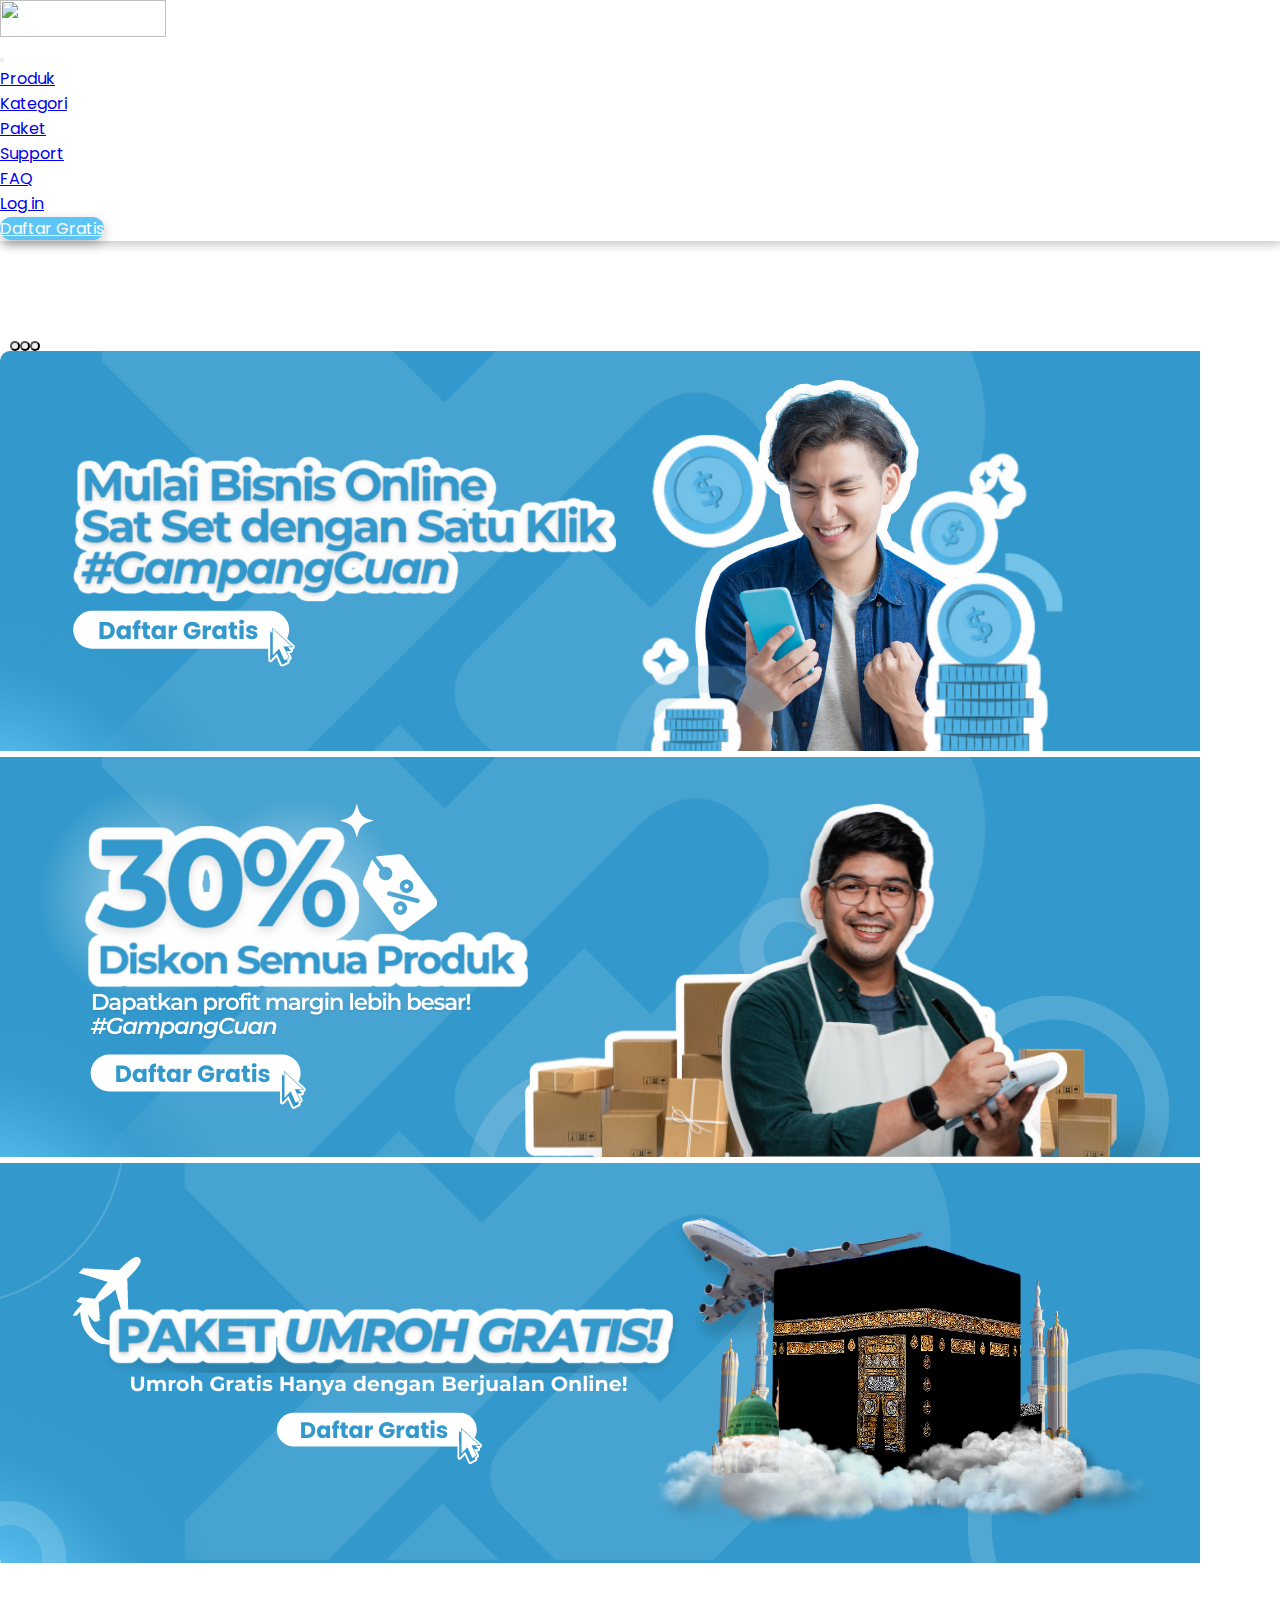
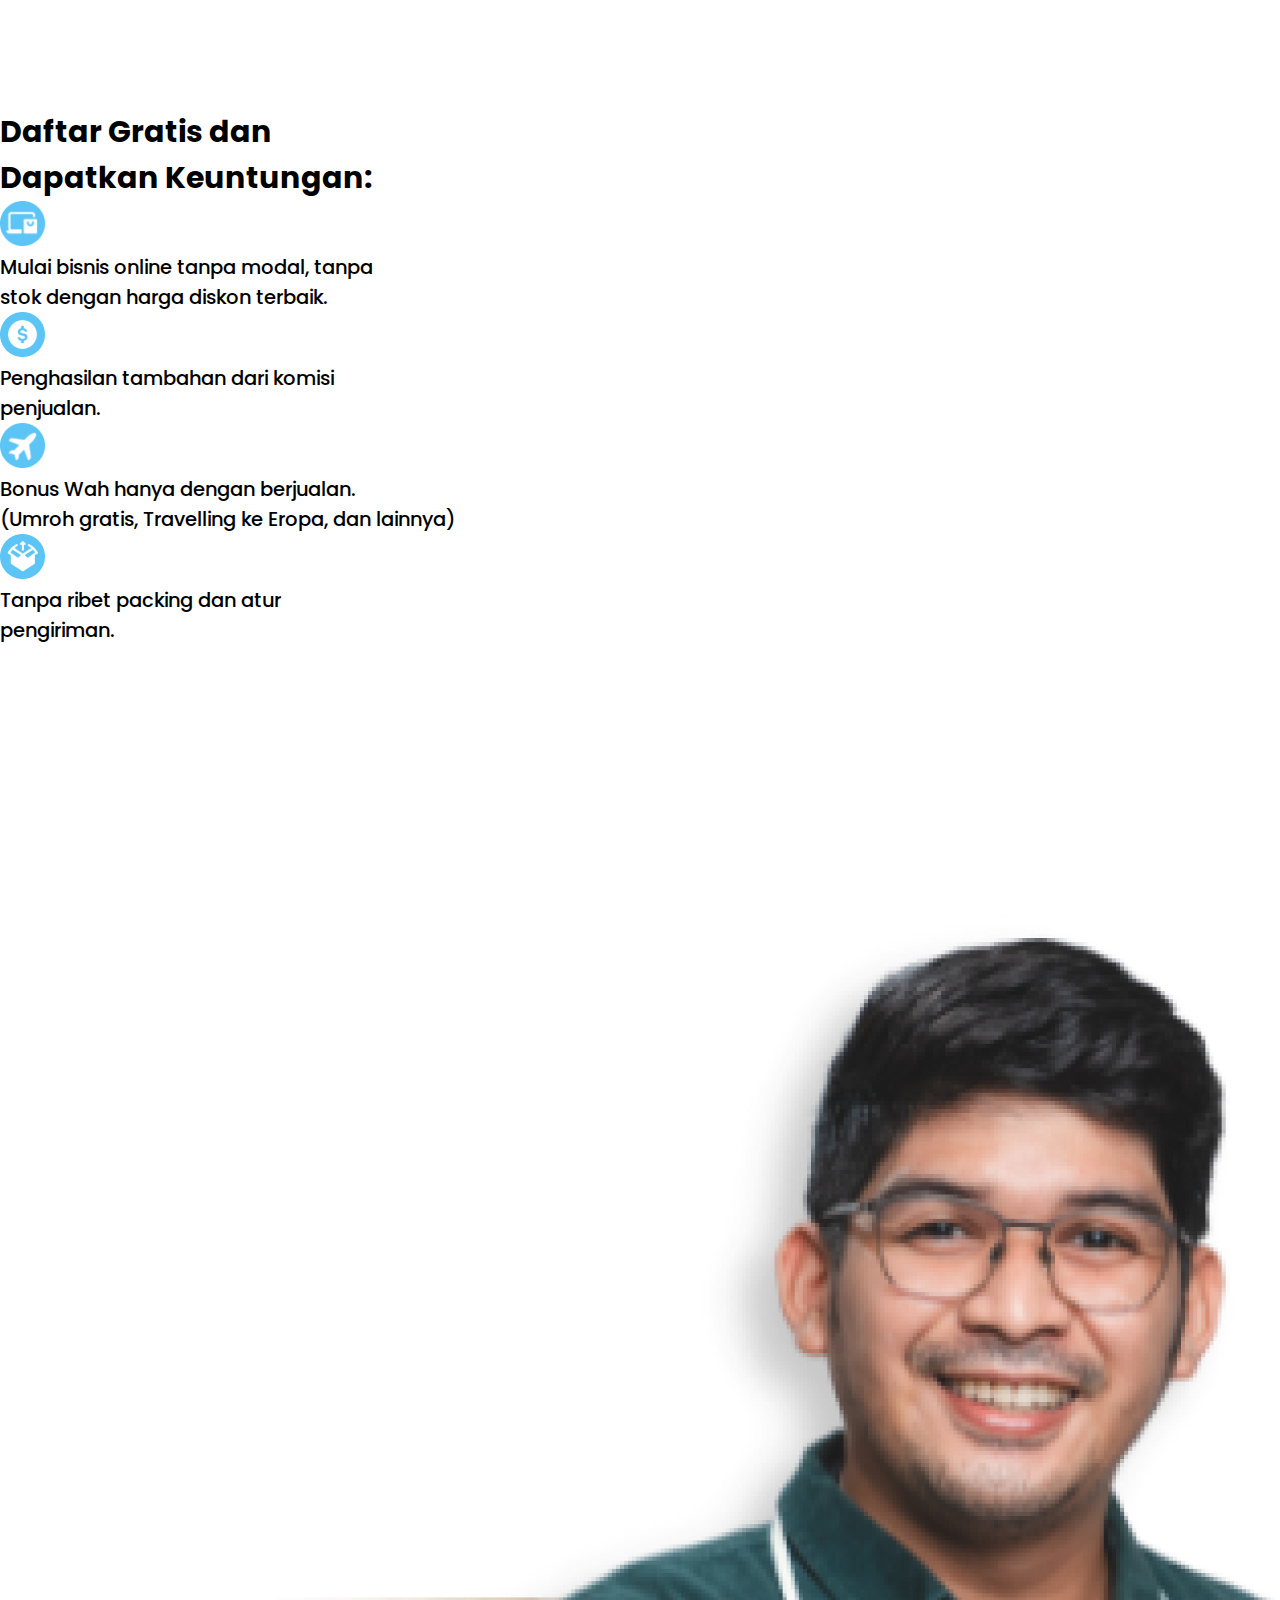
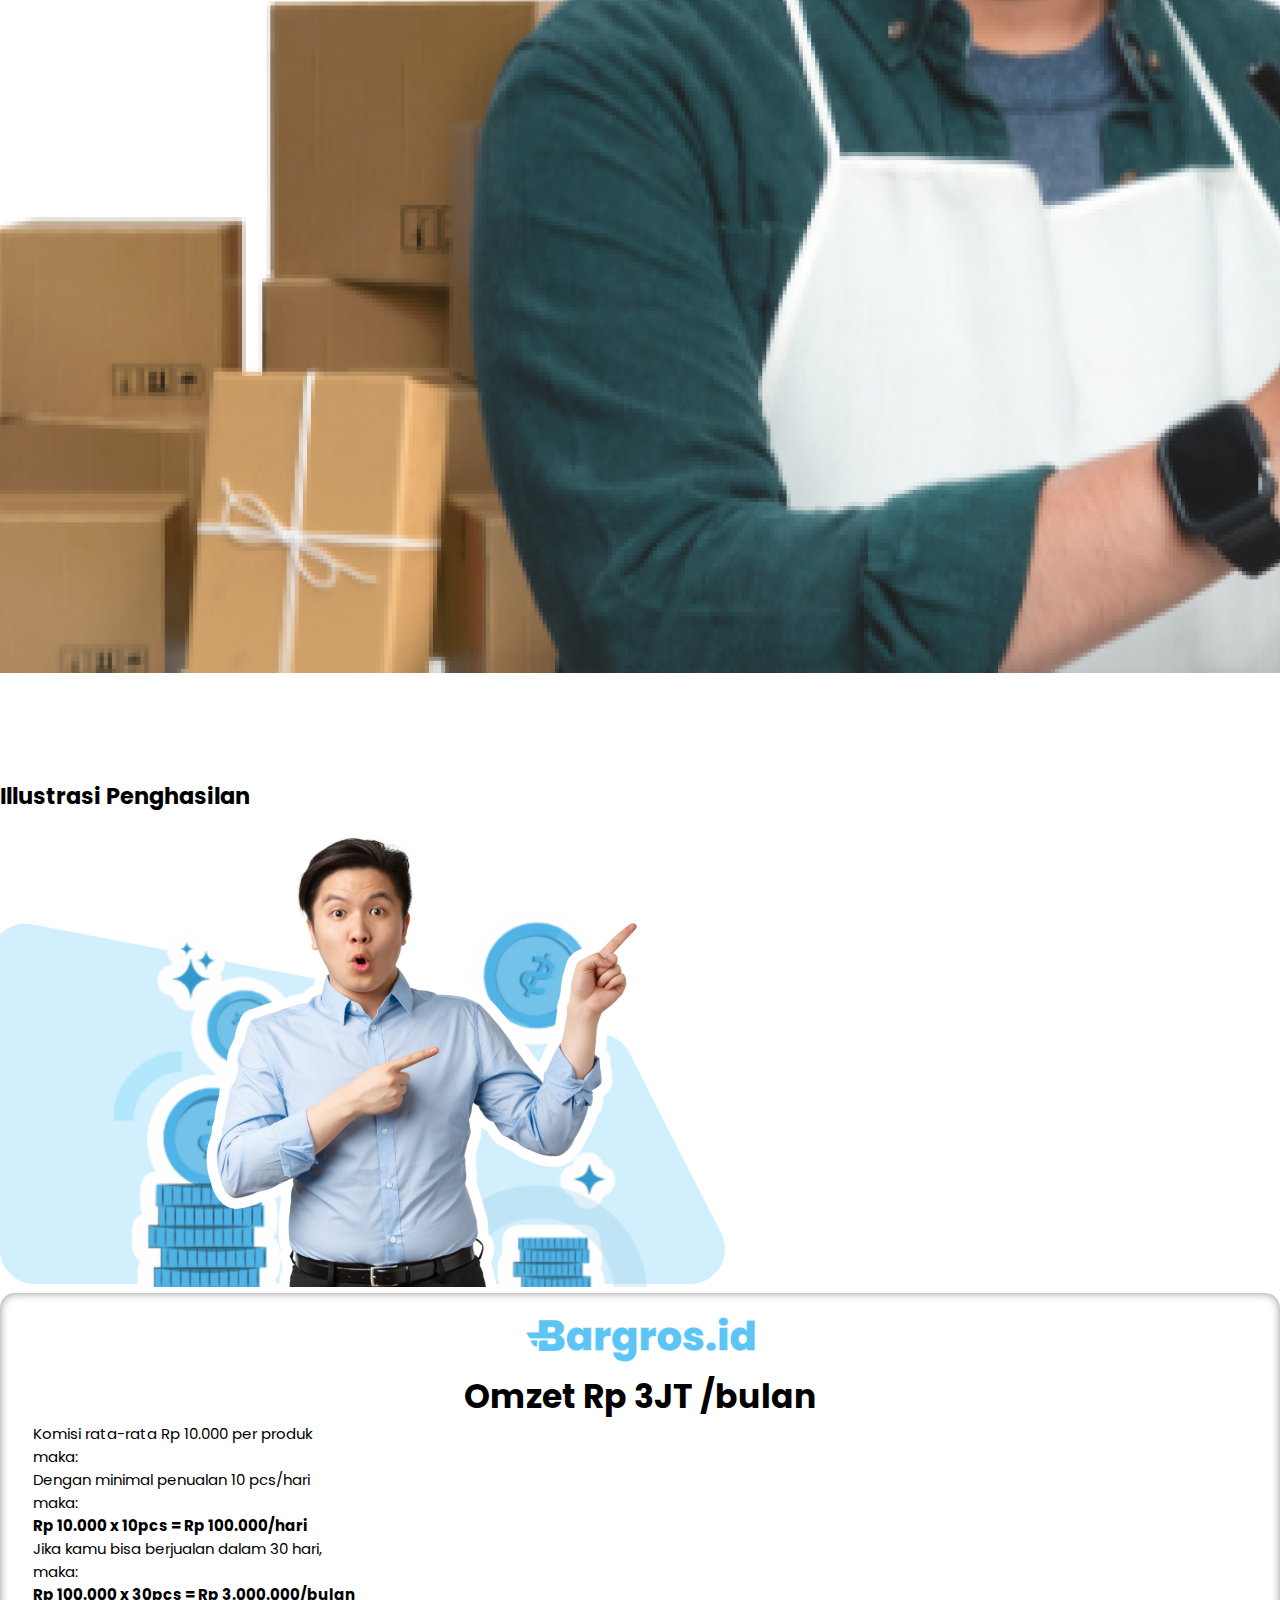
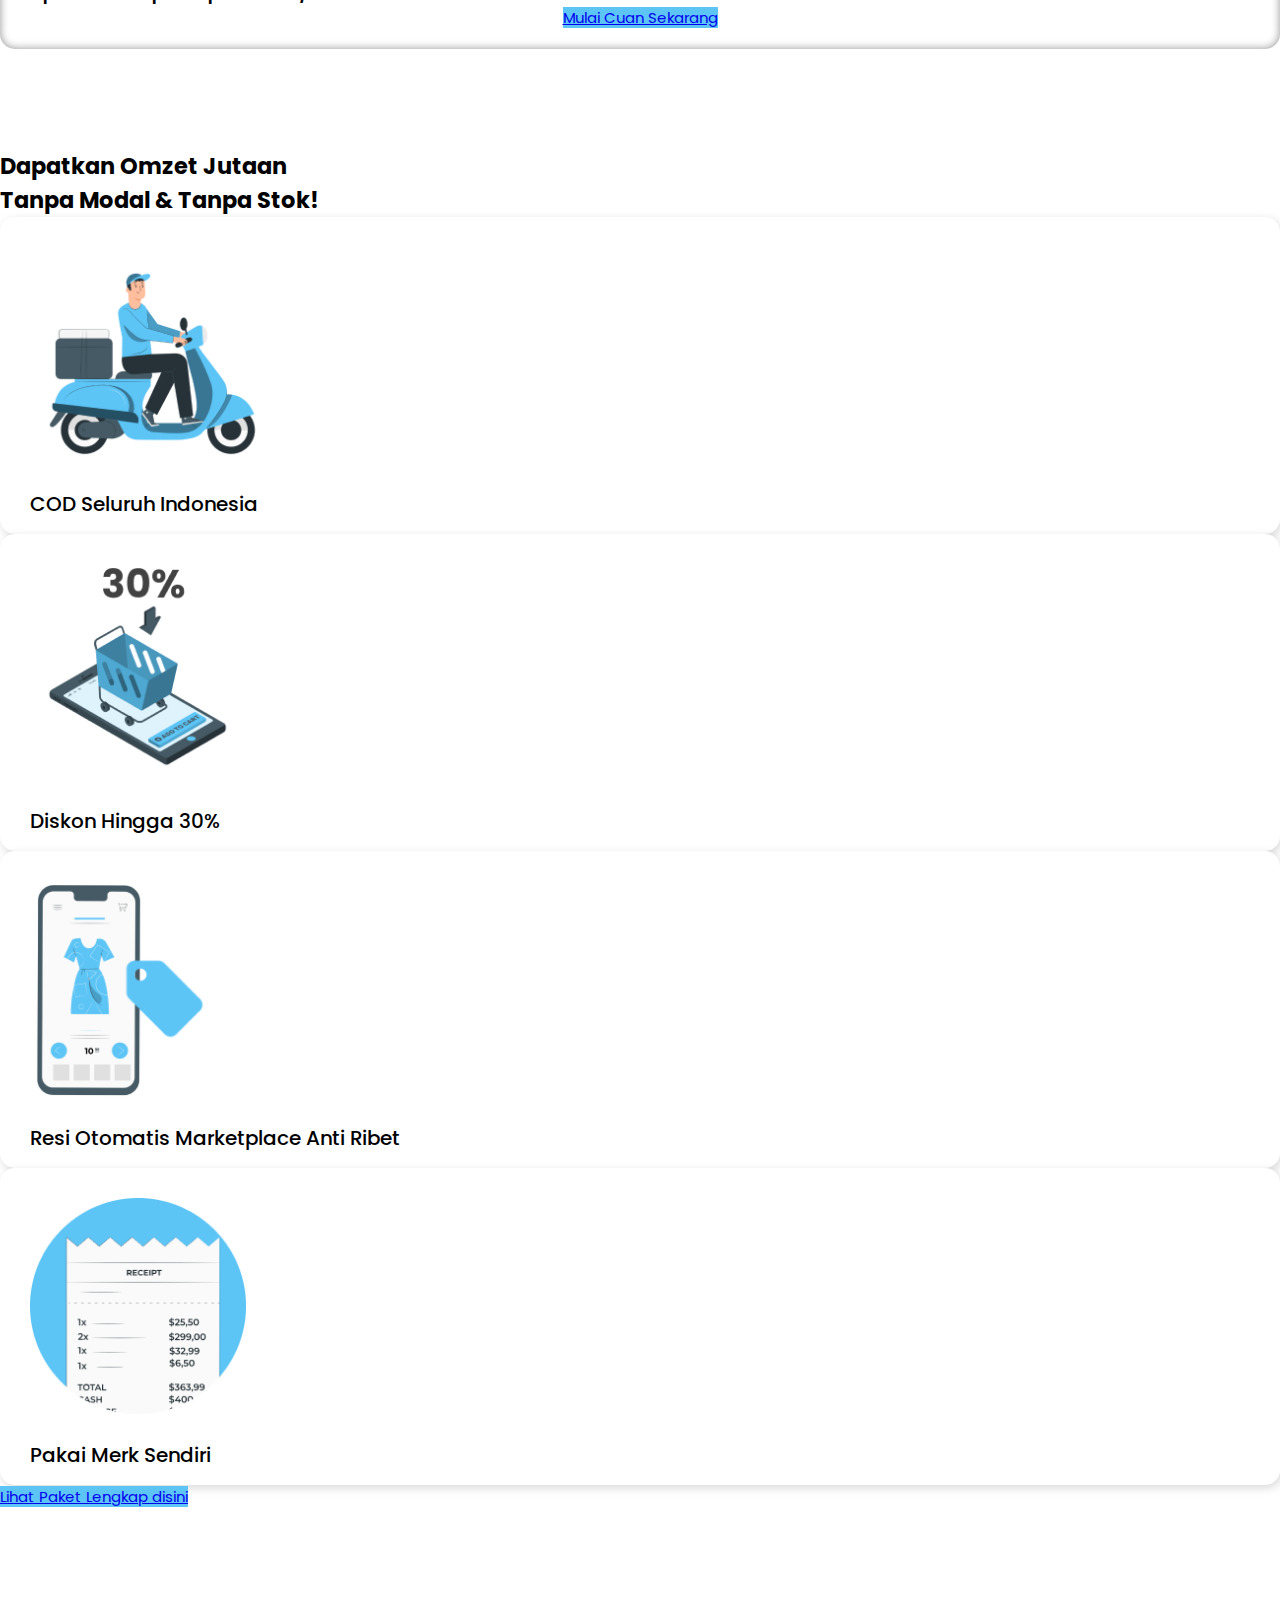
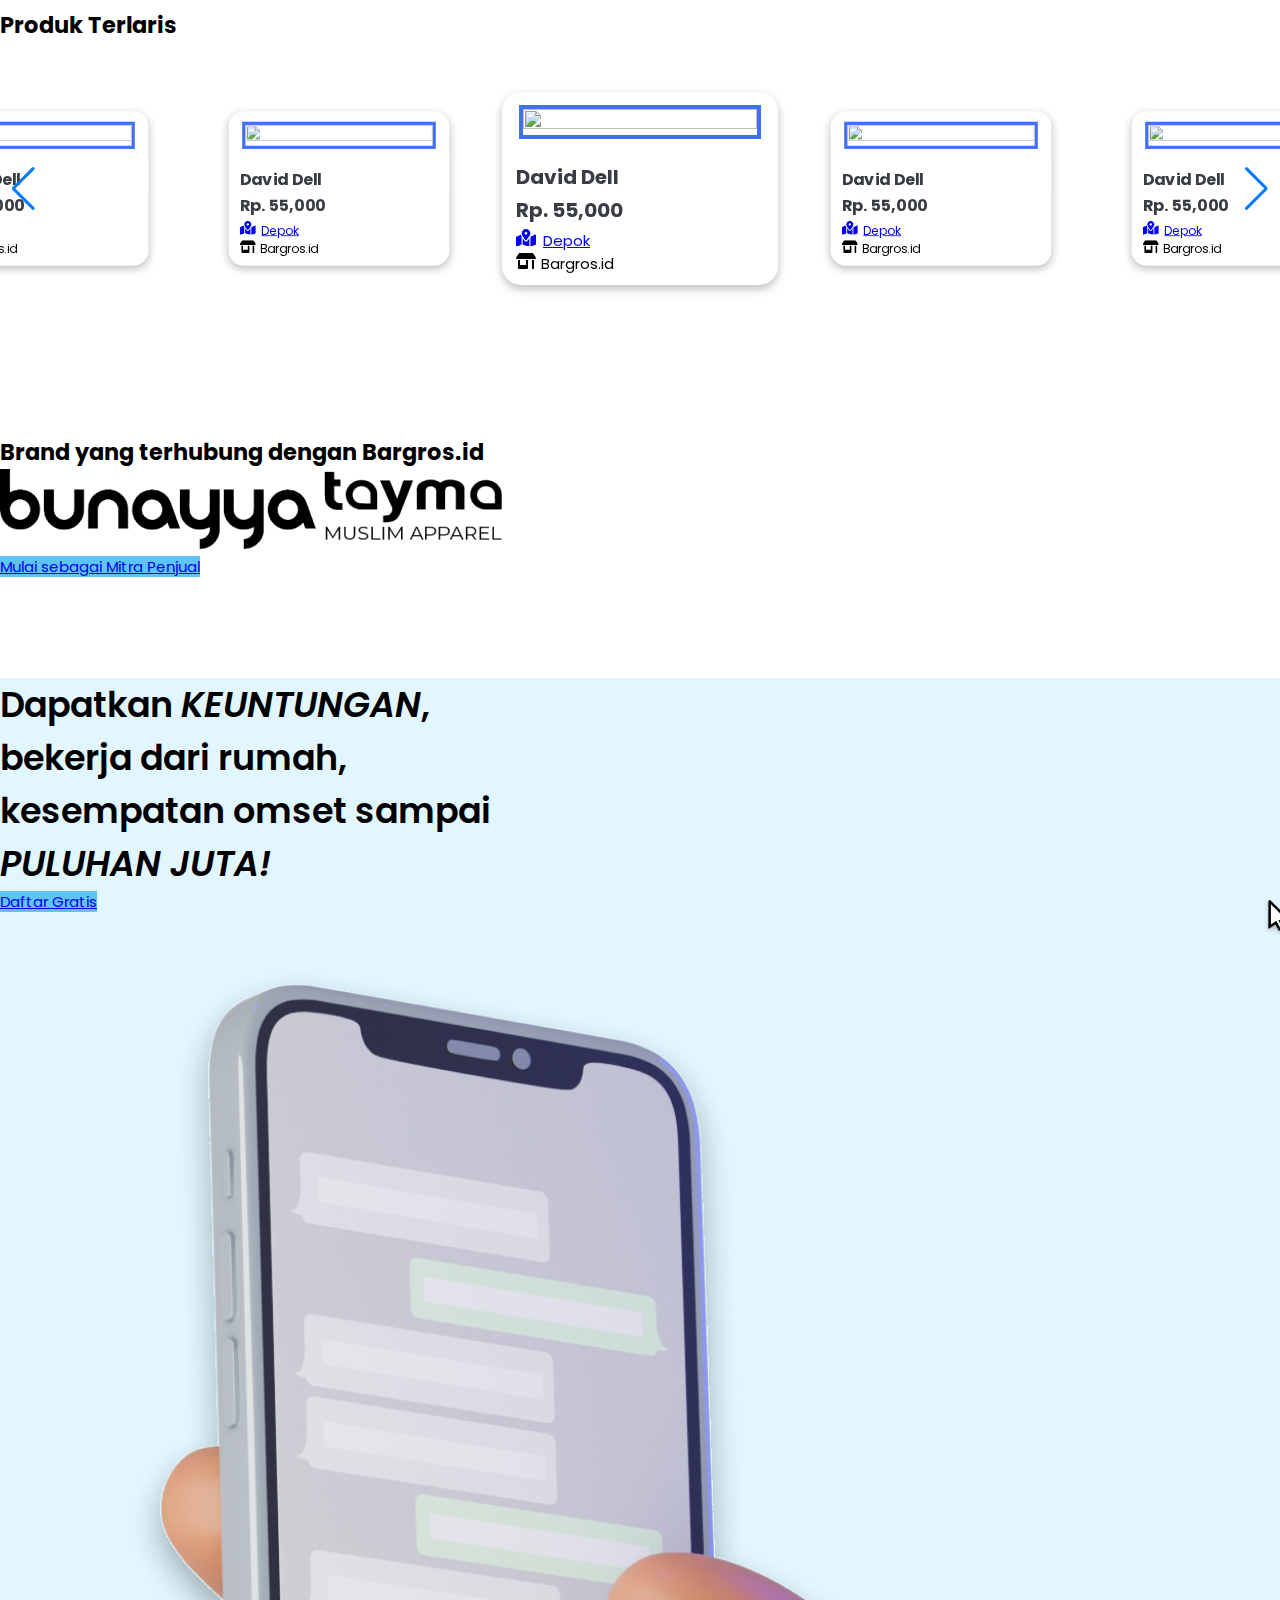
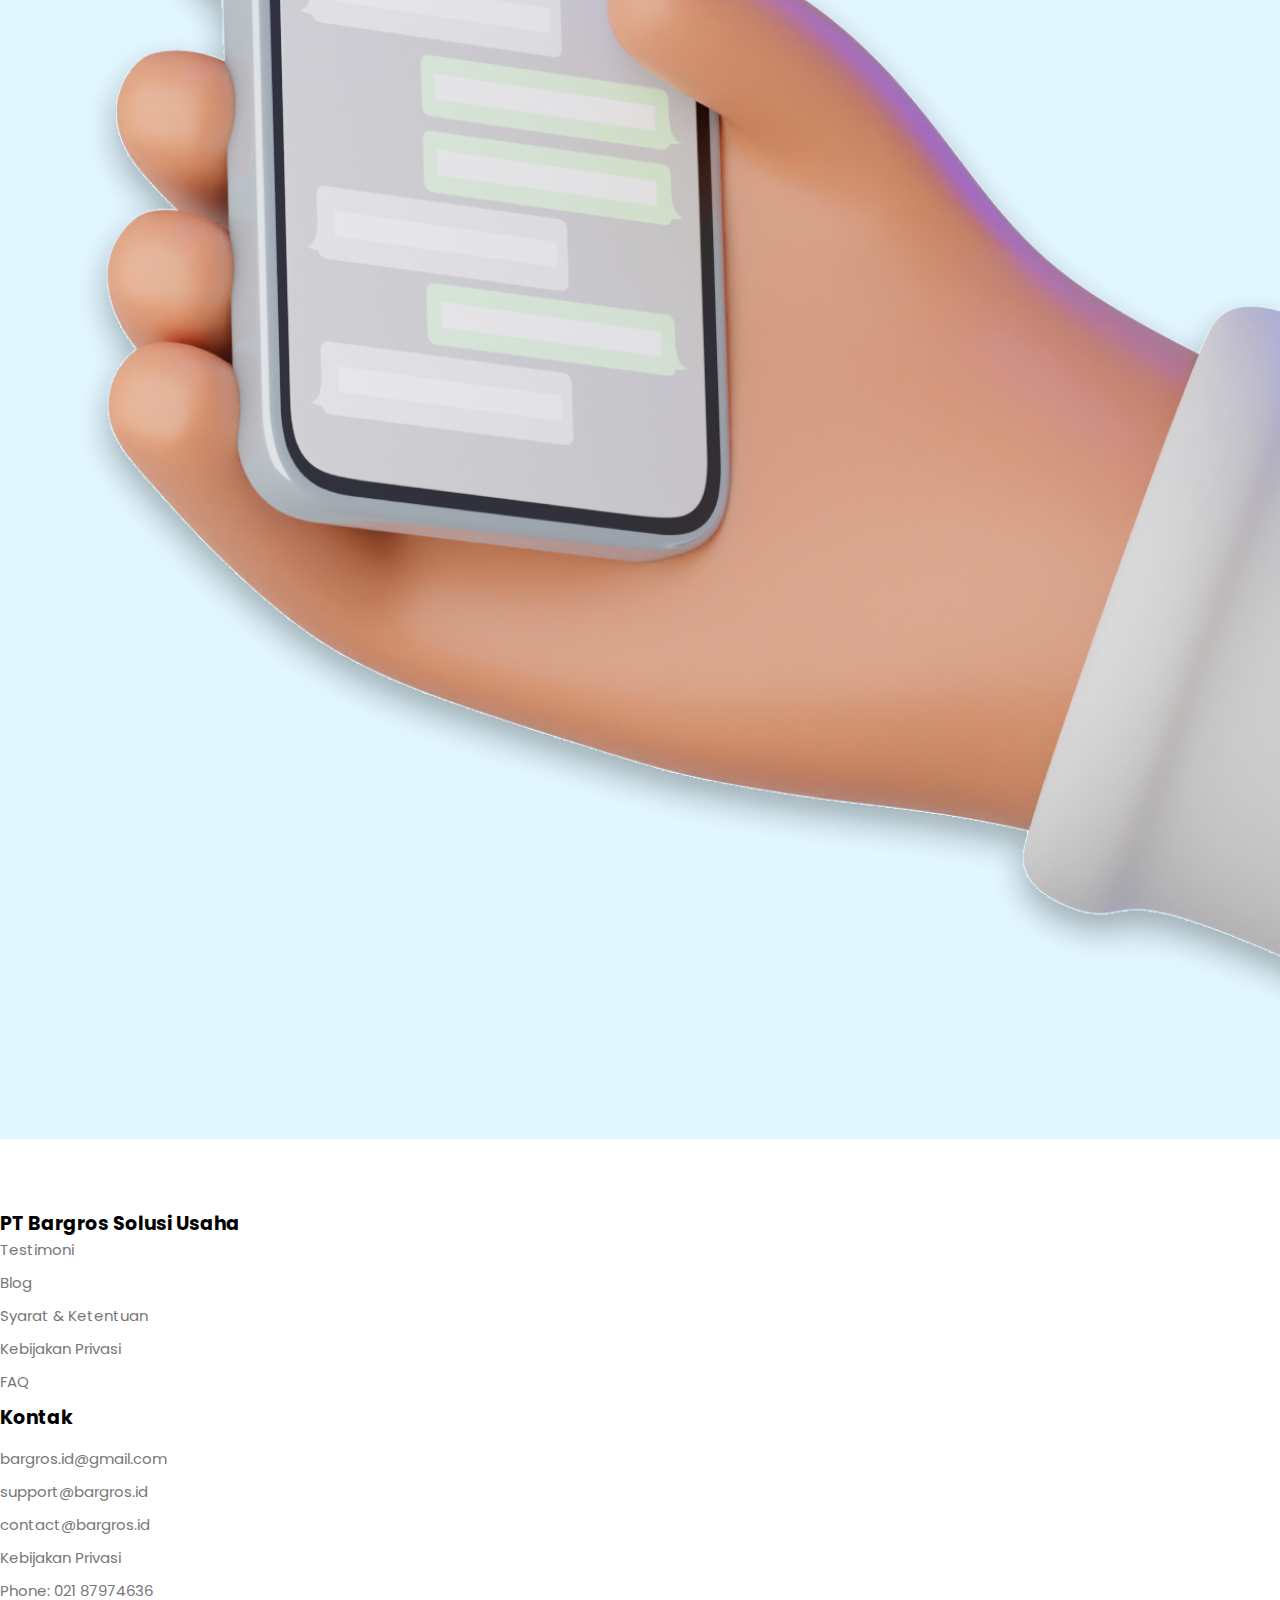
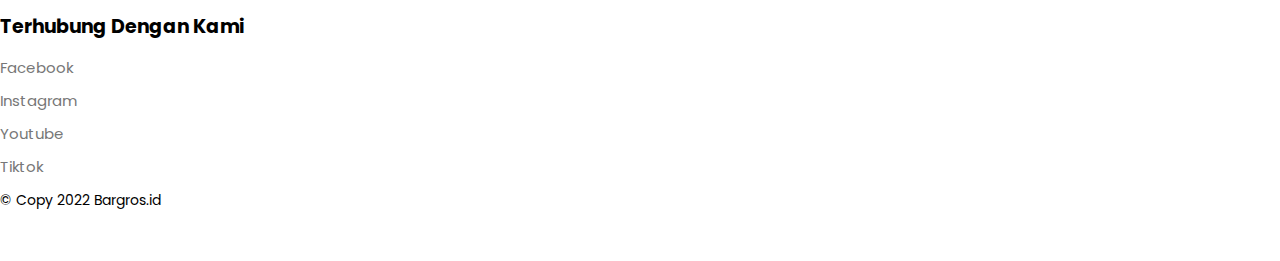
==== home.html @ 79febb16 "BTN HOME Lihat Paket Lengkap disini" ====
<!doctype html>
<html lang="en">

<head>
    <meta charset="utf-8">
    <meta name="viewport" content="width=device-width, initial-scale=1">
    <link rel="shortcut icon" href="https://bargros.id/image/favicon.png" sizes="32x32" type="image/png">
    <link href="https://cdn.jsdelivr.net/npm/bootstrap@5.0.2/dist/css/bootstrap.min.css" rel="stylesheet"
        integrity="sha384-EVSTQN3/azprG1Anm3QDgpJLIm9Nao0Yz1ztcQTwFspd3yD65VohhpuuCOmLASjC" crossorigin="anonymous">
    <link rel="preconnect" href="https://fonts.googleapis.com">
    <link rel="preconnect" href="https://fonts.gstatic.com" crossorigin>
    <link href="https://fonts.googleapis.com/css2?family=Poppins:wght@400;500;600;700;800&display=swap"
        rel="stylesheet">
    <link rel="stylesheet" href="css/swiper-bundle.min.css">
    <link rel="stylesheet" href="home.css">
    <title>LANDING PAGE BARGROS</title>
</head>

<body>

    <nav class="navbar navbar-expand-lg navbar-light bg-light">
        <div class="container">
            <div class="brand-app">
                <a class="navbar-brand" style="color: #03ac0e;" href="#" onclick="Bargros.navigate('')">
                  <img src="https://bargros.id/image/bargros-logo-small.png" class="d-inline-block align-text-top navbar-bargros-logo">
                </a>
              </div>
          <button class="navbar-toggler" type="button" data-bs-toggle="collapse" data-bs-target="#navbarNav" aria-controls="navbarNav" aria-expanded="false" aria-label="Toggle navigation">
            <span class="navbar-toggler-icon"></span>
          </button>
          <div class="collapse navbar-collapse" id="navbarNav">
            <ul class="navbar-nav ms-auto">
              <li class="nav-item">
                <a class="nav-link active" aria-current="page" href="#">Produk</a>
              </li>
              <li class="nav-item">
                <a class="nav-link" href="index.html">Kategori</a>
              </li>
              <li class="nav-item">
                <a class="nav-link" href="index.html">Paket</a>
              </li>
              <li class="nav-item">
                <a class="nav-link" href="index.html">Support</a>
              </li>
              <li class="nav-item">
                <a class="nav-link" href="index.html">FAQ</a>
              </li>
             
              <li class="nav-item">
                <a class="nav-link" href="index.html">Log in</a>
              </li>

              <li class="nav-item">
                <a class="nav-link btn btn-primary" href="index.html">Daftar Gratis</a>
              </li>
            </ul>
          </div>
        </div>
      </nav>
<section class="banner-large mt-5 pt-4">
    <div class="container">
      <div id="carousel-large-promo" class="carousel slide " data-bs-ride="carousel">
        <div class="carousel-indicators">
          <button type="button" data-bs-target="#carousel-large-promo" data-bs-slide-to="0" class="active"
            aria-current="true" aria-label="Slide 1"></button>
          <button type="button" data-bs-target="#carousel-large-promo" data-bs-slide-to="1"
            aria-label="Slide 2"></button>
          <button type="button" data-bs-target="#carousel-large-promo" data-bs-slide-to="2"
            aria-label="Slide 3"></button>
        </div>
        <div class="carousel-inner">
          <div class="carousel-item active">
            <a href="index.html">
              <img src="assets/images/banner1.png" class="d-block w-100" alt="...">
            </a>
          </div>

          <div class="carousel-item">
            <a href="index.html">
              <img src="assets/images/banner2.png" class="d-block w-100" alt="...">
            </a>
          </div>

          <div class="carousel-item">
            <a href="index.html">
              <img src="assets/images/banner3.png" class="d-block w-100" alt="...">
            </a>
          </div>
        </div>
        <button class="carousel-control-prev" type="button" data-bs-target="#carousel-large-promo"
          data-bs-slide="prev">
          <span class="carousel-control-prev-icon" aria-hidden="true"></span>
          <span class="visually-hidden">Previous</span>
        </button>
        <button class="carousel-control-next" type="button" data-bs-target="#carousel-large-promo"
          data-bs-slide="next">
          <span class="carousel-control-next-icon" aria-hidden="true"></span>
          <span class="visually-hidden">Next</span>
        </button>
      </div>
    </div>
  </section>

  <section class="bgr-section-3 mt-5 pt-4">
    <div class="container">
        <div class="row align-items-end justify-content-center fcolumn-reverse"> 
            <div class="col-lg-6">
                <div class="w-100">
                    <h2>Daftar Gratis dan <br /> Dapatkan Keuntungan:</h2>

                    <div class="list-keuntungan mt-4">
                        <div class="d-flex align-items-center justify-content-start mb-4">
                            <img src="assets/icons/keuntungan1.png" alt="icon-keuntungan">
                            <h5>Mulai bisnis online tanpa modal, tanpa <br />stok dengan harga diskon terbaik.</h5>
                        </div>
                        <div class="d-flex align-items-center justify-content-start mb-4">
                            <img src="assets/icons/keuntungan2.png" alt="icon-keuntungan">
                            <h5>Penghasilan tambahan dari komisi <br /> penjualan.</h5>
                        </div>
                        <div class="d-flex align-items-center justify-content-start mb-4">
                            <img src="assets/icons/keuntungan3.png" alt="icon-keuntungan">
                            <h5>Bonus Wah hanya dengan berjualan. <br />(Umroh gratis, Travelling ke Eropa, dan
                                lainnya)</h5>
                        </div>
                        <div class="d-flex align-items-center justify-content-start mb-4">
                            <img src="assets/icons/keuntungan4.png" alt="icon-keuntungan">
                            <h5>Tanpa ribet packing dan atur <br />pengiriman.
                            </h5>
                        </div>
                    </div>
                </div>
            </div>
            <div class="col-lg-6">
                <div class="w-100">
                    <img src="assets/images/image3.png" alt="bgr-image" class="w-100">
                </div>
            </div>
        </div>
    </div>
</section>

   <section class="bgr-section-4 mt-5 pt-4">
        <div class="container">
            <div class="row justify-content-center align-items-center">
                <div class="col-12 text-center">
                    <h2>Illustrasi Penghasilan</h2>
                </div>

                <div class="col-lg-7 mt-3">
                    <img src="assets/images/image6.png" class="w-100" alt="images">
                </div>
                <div class="col-lg-5 mt-3">

                    <div class="card-ilustrasi-penghasilan">
                        <img src="assets/logo/bargros.png" alt="logo-bargros" width="247" height="53">
                        <h2>Omzet Rp 3JT /bulan</h2>
                        <p>Komisi rata-rata Rp 10.000 per produk <br />maka:</p>
                        <p>Dengan minimal penualan 10 pcs/hari<br />
                            maka: <br />
                            <b>Rp 10.000 x 10pcs = Rp 100.000/hari</b>
                        </p>
                        <p>Jika kamu bisa berjualan dalam 30 hari, <br /> maka:<br />
                            <b>Rp 100.000 x 30pcs = Rp 3.000.000/bulan</b>
                        </p>

                        <a href="index.html" class="btn btn-primary">Mulai Cuan Sekarang</a>
                    </div>
                </div>

            </div>

        </div>
    </section>

    <section class="bgr-section-2 mt-5 pt-4">
      <div class="container">
          <div class="row align-items-center justify-content-center text-center">
              <div class="col-12  mb-5 mt-5">
                  <h2>Dapatkan Omzet Jutaan <br /> Tanpa Modal & Tanpa Stok!</h2>
              </div>

              <div class="col-lg-3 col-md-6 mt-4 col-sm-6 col-xs-6 ">
                  <div class="card-icons">
                      <img src="assets/icons/iconhome1.png" alt="icons-bargros">
                      <h3>COD Seluruh Indonesia</h3>
                  </div>
              </div>
              <div class="col-lg-3 col-md-6 mt-4 col-sm-6 col-xs-6">
                  <div class="card-icons">
                      <img src="assets/icons/iconhome2.png" alt="icons-bargros">
                      <h3>Diskon Hingga 30%</h3>
                  </div>
              </div>
              <div class="col-lg-3 col-md-6 mt-4 col-sm-6 col-xs-6">
                  <div class="card-icons">
                      <img src="assets/icons/iconhome3.png" alt="icons-bargros">
                      <h3>Resi Otomatis Marketplace 
                        Anti Ribet</h3>
                  </div>
              </div>
              <div class="col-lg-3 col-md-6 mt-4 col-sm-6 col-xs-6">
                  <div class="card-icons">
                      <img src="assets/icons/iconhome4.png" alt="icons-bargros">
                      <h3>Pakai Merk Sendiri</h3>
                  </div>
              </div>

              <div class="col-12 mt-5 mb-5">
                <a href="index.html" class="btn btn-primary">Lihat Paket Lengkap disini</a>
              </div>

          </div>

      </div>

  </section>


  <section class="bgr-section-7 mt-5 section-with-carousel section-with-right-offset position-relative">
    <div class="container">
        <div class="row">
            <div class="col-12">
                <h2 class="text-center">Produk Terlaris</h2>

                <div class="swiper-container">
                    <!-- Additional required wrapper -->
                    <div class="card-wrapper swiper-wrapper">
                        <!-- Slides -->
                        <div class=" swiper-slide">
                            <div class="image-content">
                                <span class="overlay"></span>

                                <div class="card-image">
                                    <img src="https://bargros.id/image/products/Image_products_1643623542fvtRwW0.jpg"
                                        alt="" class="card-img">
                                </div>
                            </div>

                            <div class="card-content">
                                <h2 class="name">David Dell</h2>
                                <p class="card-price">Rp. 55,000</p>

                                <a href="#" class="lokasi-toko">
                                    <div class="card-lokasi-toko-image" style="margin-right: 7px;"><svg
                                            class="svg-inline--fa fa-map-marked-alt fa-w-18" aria-hidden="true"
                                            focusable="false" data-prefix="fas" data-icon="map-marked-alt"
                                            role="img" xmlns="http://www.w3.org/2000/svg" viewBox="0 0 576 512"
                                            data-fa-i2svg="">
                                            <path fill="currentColor"
                                                d="M288 0c-69.59 0-126 56.41-126 126 0 56.26 82.35 158.8 113.9 196.02 6.39 7.54 17.82 7.54 24.2 0C331.65 284.8 414 182.26 414 126 414 56.41 357.59 0 288 0zm0 168c-23.2 0-42-18.8-42-42s18.8-42 42-42 42 18.8 42 42-18.8 42-42 42zM20.12 215.95A32.006 32.006 0 0 0 0 245.66v250.32c0 11.32 11.43 19.06 21.94 14.86L160 448V214.92c-8.84-15.98-16.07-31.54-21.25-46.42L20.12 215.95zM288 359.67c-14.07 0-27.38-6.18-36.51-16.96-19.66-23.2-40.57-49.62-59.49-76.72v182l192 64V266c-18.92 27.09-39.82 53.52-59.49 76.72-9.13 10.77-22.44 16.95-36.51 16.95zm266.06-198.51L416 224v288l139.88-55.95A31.996 31.996 0 0 0 576 426.34V176.02c0-11.32-11.43-19.06-21.94-14.86z">
                                            </path>
                                        </svg><!-- <i class="fas fa-map-marked-alt"></i> -->
                                    </div>
                                    <div class="card-lokasi-toko-title" style="margin-right: 7px;"><span
                                            class="card-lokasi-toko-name">Depok</span></div>
                                </a>
                                <div class="rating-toko"><svg class="svg-inline--fa fa-store-alt fa-w-20"
                                        aria-hidden="true" focusable="false" data-prefix="fas" data-icon="store-alt"
                                        role="img" xmlns="http://www.w3.org/2000/svg" viewBox="0 0 640 512"
                                        data-fa-i2svg="">
                                        <path fill="currentColor"
                                            d="M320 384H128V224H64v256c0 17.7 14.3 32 32 32h256c17.7 0 32-14.3 32-32V224h-64v160zm314.6-241.8l-85.3-128c-6-8.9-16-14.2-26.7-14.2H117.4c-10.7 0-20.7 5.3-26.6 14.2l-85.3 128c-14.2 21.3 1 49.8 26.6 49.8H608c25.5 0 40.7-28.5 26.6-49.8zM512 496c0 8.8 7.2 16 16 16h32c8.8 0 16-7.2 16-16V224h-64v272z">
                                        </path>
                                    </svg><!-- <i class="fas fa-store-alt"></i> --><span
                                        class="rating-toko-terjual">Bargros.id</span></div>
                            </div>
                        </div>
                        <div class=" swiper-slide">
                            <div class="image-content">
                                <span class="overlay"></span>

                                <div class="card-image">
                                    <img src="https://bargros.id/image/products/Image_products_1643679311ZmxsGlE.jpg"
                                        alt="" class="card-img">
                                </div>
                            </div>

                            <div class="card-content">
                                <h2 class="name">David Dell</h2>
                                <p class="card-price">Rp. 55,000</p>

                                <a href="#" class="lokasi-toko">
                                    <div class="card-lokasi-toko-image" style="margin-right: 7px;"><svg
                                            class="svg-inline--fa fa-map-marked-alt fa-w-18" aria-hidden="true"
                                            focusable="false" data-prefix="fas" data-icon="map-marked-alt"
                                            role="img" xmlns="http://www.w3.org/2000/svg" viewBox="0 0 576 512"
                                            data-fa-i2svg="">
                                            <path fill="currentColor"
                                                d="M288 0c-69.59 0-126 56.41-126 126 0 56.26 82.35 158.8 113.9 196.02 6.39 7.54 17.82 7.54 24.2 0C331.65 284.8 414 182.26 414 126 414 56.41 357.59 0 288 0zm0 168c-23.2 0-42-18.8-42-42s18.8-42 42-42 42 18.8 42 42-18.8 42-42 42zM20.12 215.95A32.006 32.006 0 0 0 0 245.66v250.32c0 11.32 11.43 19.06 21.94 14.86L160 448V214.92c-8.84-15.98-16.07-31.54-21.25-46.42L20.12 215.95zM288 359.67c-14.07 0-27.38-6.18-36.51-16.96-19.66-23.2-40.57-49.62-59.49-76.72v182l192 64V266c-18.92 27.09-39.82 53.52-59.49 76.72-9.13 10.77-22.44 16.95-36.51 16.95zm266.06-198.51L416 224v288l139.88-55.95A31.996 31.996 0 0 0 576 426.34V176.02c0-11.32-11.43-19.06-21.94-14.86z">
                                            </path>
                                        </svg><!-- <i class="fas fa-map-marked-alt"></i> -->
                                    </div>
                                    <div class="card-lokasi-toko-title" style="margin-right: 7px;"><span
                                            class="card-lokasi-toko-name">Depok</span></div>
                                </a>
                                <div class="rating-toko"><svg class="svg-inline--fa fa-store-alt fa-w-20"
                                        aria-hidden="true" focusable="false" data-prefix="fas" data-icon="store-alt"
                                        role="img" xmlns="http://www.w3.org/2000/svg" viewBox="0 0 640 512"
                                        data-fa-i2svg="">
                                        <path fill="currentColor"
                                            d="M320 384H128V224H64v256c0 17.7 14.3 32 32 32h256c17.7 0 32-14.3 32-32V224h-64v160zm314.6-241.8l-85.3-128c-6-8.9-16-14.2-26.7-14.2H117.4c-10.7 0-20.7 5.3-26.6 14.2l-85.3 128c-14.2 21.3 1 49.8 26.6 49.8H608c25.5 0 40.7-28.5 26.6-49.8zM512 496c0 8.8 7.2 16 16 16h32c8.8 0 16-7.2 16-16V224h-64v272z">
                                        </path>
                                    </svg><!-- <i class="fas fa-store-alt"></i> --><span
                                        class="rating-toko-terjual">Bargros.id</span></div>
                            </div>
                        </div>
                        <div class=" swiper-slide">
                            <div class="image-content">
                                <span class="overlay"></span>

                                <div class="card-image">
                                    <img src="https://bargros.id/image/products/Image_products_1656320337AOpndqn.PNG"
                                        alt="" class="card-img">
                                </div>
                            </div>

                            <div class="card-content">
                                <h2 class="name">David Dell</h2>
                                <p class="card-price">Rp. 55,000</p>

                                <a href="#" class="lokasi-toko">
                                    <div class="card-lokasi-toko-image" style="margin-right: 7px;"><svg
                                            class="svg-inline--fa fa-map-marked-alt fa-w-18" aria-hidden="true"
                                            focusable="false" data-prefix="fas" data-icon="map-marked-alt"
                                            role="img" xmlns="http://www.w3.org/2000/svg" viewBox="0 0 576 512"
                                            data-fa-i2svg="">
                                            <path fill="currentColor"
                                                d="M288 0c-69.59 0-126 56.41-126 126 0 56.26 82.35 158.8 113.9 196.02 6.39 7.54 17.82 7.54 24.2 0C331.65 284.8 414 182.26 414 126 414 56.41 357.59 0 288 0zm0 168c-23.2 0-42-18.8-42-42s18.8-42 42-42 42 18.8 42 42-18.8 42-42 42zM20.12 215.95A32.006 32.006 0 0 0 0 245.66v250.32c0 11.32 11.43 19.06 21.94 14.86L160 448V214.92c-8.84-15.98-16.07-31.54-21.25-46.42L20.12 215.95zM288 359.67c-14.07 0-27.38-6.18-36.51-16.96-19.66-23.2-40.57-49.62-59.49-76.72v182l192 64V266c-18.92 27.09-39.82 53.52-59.49 76.72-9.13 10.77-22.44 16.95-36.51 16.95zm266.06-198.51L416 224v288l139.88-55.95A31.996 31.996 0 0 0 576 426.34V176.02c0-11.32-11.43-19.06-21.94-14.86z">
                                            </path>
                                        </svg><!-- <i class="fas fa-map-marked-alt"></i> -->
                                    </div>
                                    <div class="card-lokasi-toko-title" style="margin-right: 7px;"><span
                                            class="card-lokasi-toko-name">Depok</span></div>
                                </a>
                                <div class="rating-toko"><svg class="svg-inline--fa fa-store-alt fa-w-20"
                                        aria-hidden="true" focusable="false" data-prefix="fas" data-icon="store-alt"
                                        role="img" xmlns="http://www.w3.org/2000/svg" viewBox="0 0 640 512"
                                        data-fa-i2svg="">
                                        <path fill="currentColor"
                                            d="M320 384H128V224H64v256c0 17.7 14.3 32 32 32h256c17.7 0 32-14.3 32-32V224h-64v160zm314.6-241.8l-85.3-128c-6-8.9-16-14.2-26.7-14.2H117.4c-10.7 0-20.7 5.3-26.6 14.2l-85.3 128c-14.2 21.3 1 49.8 26.6 49.8H608c25.5 0 40.7-28.5 26.6-49.8zM512 496c0 8.8 7.2 16 16 16h32c8.8 0 16-7.2 16-16V224h-64v272z">
                                        </path>
                                    </svg><!-- <i class="fas fa-store-alt"></i> --><span
                                        class="rating-toko-terjual">Bargros.id</span></div>
                            </div>
                        </div>
                        <div class=" swiper-slide">
                            <div class="image-content">
                                <span class="overlay"></span>

                                <div class="card-image">
                                    <img src="https://bargros.id/image/products/Image_products_16448144133cJRoHt.jpeg"
                                        alt="" class="card-img">
                                </div>
                            </div>

                            <div class="card-content">
                                <h2 class="name">David Dell</h2>
                                <p class="card-price">Rp. 55,000</p>

                                <a href="#" class="lokasi-toko">
                                    <div class="card-lokasi-toko-image" style="margin-right: 7px;"><svg
                                            class="svg-inline--fa fa-map-marked-alt fa-w-18" aria-hidden="true"
                                            focusable="false" data-prefix="fas" data-icon="map-marked-alt"
                                            role="img" xmlns="http://www.w3.org/2000/svg" viewBox="0 0 576 512"
                                            data-fa-i2svg="">
                                            <path fill="currentColor"
                                                d="M288 0c-69.59 0-126 56.41-126 126 0 56.26 82.35 158.8 113.9 196.02 6.39 7.54 17.82 7.54 24.2 0C331.65 284.8 414 182.26 414 126 414 56.41 357.59 0 288 0zm0 168c-23.2 0-42-18.8-42-42s18.8-42 42-42 42 18.8 42 42-18.8 42-42 42zM20.12 215.95A32.006 32.006 0 0 0 0 245.66v250.32c0 11.32 11.43 19.06 21.94 14.86L160 448V214.92c-8.84-15.98-16.07-31.54-21.25-46.42L20.12 215.95zM288 359.67c-14.07 0-27.38-6.18-36.51-16.96-19.66-23.2-40.57-49.62-59.49-76.72v182l192 64V266c-18.92 27.09-39.82 53.52-59.49 76.72-9.13 10.77-22.44 16.95-36.51 16.95zm266.06-198.51L416 224v288l139.88-55.95A31.996 31.996 0 0 0 576 426.34V176.02c0-11.32-11.43-19.06-21.94-14.86z">
                                            </path>
                                        </svg><!-- <i class="fas fa-map-marked-alt"></i> -->
                                    </div>
                                    <div class="card-lokasi-toko-title" style="margin-right: 7px;"><span
                                            class="card-lokasi-toko-name">Depok</span></div>
                                </a>
                                <div class="rating-toko"><svg class="svg-inline--fa fa-store-alt fa-w-20"
                                        aria-hidden="true" focusable="false" data-prefix="fas" data-icon="store-alt"
                                        role="img" xmlns="http://www.w3.org/2000/svg" viewBox="0 0 640 512"
                                        data-fa-i2svg="">
                                        <path fill="currentColor"
                                            d="M320 384H128V224H64v256c0 17.7 14.3 32 32 32h256c17.7 0 32-14.3 32-32V224h-64v160zm314.6-241.8l-85.3-128c-6-8.9-16-14.2-26.7-14.2H117.4c-10.7 0-20.7 5.3-26.6 14.2l-85.3 128c-14.2 21.3 1 49.8 26.6 49.8H608c25.5 0 40.7-28.5 26.6-49.8zM512 496c0 8.8 7.2 16 16 16h32c8.8 0 16-7.2 16-16V224h-64v272z">
                                        </path>
                                    </svg><!-- <i class="fas fa-store-alt"></i> --><span
                                        class="rating-toko-terjual">Bargros.id</span></div>
                            </div>
                        </div>

                    </div>
                    <!-- If we need navigation buttons -->
                    <div class="swiper-button-prev"></div>
                    <div class="swiper-button-next"></div>

                </div>
            </div>
        </div>
    </div>

</section>

<section class="bgr-section-8 mt-5 ">
  <div class="container">
      <div class="row">
          <div class="col-12 text-center">
              <h2>Brand yang terhubung dengan Bargros.id</h2>

              <div class="brand d-flex justify-content-center align-items-center">
                  <img src="assets/brand/bunayya.png" alt="bunayya-logo" class="p-5">
                  <img src="assets/brand/tayma.png" alt="tayma-logo" class="p-5">
              </div>
          </div>

          <div class="col-12 mt-5 text-center">
            <a href="index.html" class="btn btn-primary">Mulai sebagai Mitra Penjual</a>
          </div>

      </div>
  </div>
</section>


<section class="bgr-section-9 mt-5 p-5">
  <div class="container">
      <div class="fcolumn-reverse row justify-content-center align-items-center">
          <div class="col-lg-6 col-md-6 col-xl-6 col-sm-12">
              <h3>Dapatkan <i>KEUNTUNGAN</i>,<br /> bekerja dari rumah, <br />kesempatan omset sampai <br /> <i>PULUHAN JUTA!</i></h3>
              <div class="btn-cursor">
                  <a href="index.html" class="btn btn-lg btn-primary">Daftar Gratis</a>
                  <img src="assets/icons/cursor.png" alt="cursor" class="cursor">
              </div>

          </div>
          <div class="col-lg-6 col-md-6 col-xl-6 col-sm-12">
              <img src="assets/images/image5.png"  alt="image5" class="w-75 ">
          </div>

      </div>

  </div>

</section>


<footer class="mt-5 p-3">
  <div class="container">
    <div class="row">
            <div class="col-xl-4 col-md-4 col-sm-6 col-xs-12  mb-sm-4 ">
        <div class="title_content">
          <h6 class="mb-3 fw-bold">PT Bargros Solusi Usaha</h5>
        <div class="title_link">

            <ul>
                
                <li><a href="/">Testimoni</a></li>
                <li><a href="/">Blog</a></li>
                <li><a href="/">Syarat & Ketentuan</a></li>
                <li><a href="/">Kebijakan Privasi</a></li>
                <li><a href="/">FAQ</a></li>
              </ul>
          </div>
        
        </div>
      </div>
      <div class="col-xl-4 col-md-4 col-sm-6 col-xs-12 ">
        <div class="title_link">
          <h6>Kontak</h6>
          <ul>
            <li>
              <a href="/">

                  bargros.id@gmail.com
              </a>
            </li>
            <li>
              <a href="/">

                  support@bargros.id
              </a>
            </li>

            <li>
              <a href="/">

                  contact@bargros.id
              </a>
            </li>
            <li>
              <a href="/">

                Kebijakan Privasi
              </a>
            </li>
            <li>
              <a href="/">
                  Phone: 021 87974636
              </a>
            </li>
          </ul>
        </div>
      </div>
      <div class="col-xl-4 col-md-4 col-sm-6 col-xs-12  ">
        <div class="title_service">
          <h6>Terhubung Dengan Kami</h6>
          <ul>
            <li>
              <a href="#">

                Facebook
              </a>
            </li>
            <li>
              <a href="https://www.instagram.com/bargros.id/" target="_blank">

                Instagram
              </a>
            </li>
            <li>
              <a href="https://www.youtube.com/channel/UCsZq1JRTTaYdnVC_ksx8vLg" target="_blank">

                Youtube
              </a>
            </li>
            <li>
              <a href="https://www.tiktok.com/@bargros.id" target="_blank">

                Tiktok
              </a>
            </li>
          </ul>
        </div>
      </div>
      <div class="col-12">
        <div class="title_content text-center">
          <small class="mt-2 text-muted" style="font-size: 14px;">© Copy 2022 Bargros.id</small>
        </div>
      </div>
          </div>
  </div>
</footer>

  <script src="js/swiper-bundle.min.js"></script>
  <script src="test.js"></script>
  <script src="https://cdn.jsdelivr.net/npm/bootstrap@5.0.2/dist/js/bootstrap.bundle.min.js"
      integrity="sha384-MrcW6ZMFYlzcLA8Nl+NtUVF0sA7MsXsP1UyJoMp4YLEuNSfAP+JcXn/tWtIaxVXM"
      crossorigin="anonymous"></script>
</body>

</html>
---- home.css ----
* {
  margin: 0;
  padding: 0;
  box-sizing: border-box;
  font-family: "Poppins", sans-serif;
}

html,
body {
  overflow-x: hidden;
}

body {
  font-family: "Poppins", sans-serif;
  font-size: 15px;
  font-weight: 400;
}

.navbar {
  box-shadow: 2px 3px 10px 0px rgba(0, 0, 0, 0.25);
  background-color: white !important;
}
.navbar .navbar-bargros-logo {
  width: 166px;
  height: 37px;
}
.navbar .nav-link {
  font-size: 16px;
  margin-right: 27px;
}
.navbar .btn-primary {
  background-color: #5DC5F6;
  color: white !important;
  border-color: #5DC5F6;
  box-shadow: 0px 4px 11px 0px rgba(0, 0, 0, 0.25);
  border-radius: 26px;
}

.banner-large {
  height: 100%;
}
.banner-large .carousel .carousel-indicators {
  display: flex;
  align-items: center;
  margin-right: 0px;
  margin-left: 10px;
  margin-bottom: 0;
  justify-content: start;
  left: 0;
}
.banner-large .carousel .carousel-indicators [data-bs-target] {
  width: 10px;
  height: 10px;
  border-radius: 50%;
}
.banner-large .carousel .carousel-inner {
  border-radius: 10px;
  overflow: hidden;
}
.banner-large .carousel .carousel-control-prev {
  left: 0;
  opacity: 0;
  background-color: white;
  transition: all 0.5s ease-in;
  border-radius: 50%;
  height: 40px;
  padding: 5px;
  width: 40px;
  top: 50%;
  transform: translateY(-50%);
}
.banner-large .carousel .carousel-control-prev .carousel-control-prev-icon {
  filter: invert(1);
  width: 25px;
  height: 22px;
}
.banner-large .carousel .carousel-control-next {
  right: 0;
  opacity: 0;
  background-color: white;
  transition: all 0.5s ease-in;
  border-radius: 50%;
  height: 40px;
  padding: 5px;
  width: 40px;
  top: 50%;
  transform: translateY(-50%);
}
.banner-large .carousel .carousel-control-next .carousel-control-next-icon {
  filter: invert(1);
  width: 25px;
  height: 22px;
}

#carousel-large-promo:hover > .carousel-control-next {
  right: -22px !important;
  opacity: 1 !important;
  transition: all 0.5s ease;
}

#carousel-large-promo:hover > .carousel-control-prev {
  left: -22px !important;
  opacity: 1 !important;
  transition: all 0.5s ease;
}

.bgr-section-3 h2 {
  font-size: 30px;
}
.bgr-section-3 .list-keuntungan h5 {
  font-size: 19.56px;
  margin: 0;
  font-weight: 500;
}
.bgr-section-3 .list-keuntungan img {
  width: 45px;
  height: 45px;
  margin-right: 10px;
}

.bgr-section-4 .card-ilustrasi-penghasilan {
  text-align: center;
  border-radius: 15px;
  padding: 20px;
  box-shadow: 0px 0px 9px 0px rgba(0, 0, 0, 0.43) inset;
}
.bgr-section-4 .card-ilustrasi-penghasilan h2 {
  font-size: 33px;
}
.bgr-section-4 .card-ilustrasi-penghasilan p {
  text-align: left;
  padding-left: 13px;
}

.bgr-section-2 .card-icons {
  flex-direction: column;
  box-shadow: 2px 3px 10px 0px rgba(0, 0, 0, 0.15);
  border-radius: 15px;
  background-color: white;
  padding: 30px 30px 15px 30px;
}
.bgr-section-2 .card-icons h3 {
  font-size: 20px;
  font-weight: 500;
}
.bgr-section-2 .card-icons img {
  margin-bottom: 20px;
  height: 216px;
}

.bgr-section-7 {
  /* ================================ */
}
.bgr-section-7 .swiper-container {
  position: relative;
  overflow: hidden;
  padding: 50px;
}
.bgr-section-7 .swiper-container > .swiper-slide__content {
  position: absolute;
  top: 0;
}
.bgr-section-7 .swiper-slide {
  /* background: #eee; */
  box-shadow: 0px 4px 10px 0px rgba(0, 0, 0, 0.25);
  border-radius: 19px;
  overflow: hidden;
  align-items: center;
  justify-content: center;
  transition: all 200ms linear;
  transform: scale(0.8);
}
.bgr-section-7 .card-img {
  width: 100%;
}
.bgr-section-7 .swiper-slide.swiper-slide-active {
  transform: scale(1);
  background: white;
}
.bgr-section-7 .swiper-slide__content {
  height: 300px;
}
.bgr-section-7 .card {
  border-radius: 25px;
  background-color: #FFF;
}
.bgr-section-7 .image-content,
.bgr-section-7 .card-content {
  display: flex;
  flex-direction: column;
  /* align-items: center; */
  padding: 10px 14px;
}
.bgr-section-7 .image-content {
  position: relative;
  row-gap: 5px;
}
.bgr-section-7 .overlay {
  position: absolute;
  left: 0;
  top: 0;
  height: 100%;
  width: 100%;
  /* border-radius: 25px 25px 0 25px; */
}
.bgr-section-7 .overlay::before,
.bgr-section-7 .overlay::after {
  content: "";
  position: absolute;
  right: 0;
  bottom: -40px;
  height: 40px;
  width: 40px;
}
.bgr-section-7 .overlay::after {
  background-color: #FFF;
}
.bgr-section-7 .card-image {
  position: relative;
  background: #FFF;
  padding: 3px;
}
.bgr-section-7 .card-image .card-img {
  height: 100%;
  width: 100%;
  -o-object-fit: cover;
     object-fit: cover;
  border: 4px solid #4070F4;
}
.bgr-section-7 .name {
  margin-bottom: 4px;
  font-size: 20px;
  color: rgba(49, 53, 59, 0.96);
  max-width: 100%;
  max-height: 100%;
  text-overflow: ellipsis;
  word-break: break-all;
  overflow: hidden;
  white-space: pre-wrap;
  line-height: 1.5;
  display: -webkit-box;
  -webkit-line-clamp: 2;
  -webkit-box-orient: vertical;
}
.bgr-section-7 .description {
  font-size: 14px;
  /* color: #707070; */
  /* text-align: center; */
}
.bgr-section-7 .card-price {
  margin-bottom: 4px;
  color: rgba(49, 53, 59, 0.96);
  opacity: 1;
  font-size: 20px;
  font-weight: bold;
  align-items: flex-end;
  line-height: 1.43;
}
.bgr-section-7 .lokasi-toko {
  display: flex;
}
.bgr-section-7 .card-lokasi-toko-image svg {
  width: 20px;
}
.bgr-section-7 .rating-toko svg {
  width: 20px;
  margin-right: 5px;
}

.btn-primary {
  background-color: #5DC5F6 !important;
  border-color: #5DC5F6 !important;
}
.btn-primary:hover {
  opacity: 0.8;
}

.bgr-section-9 {
  background-color: #E2F6FF;
}
.bgr-section-9 h3 {
  font-size: 35px;
  font-weight: 600;
}
.bgr-section-9 .btn-cursor {
  position: relative;
}
.bgr-section-9 .btn-cursor .cursor {
  width: 46px;
  position: absolute;
  bottom: -30px;
  right: -19px;
}

section {
  margin-top: 100px !important;
}

@media (max-width: 552px) {
  .navbar-bargros-logo {
    width: 135px !important;
    height: 32px !important;
  }
}
footer {
  padding-top: 50px;
  padding-bottom: 50px;
  margin-top: 20px;
}

footer .title_content p {
  font-size: 14px;
  color: #777777;
}

footer .title_newsleter h6 {
  font-weight: 700;
}

footer .title_newsleter p {
  font-size: 14px;
  color: #777777;
}

footer .title_link h6,
footer .title_service h6 {
  margin-bottom: 15px;
  font-weight: 700;
}

footer h6 {
  font-size: 19px;
}

footer .title_link ul,
footer .title_service ul {
  margin: 0;
  padding: 0;
}

footer .title_link ul li,
footer .title_service ul li {
  list-style: none;
  margin-bottom: 10px;
}

footer .title_link ul li a,
footer .title_service ul li a {
  text-decoration: none;
  color: #777777;
  font-size: 15px;
}

footer .title_link ul li a:hover,
footer .title_service ul li a:hover {
  color: #0099d0;
}

footer .title_link ul li a i,
footer .title_service ul li a i {
  font-size: 12px;
}

footer .input_subscribe {
  margin-top: 10px;
  display: inline-flex;
  position: relative;
}

footer .input_subscribe input {
  padding: 6px 15px;
  border-radius: 125px;
  margin-right: 5px;
  border: 1px solid #03ac0e;
  outline: none !important;
}

footer .input_subscribe .btn-subscribe {
  padding: 10px 30px;
  position: absolute;
  left: 80%;
  top: -2px;
  background-color: #03ac0e;
  border-radius: 60px;
  text-decoration: none;
  color: white;
  box-shadow: 2px 2px 5px #03ac0e;
}

footer .input_subscribe .btn-subscribe:hover {
  background: #43ac0e;
}

@media only screen and (max-width: 1024px) {
  .bgr-section-9 h3 {
    font-size: 30px;
  }
  .bgr-section-4 .col-4 {
    width: 60% !important;
  }
}
@media only screen and (max-width: 552px) {
  .swiper-button-next, .swiper-rtl .swiper-button-prev {
    display: none !important;
  }
  .swiper-button-prev, .swiper-rtl .swiper-button-next {
    display: none;
  }
  h2 {
    font-size: 35px;
  }
  .brand img {
    padding: 1rem !important;
    margin-top: 20px;
  }
  .bgr-section-8 h2 {
    font-size: 30px;
  }
  .fcolumn {
    flex-direction: column;
  }
  .fcolumn-reverse {
    flex-direction: column-reverse;
  }
}
@media only screen and (max-width: 768px) {
  .fcolumn-reverse {
    flex-direction: column-reverse;
  }
  .bgr-section-9 h3 {
    font-size: 24px;
  }
  .brand {
    flex-direction: column;
  }
  .brand img {
    width: 50% !important;
  }
  .bgr-section-4 .col-4 {
    width: 100% !important;
  }
  .bgr-section-5 .row {
    flex-direction: column-reverse !important;
  }
  .bgr-section-5 img {
    margin-bottom: 20px;
  }
  .content-centered {
    width: 100% !important;
  }
}/*# sourceMappingURL=home.css.map */
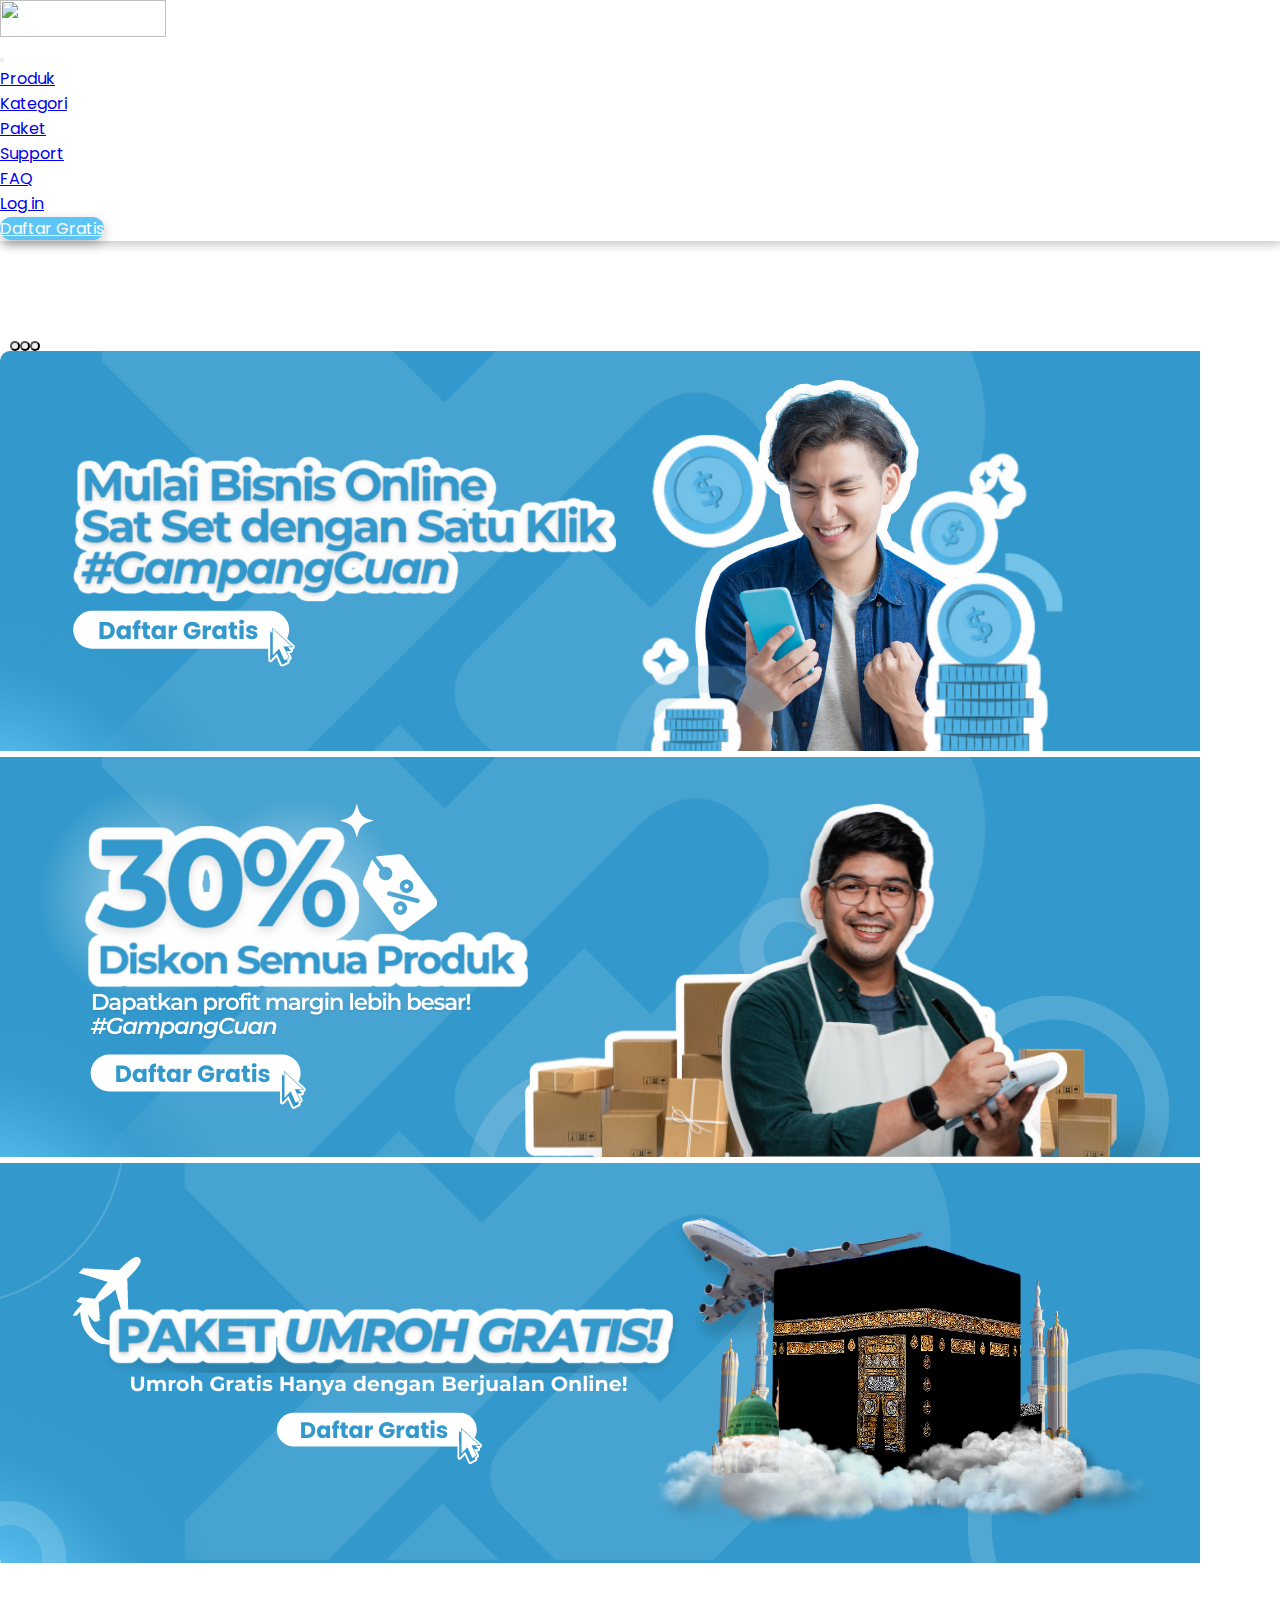
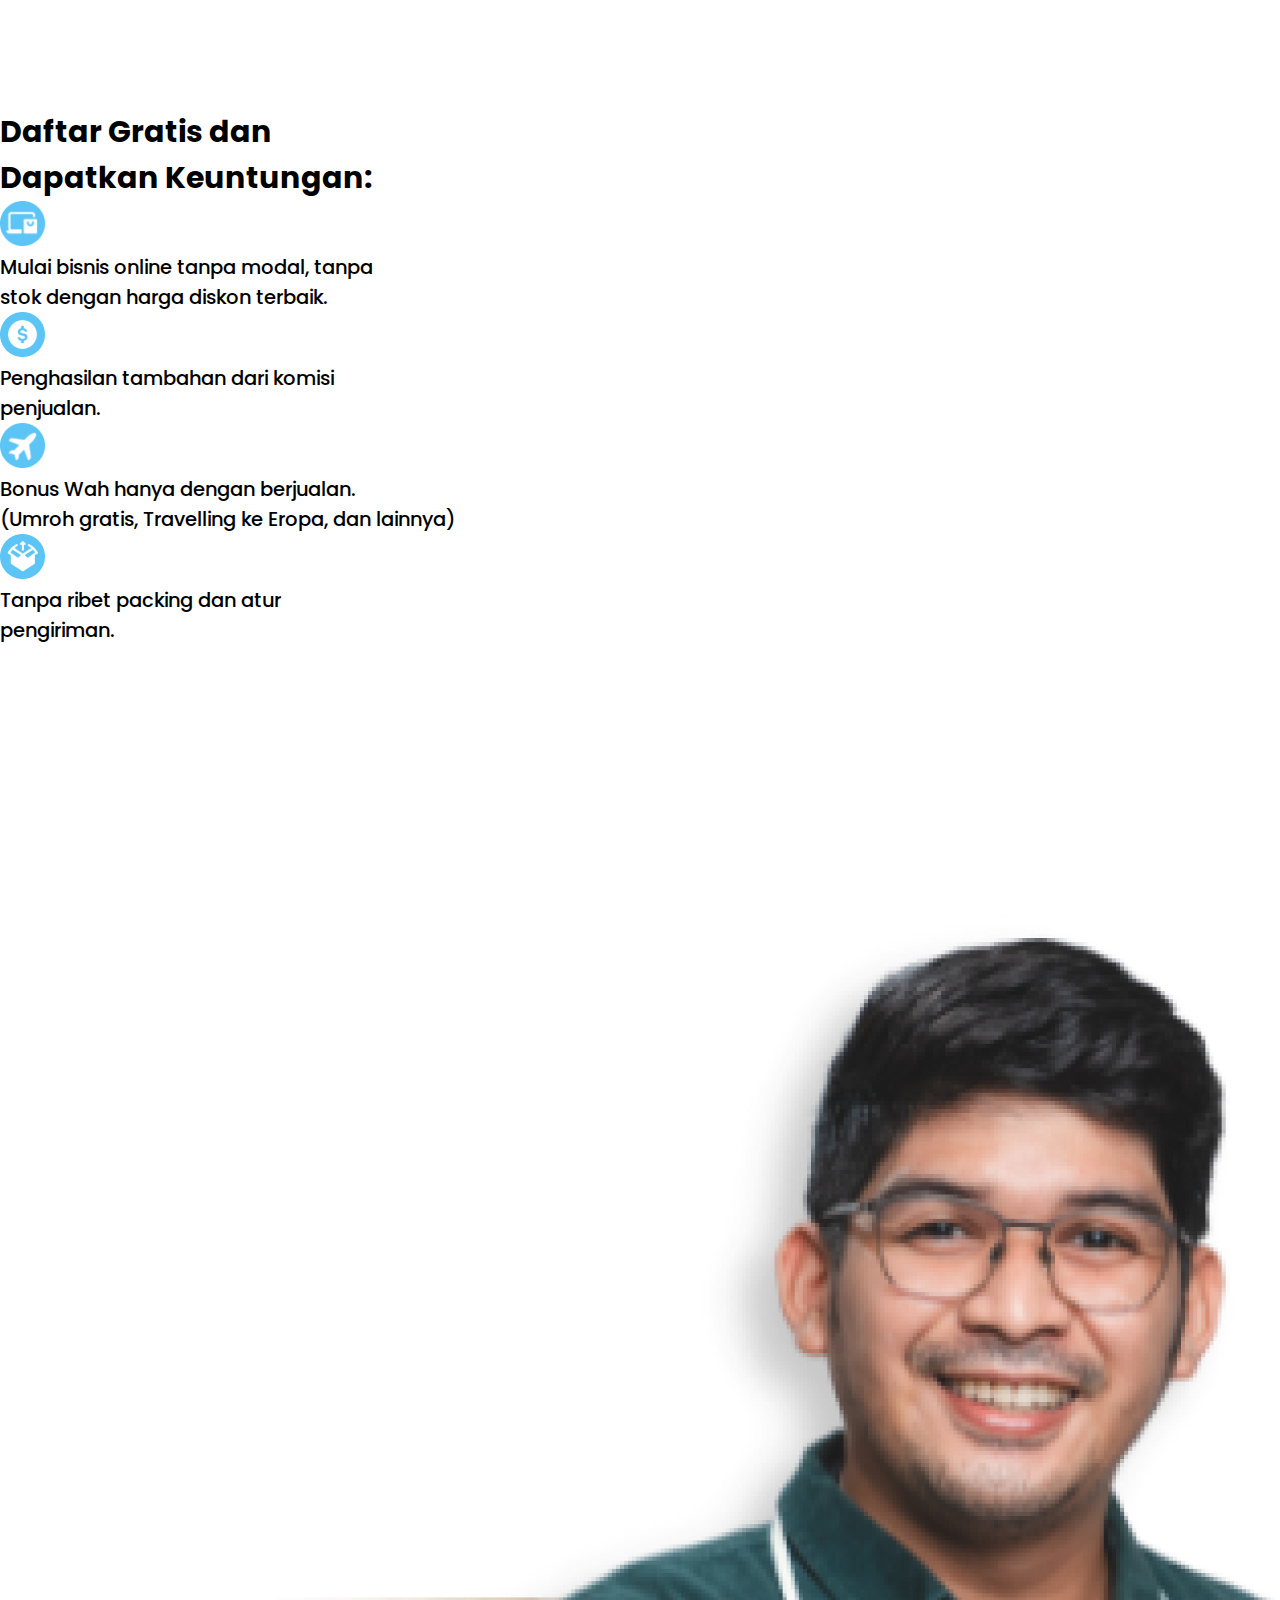
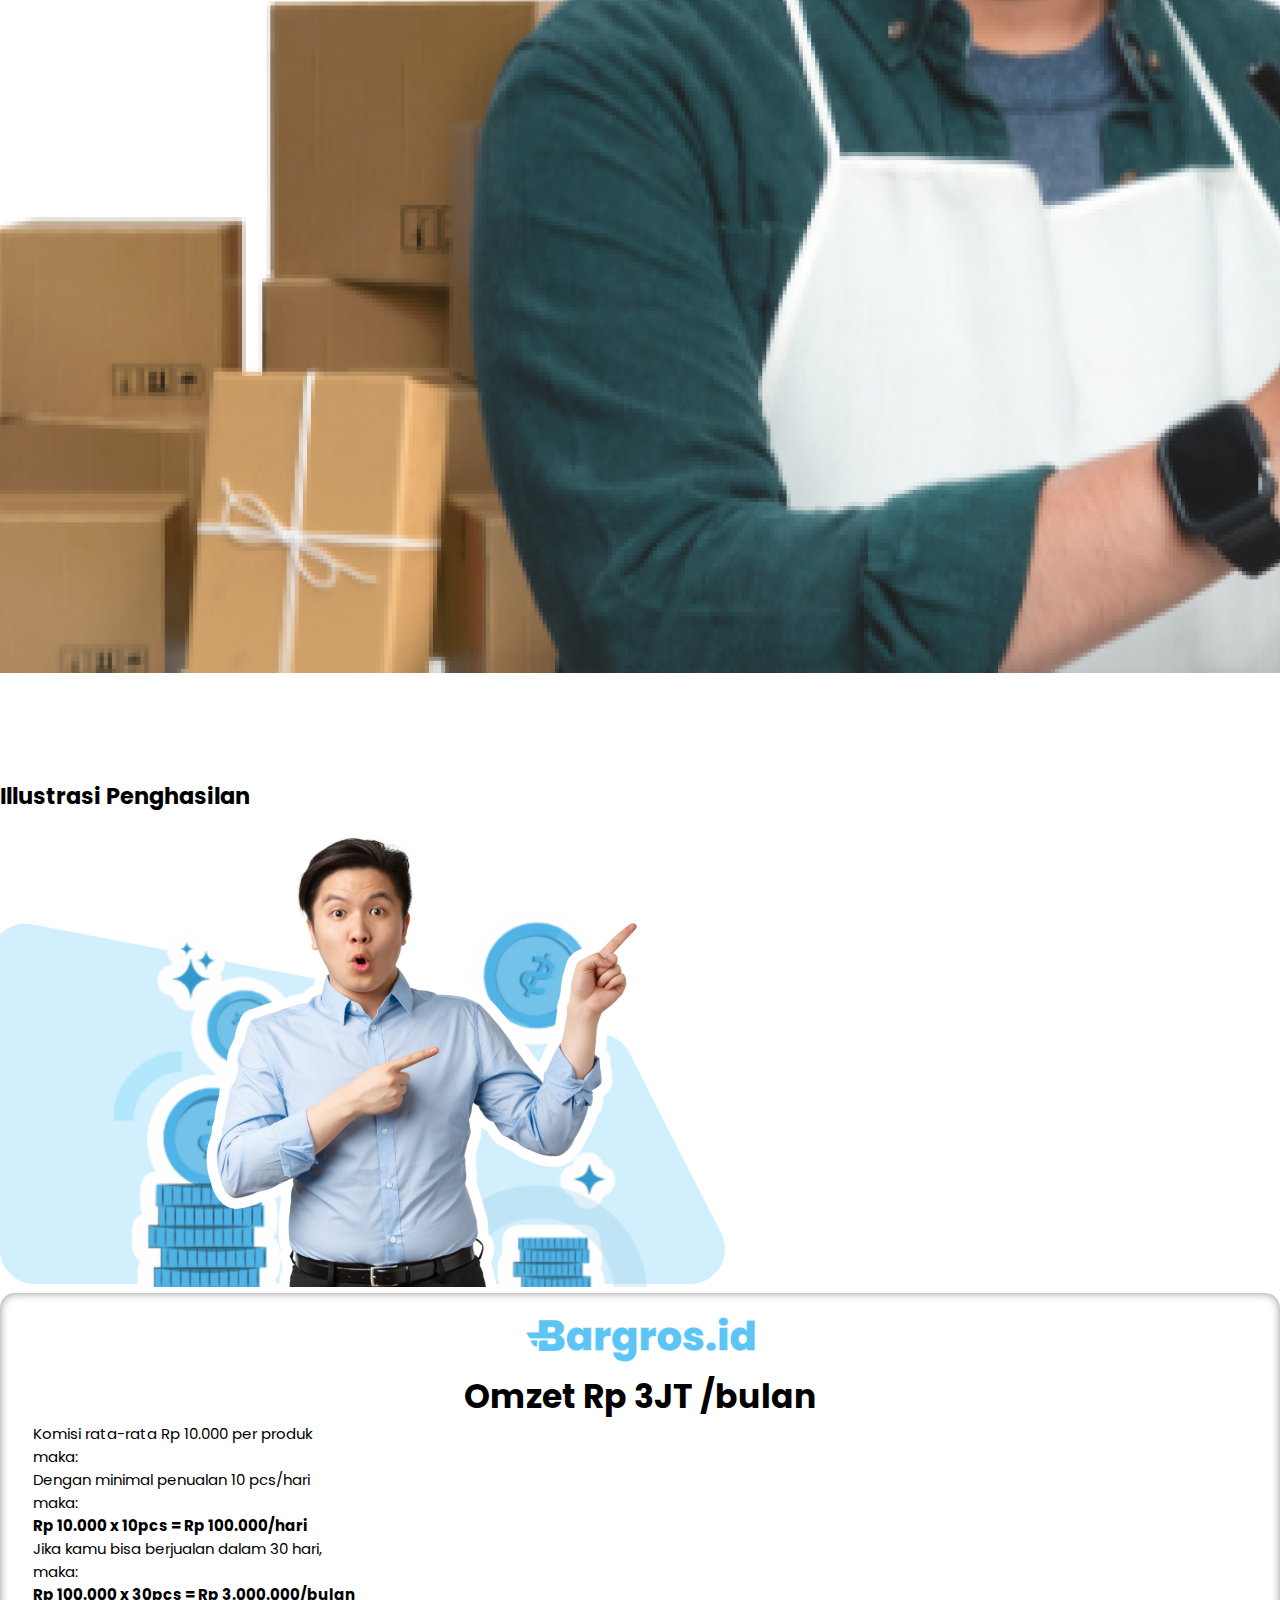
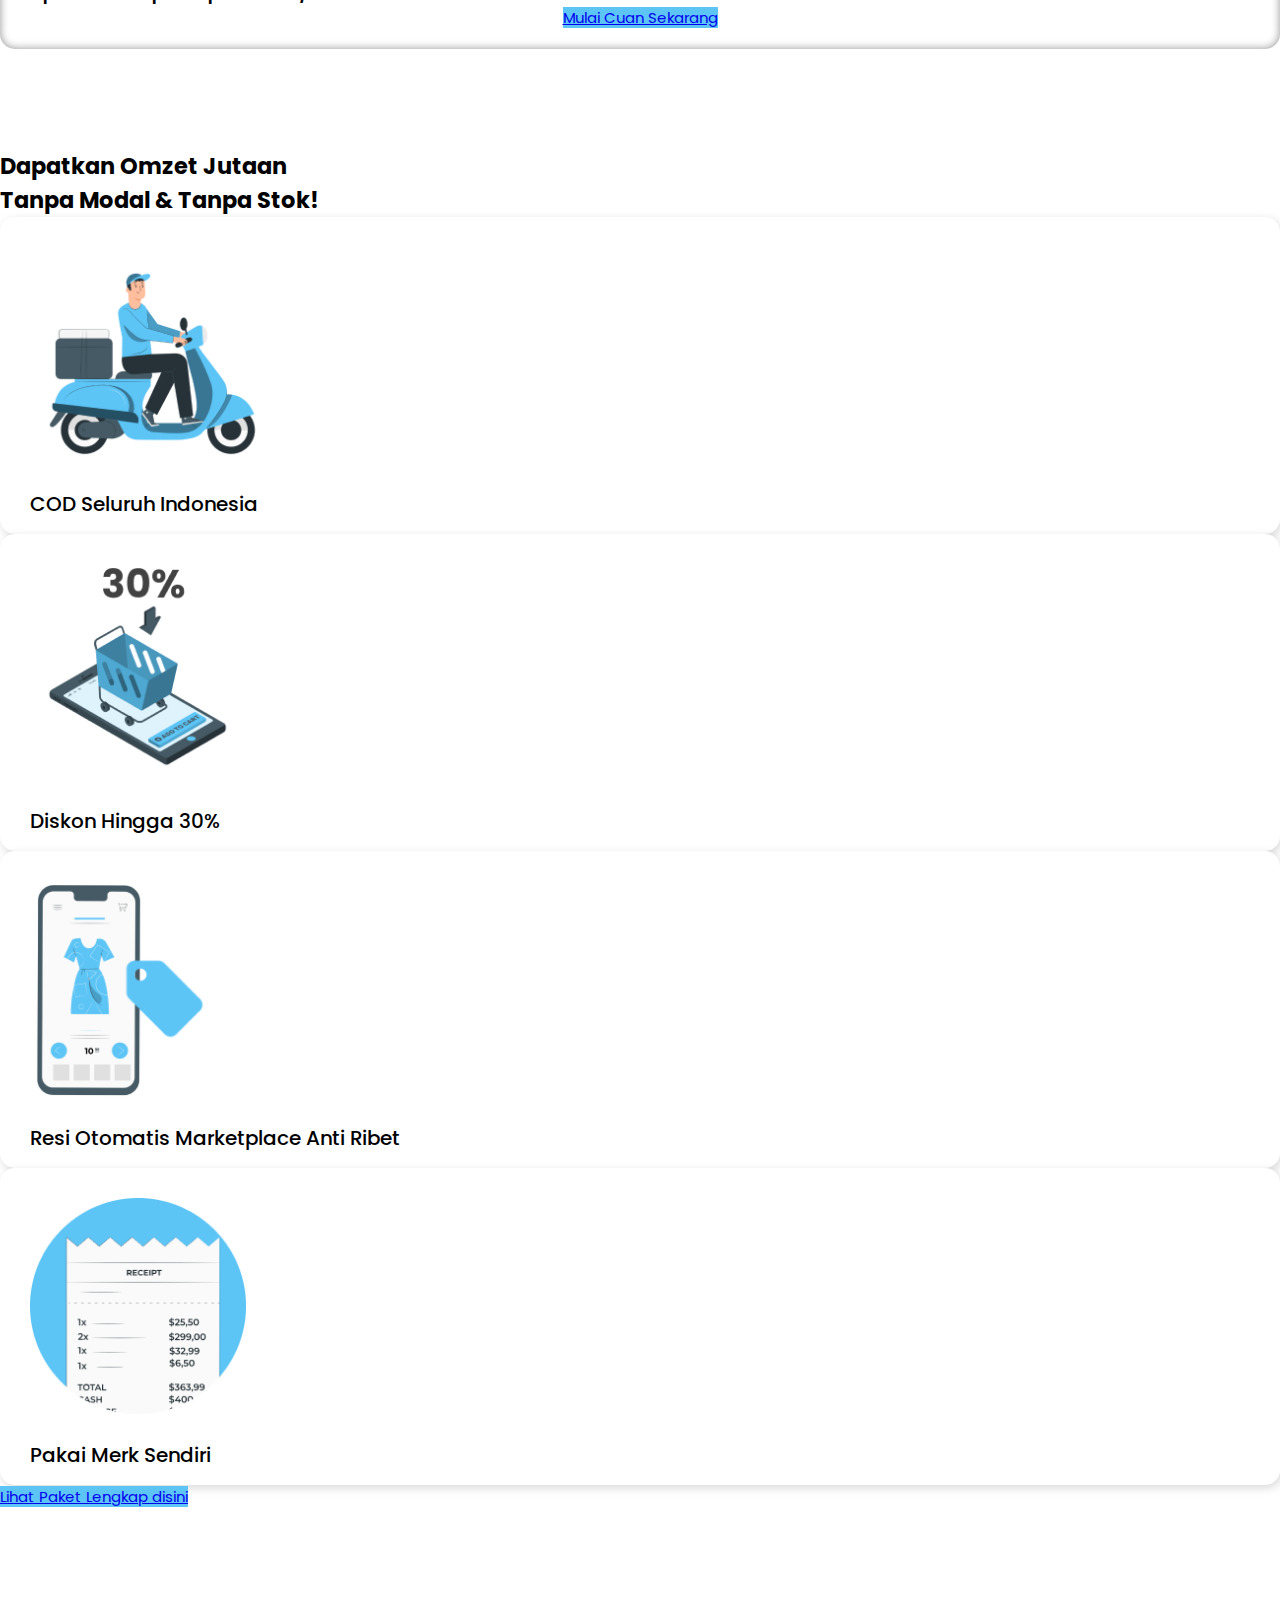
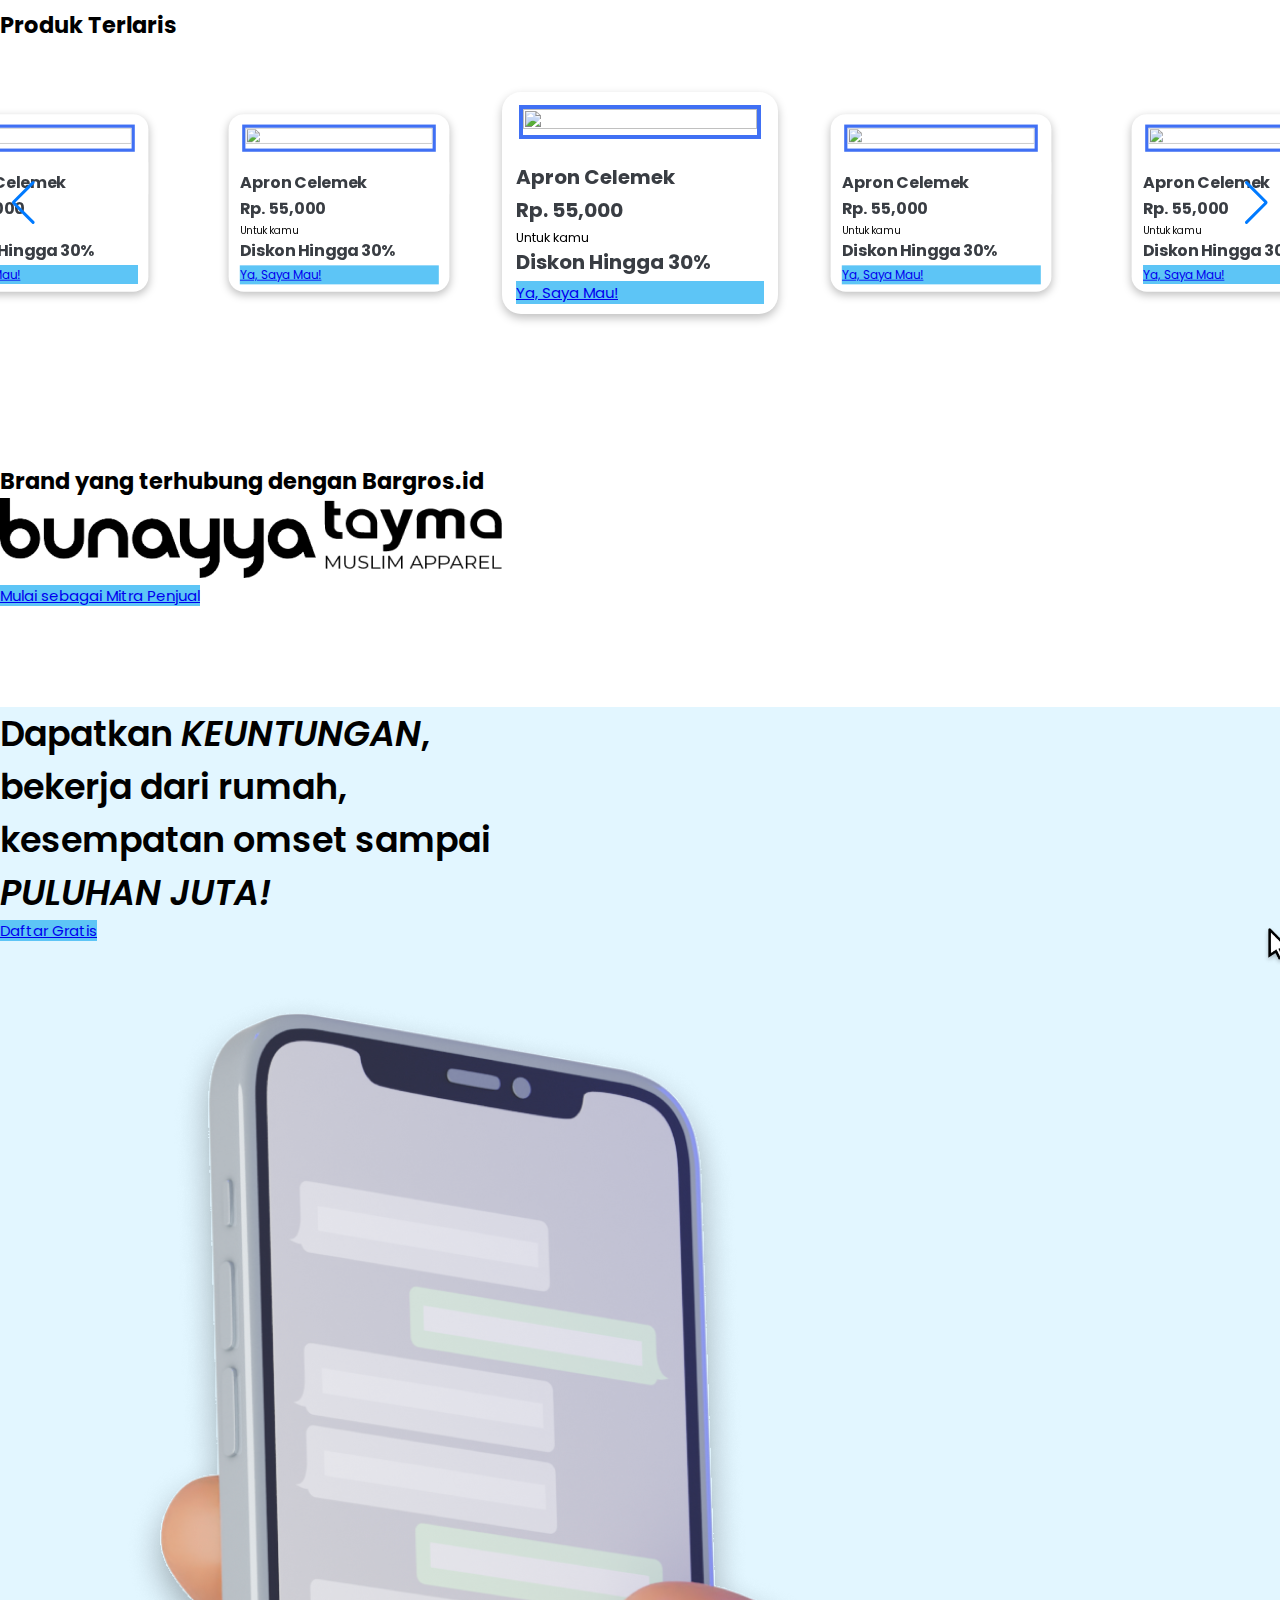
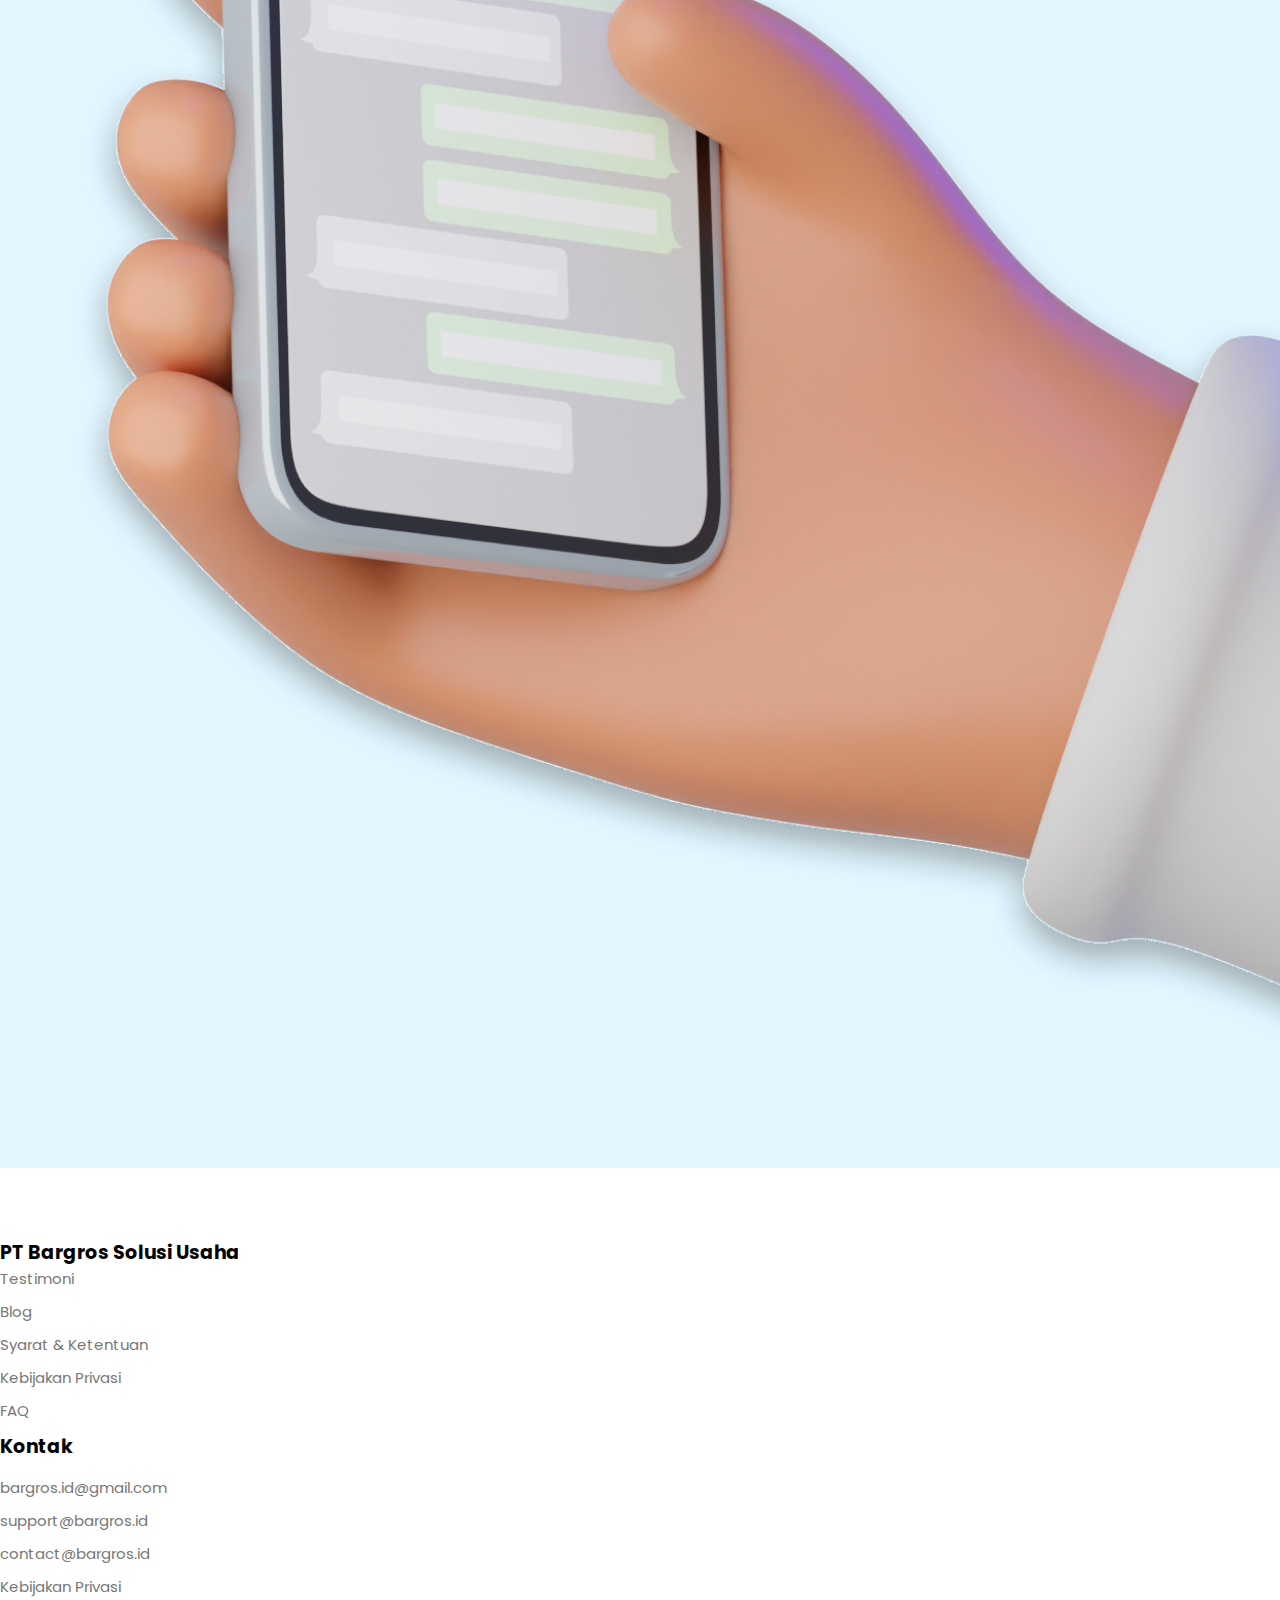
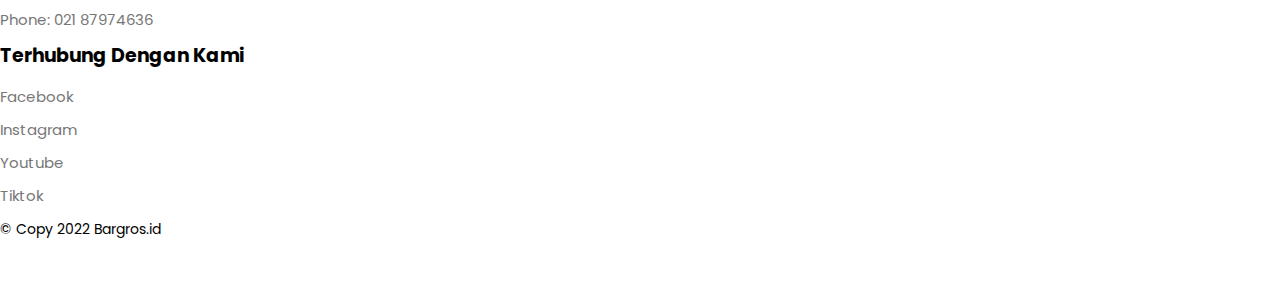
==== commit 25201f13: "EDIT PRODUK HOME SESUAI DENGAN LANDING PAGE" ====
--- a/home.html
+++ b/home.html
@@ -238,32 +238,13 @@
                             </div>
 
                             <div class="card-content">
-                                <h2 class="name">David Dell</h2>
-                                <p class="card-price">Rp. 55,000</p>
-
-                                <a href="#" class="lokasi-toko">
-                                    <div class="card-lokasi-toko-image" style="margin-right: 7px;"><svg
-                                            class="svg-inline--fa fa-map-marked-alt fa-w-18" aria-hidden="true"
-                                            focusable="false" data-prefix="fas" data-icon="map-marked-alt"
-                                            role="img" xmlns="http://www.w3.org/2000/svg" viewBox="0 0 576 512"
-                                            data-fa-i2svg="">
-                                            <path fill="currentColor"
-                                                d="M288 0c-69.59 0-126 56.41-126 126 0 56.26 82.35 158.8 113.9 196.02 6.39 7.54 17.82 7.54 24.2 0C331.65 284.8 414 182.26 414 126 414 56.41 357.59 0 288 0zm0 168c-23.2 0-42-18.8-42-42s18.8-42 42-42 42 18.8 42 42-18.8 42-42 42zM20.12 215.95A32.006 32.006 0 0 0 0 245.66v250.32c0 11.32 11.43 19.06 21.94 14.86L160 448V214.92c-8.84-15.98-16.07-31.54-21.25-46.42L20.12 215.95zM288 359.67c-14.07 0-27.38-6.18-36.51-16.96-19.66-23.2-40.57-49.62-59.49-76.72v182l192 64V266c-18.92 27.09-39.82 53.52-59.49 76.72-9.13 10.77-22.44 16.95-36.51 16.95zm266.06-198.51L416 224v288l139.88-55.95A31.996 31.996 0 0 0 576 426.34V176.02c0-11.32-11.43-19.06-21.94-14.86z">
-                                            </path>
-                                        </svg><!-- <i class="fas fa-map-marked-alt"></i> -->
-                                    </div>
-                                    <div class="card-lokasi-toko-title" style="margin-right: 7px;"><span
-                                            class="card-lokasi-toko-name">Depok</span></div>
-                                </a>
-                                <div class="rating-toko"><svg class="svg-inline--fa fa-store-alt fa-w-20"
-                                        aria-hidden="true" focusable="false" data-prefix="fas" data-icon="store-alt"
-                                        role="img" xmlns="http://www.w3.org/2000/svg" viewBox="0 0 640 512"
-                                        data-fa-i2svg="">
-                                        <path fill="currentColor"
-                                            d="M320 384H128V224H64v256c0 17.7 14.3 32 32 32h256c17.7 0 32-14.3 32-32V224h-64v160zm314.6-241.8l-85.3-128c-6-8.9-16-14.2-26.7-14.2H117.4c-10.7 0-20.7 5.3-26.6 14.2l-85.3 128c-14.2 21.3 1 49.8 26.6 49.8H608c25.5 0 40.7-28.5 26.6-49.8zM512 496c0 8.8 7.2 16 16 16h32c8.8 0 16-7.2 16-16V224h-64v272z">
-                                        </path>
-                                    </svg><!-- <i class="fas fa-store-alt"></i> --><span
-                                        class="rating-toko-terjual">Bargros.id</span></div>
+                              
+                               
+                                    <h2 class="name">Apron Celemek</h2>
+                                    <p class="card-price">Rp. 55,000</p>
+
+<small>Untuk kamu</small><h2 class="name">Diskon Hingga 30%</h2>
+<a href="index.html" class="btn btn-primary w-100">Ya, Saya Mau!</a>
                             </div>
                         </div>
                         <div class=" swiper-slide">
@@ -277,32 +258,13 @@
                             </div>
 
                             <div class="card-content">
-                                <h2 class="name">David Dell</h2>
-                                <p class="card-price">Rp. 55,000</p>
-
-                                <a href="#" class="lokasi-toko">
-                                    <div class="card-lokasi-toko-image" style="margin-right: 7px;"><svg
-                                            class="svg-inline--fa fa-map-marked-alt fa-w-18" aria-hidden="true"
-                                            focusable="false" data-prefix="fas" data-icon="map-marked-alt"
-                                            role="img" xmlns="http://www.w3.org/2000/svg" viewBox="0 0 576 512"
-                                            data-fa-i2svg="">
-                                            <path fill="currentColor"
-                                                d="M288 0c-69.59 0-126 56.41-126 126 0 56.26 82.35 158.8 113.9 196.02 6.39 7.54 17.82 7.54 24.2 0C331.65 284.8 414 182.26 414 126 414 56.41 357.59 0 288 0zm0 168c-23.2 0-42-18.8-42-42s18.8-42 42-42 42 18.8 42 42-18.8 42-42 42zM20.12 215.95A32.006 32.006 0 0 0 0 245.66v250.32c0 11.32 11.43 19.06 21.94 14.86L160 448V214.92c-8.84-15.98-16.07-31.54-21.25-46.42L20.12 215.95zM288 359.67c-14.07 0-27.38-6.18-36.51-16.96-19.66-23.2-40.57-49.62-59.49-76.72v182l192 64V266c-18.92 27.09-39.82 53.52-59.49 76.72-9.13 10.77-22.44 16.95-36.51 16.95zm266.06-198.51L416 224v288l139.88-55.95A31.996 31.996 0 0 0 576 426.34V176.02c0-11.32-11.43-19.06-21.94-14.86z">
-                                            </path>
-                                        </svg><!-- <i class="fas fa-map-marked-alt"></i> -->
-                                    </div>
-                                    <div class="card-lokasi-toko-title" style="margin-right: 7px;"><span
-                                            class="card-lokasi-toko-name">Depok</span></div>
-                                </a>
-                                <div class="rating-toko"><svg class="svg-inline--fa fa-store-alt fa-w-20"
-                                        aria-hidden="true" focusable="false" data-prefix="fas" data-icon="store-alt"
-                                        role="img" xmlns="http://www.w3.org/2000/svg" viewBox="0 0 640 512"
-                                        data-fa-i2svg="">
-                                        <path fill="currentColor"
-                                            d="M320 384H128V224H64v256c0 17.7 14.3 32 32 32h256c17.7 0 32-14.3 32-32V224h-64v160zm314.6-241.8l-85.3-128c-6-8.9-16-14.2-26.7-14.2H117.4c-10.7 0-20.7 5.3-26.6 14.2l-85.3 128c-14.2 21.3 1 49.8 26.6 49.8H608c25.5 0 40.7-28.5 26.6-49.8zM512 496c0 8.8 7.2 16 16 16h32c8.8 0 16-7.2 16-16V224h-64v272z">
-                                        </path>
-                                    </svg><!-- <i class="fas fa-store-alt"></i> --><span
-                                        class="rating-toko-terjual">Bargros.id</span></div>
+                              
+                               
+                                    <h2 class="name">Apron Celemek</h2>
+                                    <p class="card-price">Rp. 55,000</p>
+
+<small>Untuk kamu</small><h2 class="name">Diskon Hingga 30%</h2>
+<a href="index.html" class="btn btn-primary w-100">Ya, Saya Mau!</a>
                             </div>
                         </div>
                         <div class=" swiper-slide">
@@ -316,32 +278,13 @@
                             </div>
 
                             <div class="card-content">
-                                <h2 class="name">David Dell</h2>
-                                <p class="card-price">Rp. 55,000</p>
-
-                                <a href="#" class="lokasi-toko">
-                                    <div class="card-lokasi-toko-image" style="margin-right: 7px;"><svg
-                                            class="svg-inline--fa fa-map-marked-alt fa-w-18" aria-hidden="true"
-                                            focusable="false" data-prefix="fas" data-icon="map-marked-alt"
-                                            role="img" xmlns="http://www.w3.org/2000/svg" viewBox="0 0 576 512"
-                                            data-fa-i2svg="">
-                                            <path fill="currentColor"
-                                                d="M288 0c-69.59 0-126 56.41-126 126 0 56.26 82.35 158.8 113.9 196.02 6.39 7.54 17.82 7.54 24.2 0C331.65 284.8 414 182.26 414 126 414 56.41 357.59 0 288 0zm0 168c-23.2 0-42-18.8-42-42s18.8-42 42-42 42 18.8 42 42-18.8 42-42 42zM20.12 215.95A32.006 32.006 0 0 0 0 245.66v250.32c0 11.32 11.43 19.06 21.94 14.86L160 448V214.92c-8.84-15.98-16.07-31.54-21.25-46.42L20.12 215.95zM288 359.67c-14.07 0-27.38-6.18-36.51-16.96-19.66-23.2-40.57-49.62-59.49-76.72v182l192 64V266c-18.92 27.09-39.82 53.52-59.49 76.72-9.13 10.77-22.44 16.95-36.51 16.95zm266.06-198.51L416 224v288l139.88-55.95A31.996 31.996 0 0 0 576 426.34V176.02c0-11.32-11.43-19.06-21.94-14.86z">
-                                            </path>
-                                        </svg><!-- <i class="fas fa-map-marked-alt"></i> -->
-                                    </div>
-                                    <div class="card-lokasi-toko-title" style="margin-right: 7px;"><span
-                                            class="card-lokasi-toko-name">Depok</span></div>
-                                </a>
-                                <div class="rating-toko"><svg class="svg-inline--fa fa-store-alt fa-w-20"
-                                        aria-hidden="true" focusable="false" data-prefix="fas" data-icon="store-alt"
-                                        role="img" xmlns="http://www.w3.org/2000/svg" viewBox="0 0 640 512"
-                                        data-fa-i2svg="">
-                                        <path fill="currentColor"
-                                            d="M320 384H128V224H64v256c0 17.7 14.3 32 32 32h256c17.7 0 32-14.3 32-32V224h-64v160zm314.6-241.8l-85.3-128c-6-8.9-16-14.2-26.7-14.2H117.4c-10.7 0-20.7 5.3-26.6 14.2l-85.3 128c-14.2 21.3 1 49.8 26.6 49.8H608c25.5 0 40.7-28.5 26.6-49.8zM512 496c0 8.8 7.2 16 16 16h32c8.8 0 16-7.2 16-16V224h-64v272z">
-                                        </path>
-                                    </svg><!-- <i class="fas fa-store-alt"></i> --><span
-                                        class="rating-toko-terjual">Bargros.id</span></div>
+                              
+                               
+                                    <h2 class="name">Apron Celemek</h2>
+                                    <p class="card-price">Rp. 55,000</p>
+
+<small>Untuk kamu</small><h2 class="name">Diskon Hingga 30%</h2>
+<a href="index.html" class="btn btn-primary w-100">Ya, Saya Mau!</a>
                             </div>
                         </div>
                         <div class=" swiper-slide">
@@ -355,32 +298,13 @@
                             </div>
 
                             <div class="card-content">
-                                <h2 class="name">David Dell</h2>
-                                <p class="card-price">Rp. 55,000</p>
-
-                                <a href="#" class="lokasi-toko">
-                                    <div class="card-lokasi-toko-image" style="margin-right: 7px;"><svg
-                                            class="svg-inline--fa fa-map-marked-alt fa-w-18" aria-hidden="true"
-                                            focusable="false" data-prefix="fas" data-icon="map-marked-alt"
-                                            role="img" xmlns="http://www.w3.org/2000/svg" viewBox="0 0 576 512"
-                                            data-fa-i2svg="">
-                                            <path fill="currentColor"
-                                                d="M288 0c-69.59 0-126 56.41-126 126 0 56.26 82.35 158.8 113.9 196.02 6.39 7.54 17.82 7.54 24.2 0C331.65 284.8 414 182.26 414 126 414 56.41 357.59 0 288 0zm0 168c-23.2 0-42-18.8-42-42s18.8-42 42-42 42 18.8 42 42-18.8 42-42 42zM20.12 215.95A32.006 32.006 0 0 0 0 245.66v250.32c0 11.32 11.43 19.06 21.94 14.86L160 448V214.92c-8.84-15.98-16.07-31.54-21.25-46.42L20.12 215.95zM288 359.67c-14.07 0-27.38-6.18-36.51-16.96-19.66-23.2-40.57-49.62-59.49-76.72v182l192 64V266c-18.92 27.09-39.82 53.52-59.49 76.72-9.13 10.77-22.44 16.95-36.51 16.95zm266.06-198.51L416 224v288l139.88-55.95A31.996 31.996 0 0 0 576 426.34V176.02c0-11.32-11.43-19.06-21.94-14.86z">
-                                            </path>
-                                        </svg><!-- <i class="fas fa-map-marked-alt"></i> -->
-                                    </div>
-                                    <div class="card-lokasi-toko-title" style="margin-right: 7px;"><span
-                                            class="card-lokasi-toko-name">Depok</span></div>
-                                </a>
-                                <div class="rating-toko"><svg class="svg-inline--fa fa-store-alt fa-w-20"
-                                        aria-hidden="true" focusable="false" data-prefix="fas" data-icon="store-alt"
-                                        role="img" xmlns="http://www.w3.org/2000/svg" viewBox="0 0 640 512"
-                                        data-fa-i2svg="">
-                                        <path fill="currentColor"
-                                            d="M320 384H128V224H64v256c0 17.7 14.3 32 32 32h256c17.7 0 32-14.3 32-32V224h-64v160zm314.6-241.8l-85.3-128c-6-8.9-16-14.2-26.7-14.2H117.4c-10.7 0-20.7 5.3-26.6 14.2l-85.3 128c-14.2 21.3 1 49.8 26.6 49.8H608c25.5 0 40.7-28.5 26.6-49.8zM512 496c0 8.8 7.2 16 16 16h32c8.8 0 16-7.2 16-16V224h-64v272z">
-                                        </path>
-                                    </svg><!-- <i class="fas fa-store-alt"></i> --><span
-                                        class="rating-toko-terjual">Bargros.id</span></div>
+                              
+                               
+                                    <h2 class="name">Apron Celemek</h2>
+                                    <p class="card-price">Rp. 55,000</p>
+
+<small>Untuk kamu</small><h2 class="name">Diskon Hingga 30%</h2>
+<a href="index.html" class="btn btn-primary w-100">Ya, Saya Mau!</a>
                             </div>
                         </div>
 
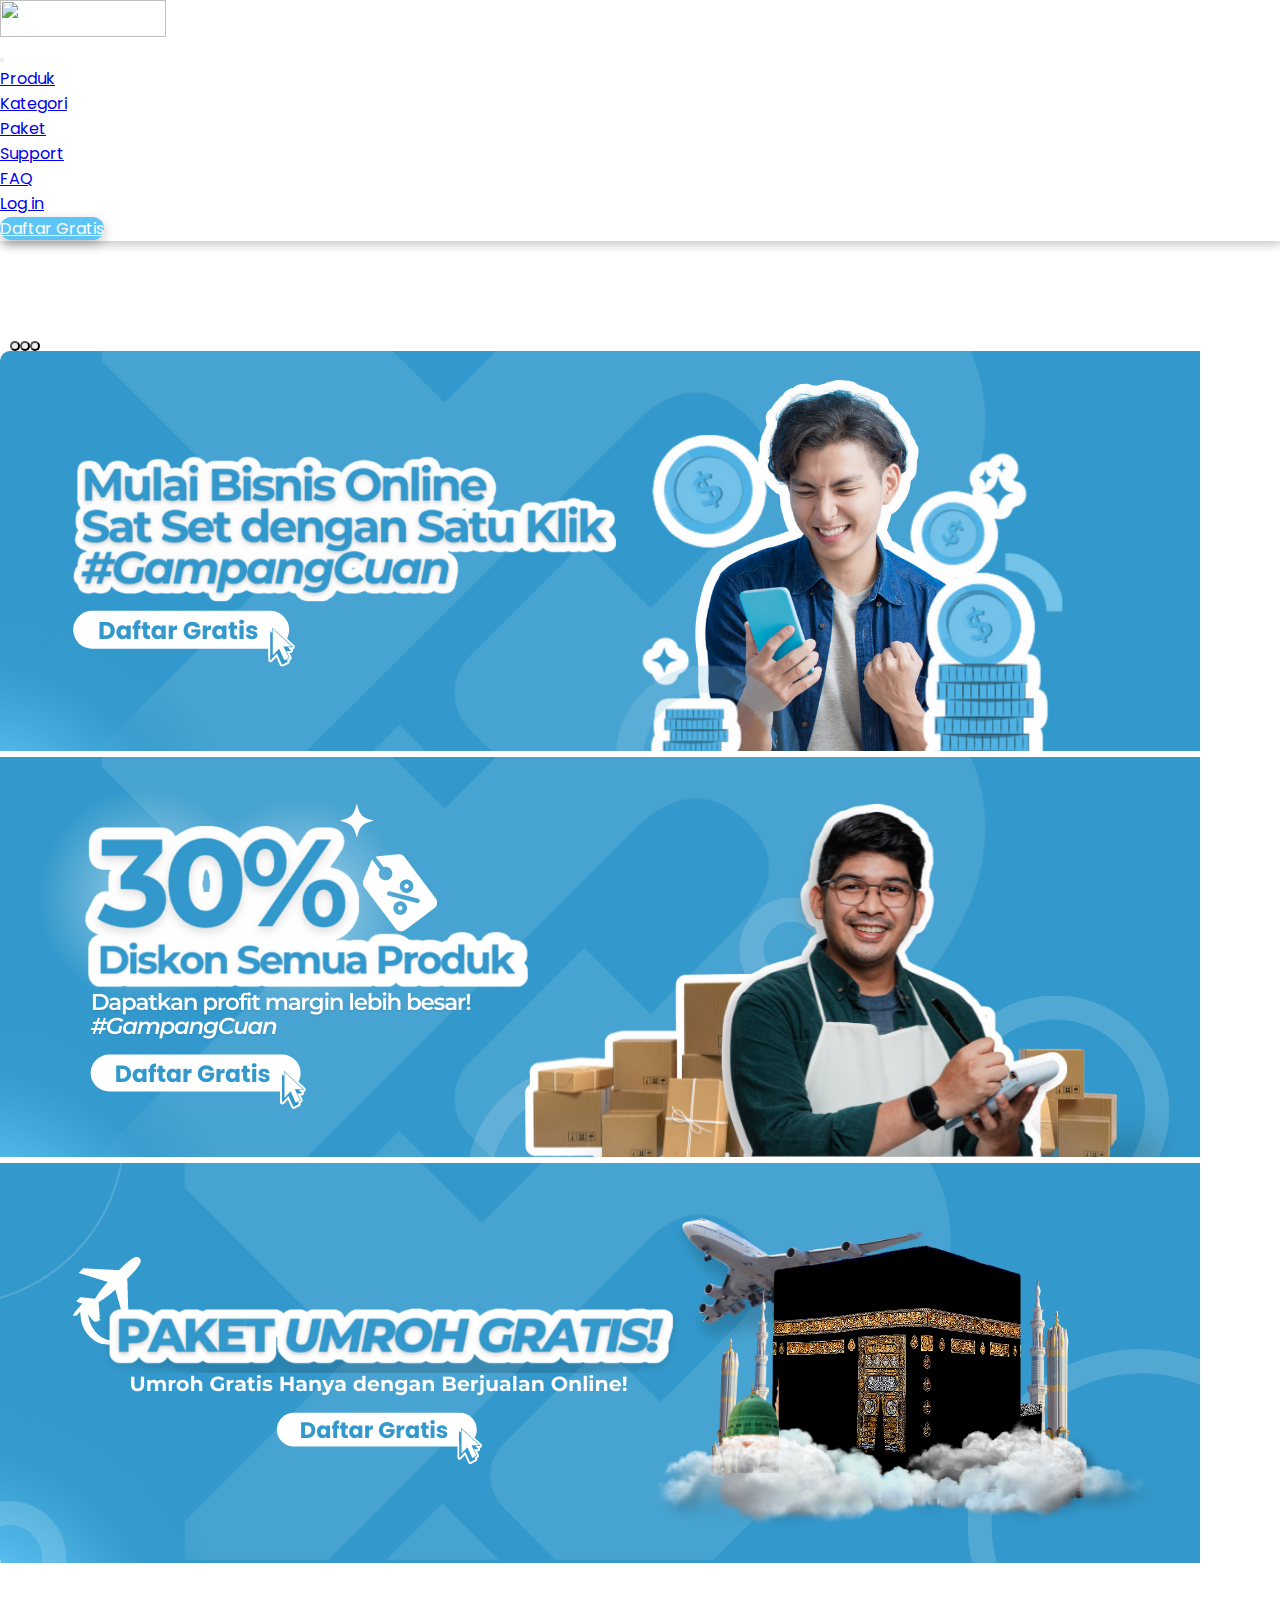
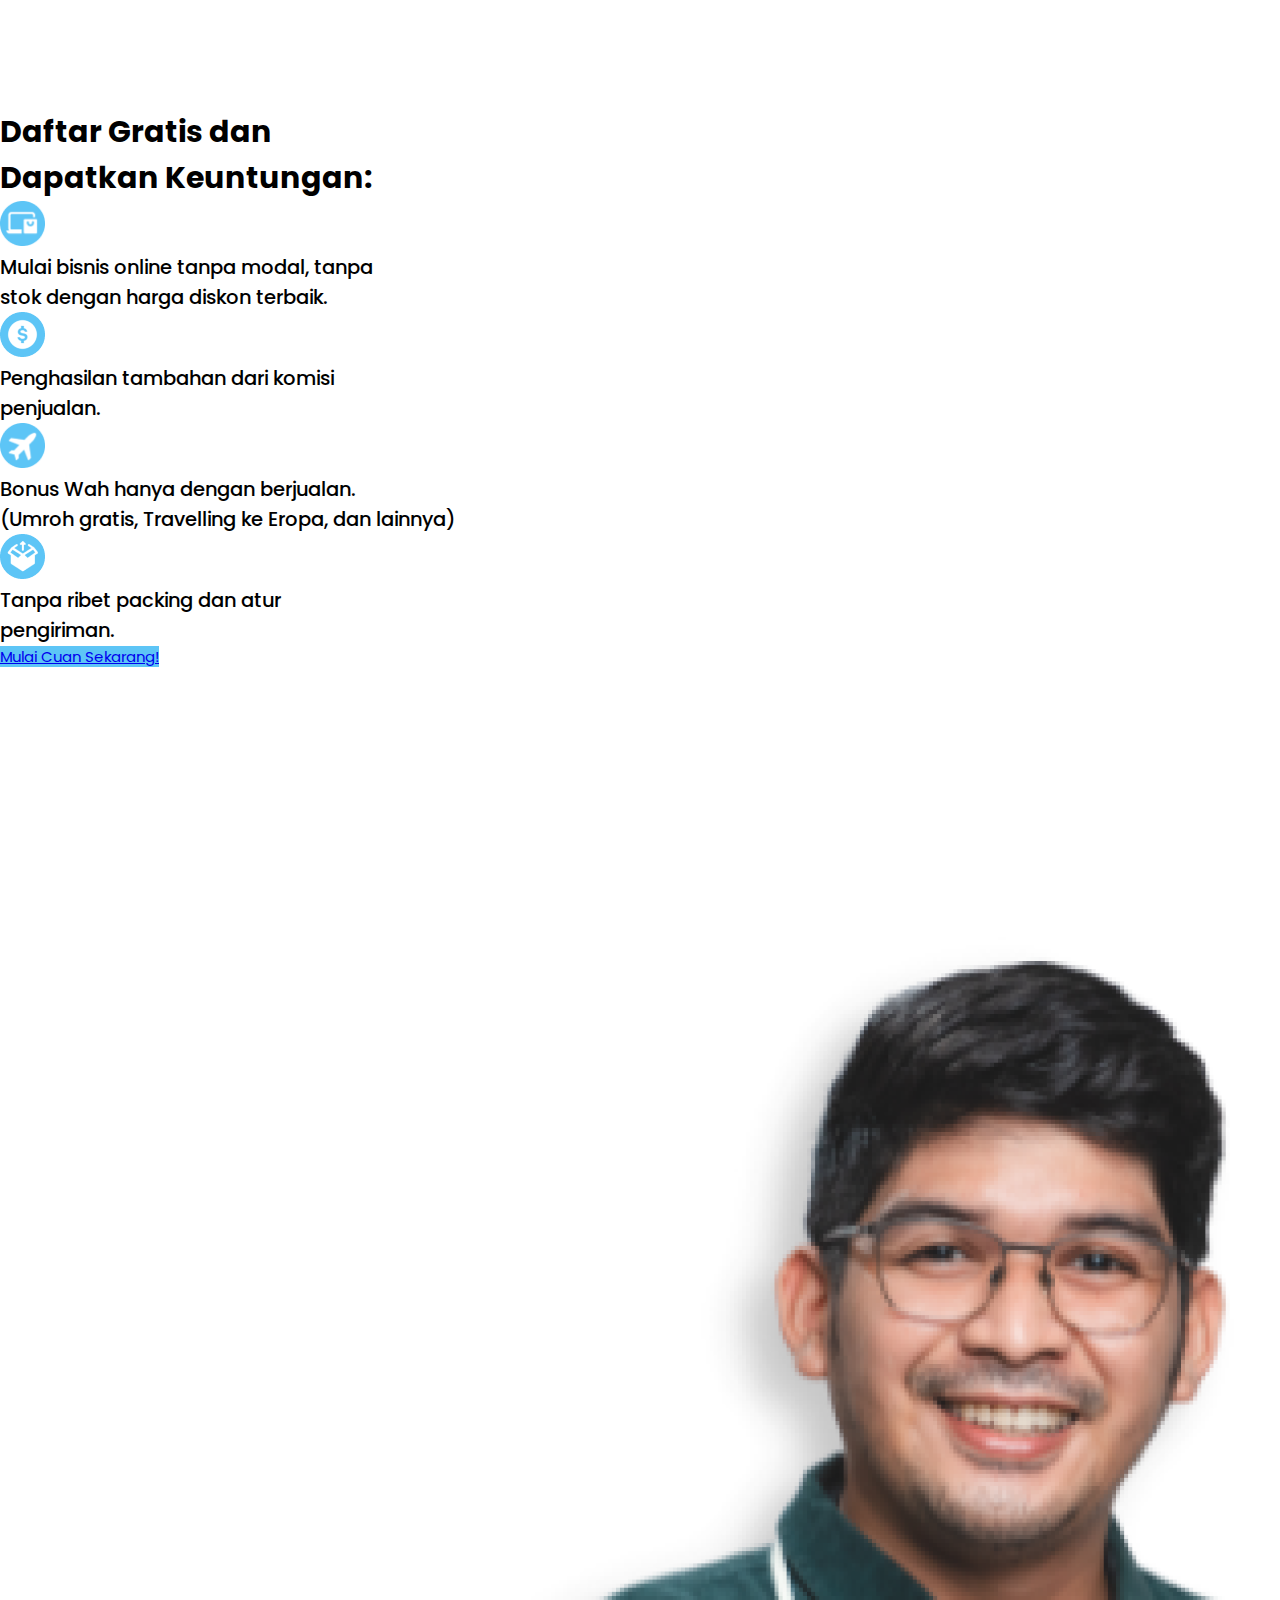
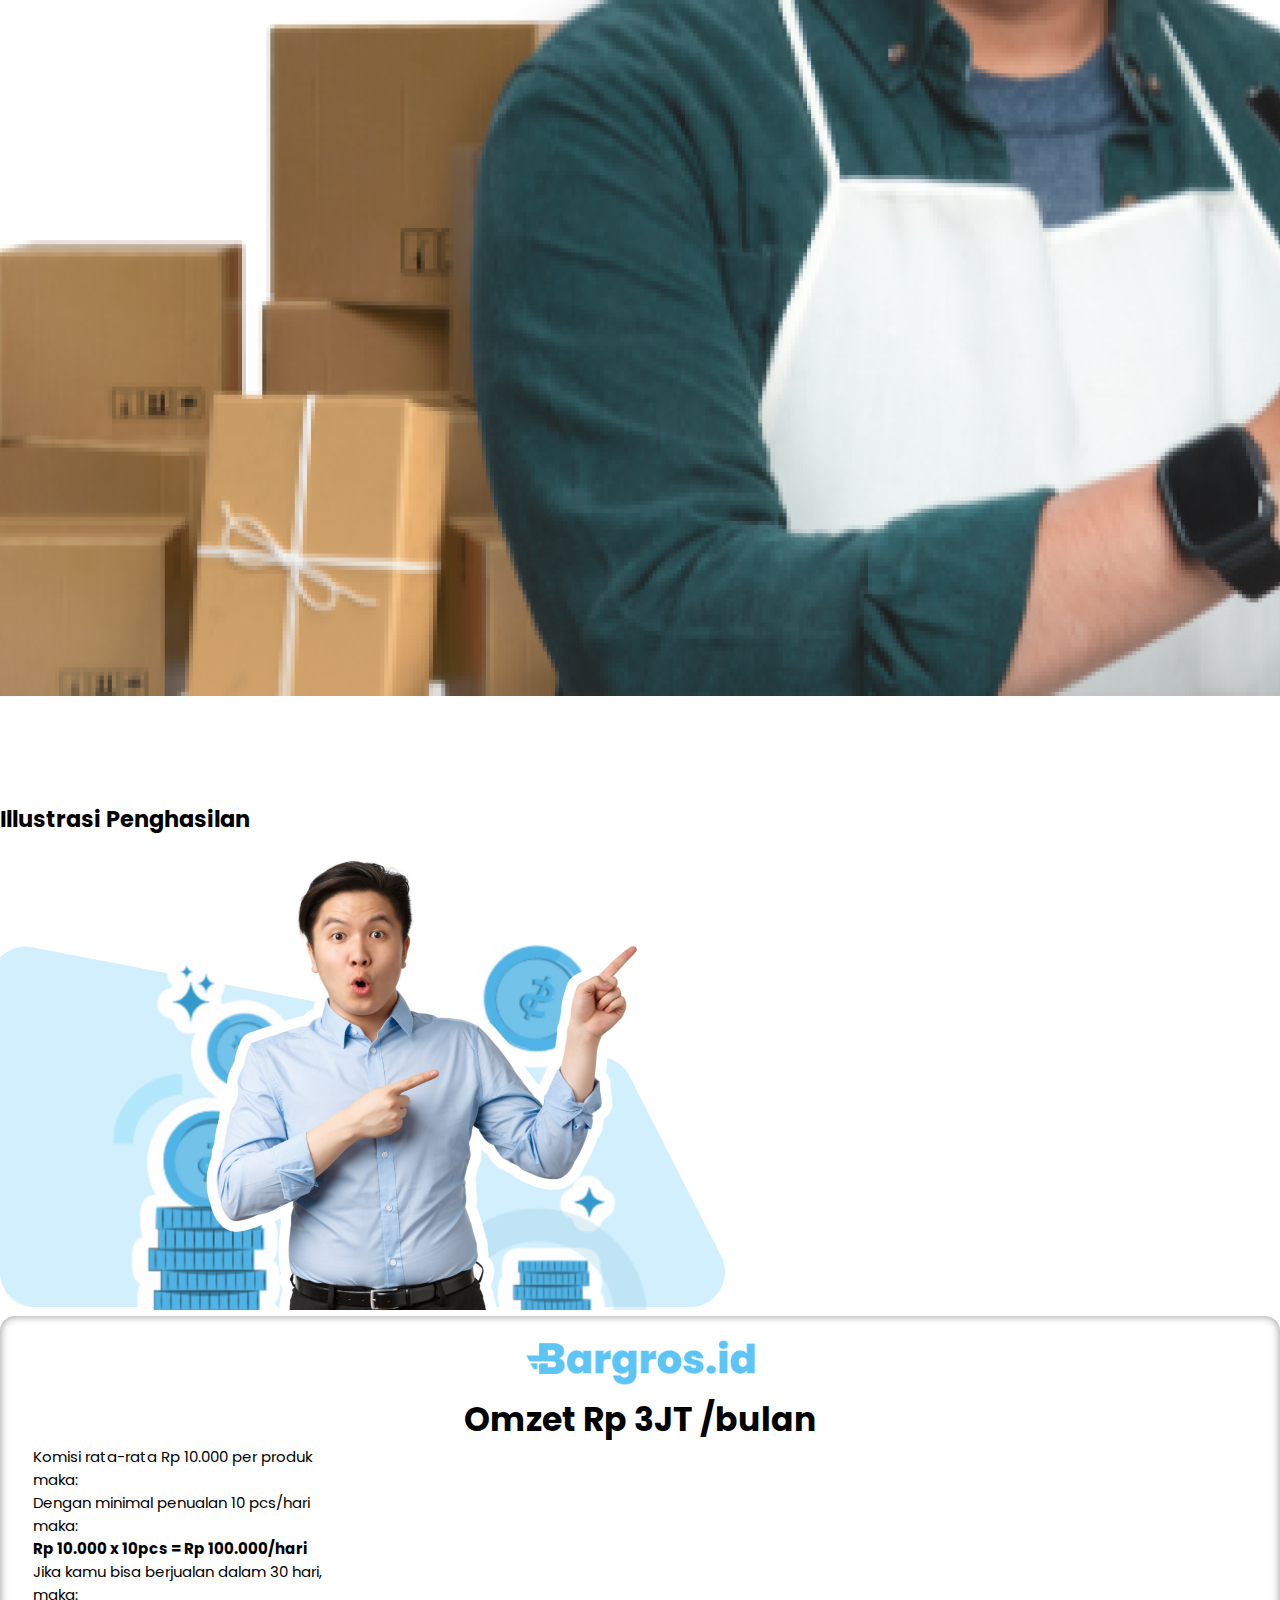
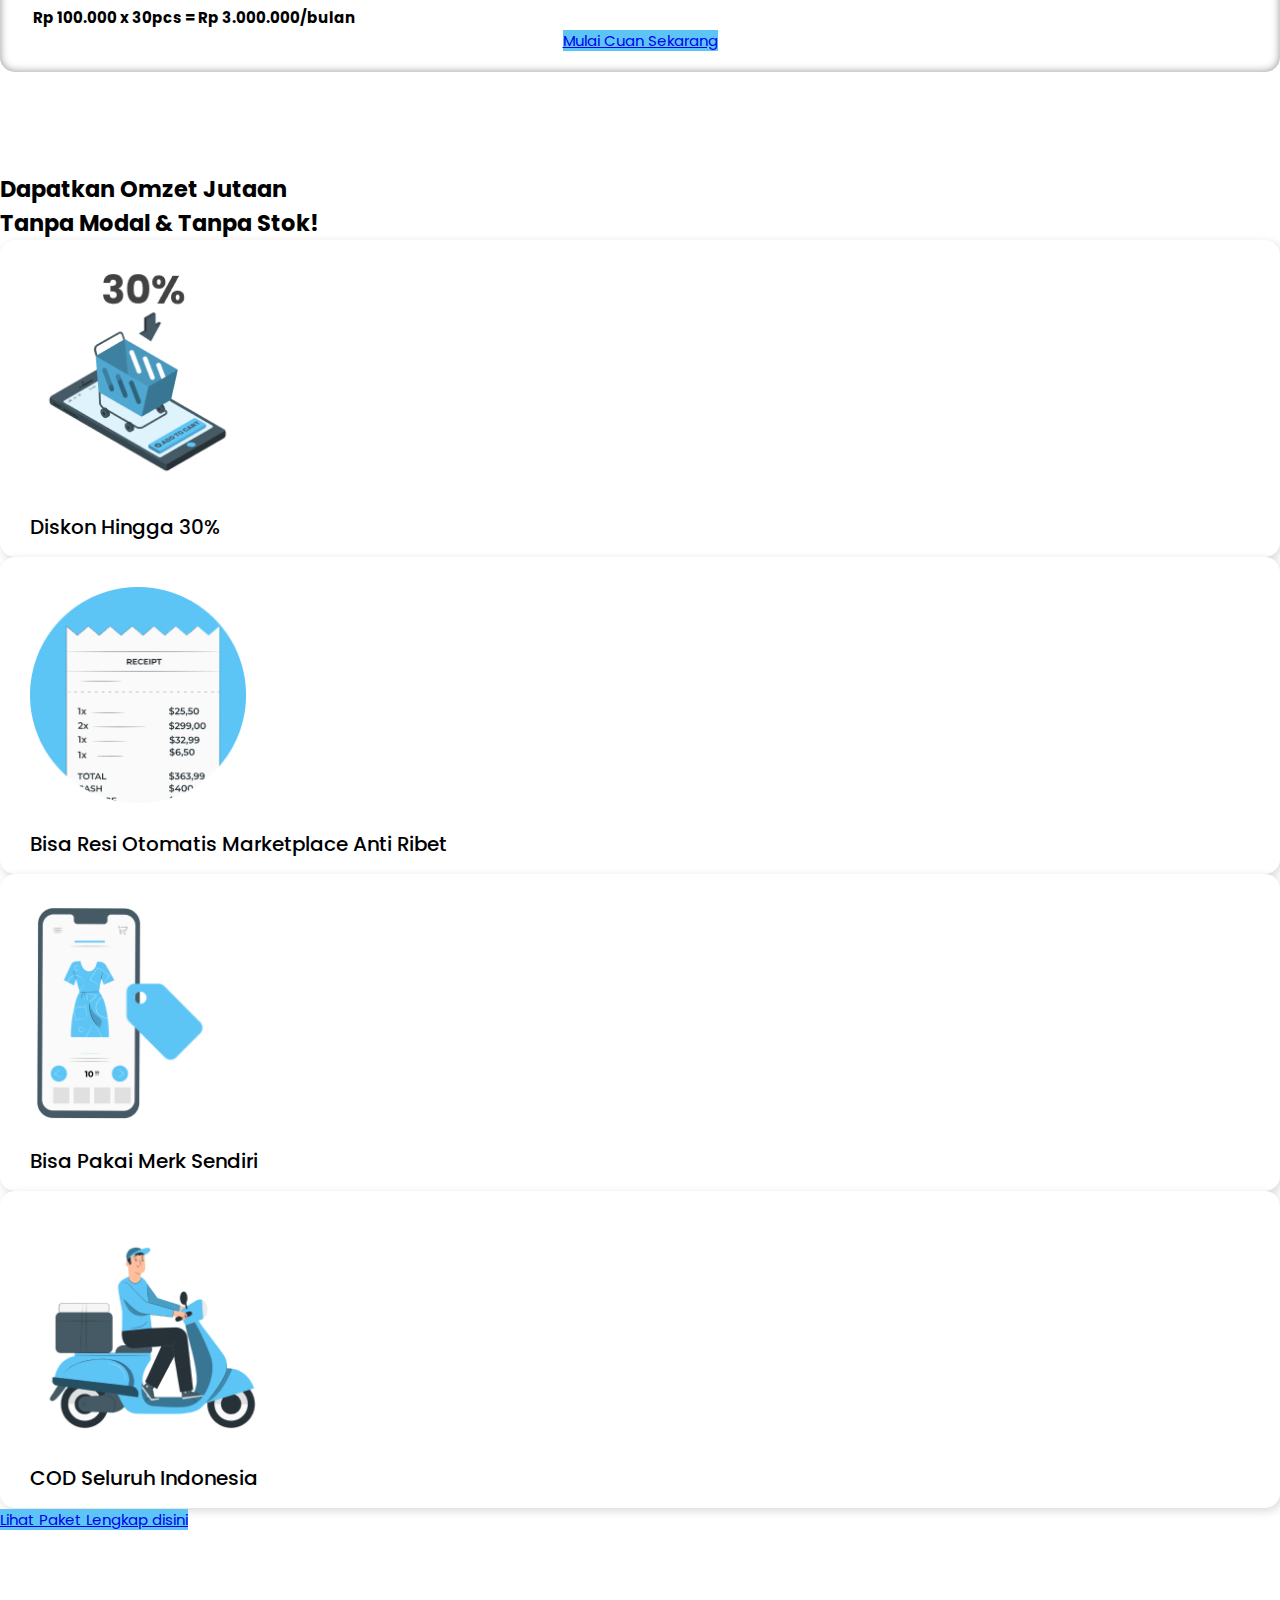
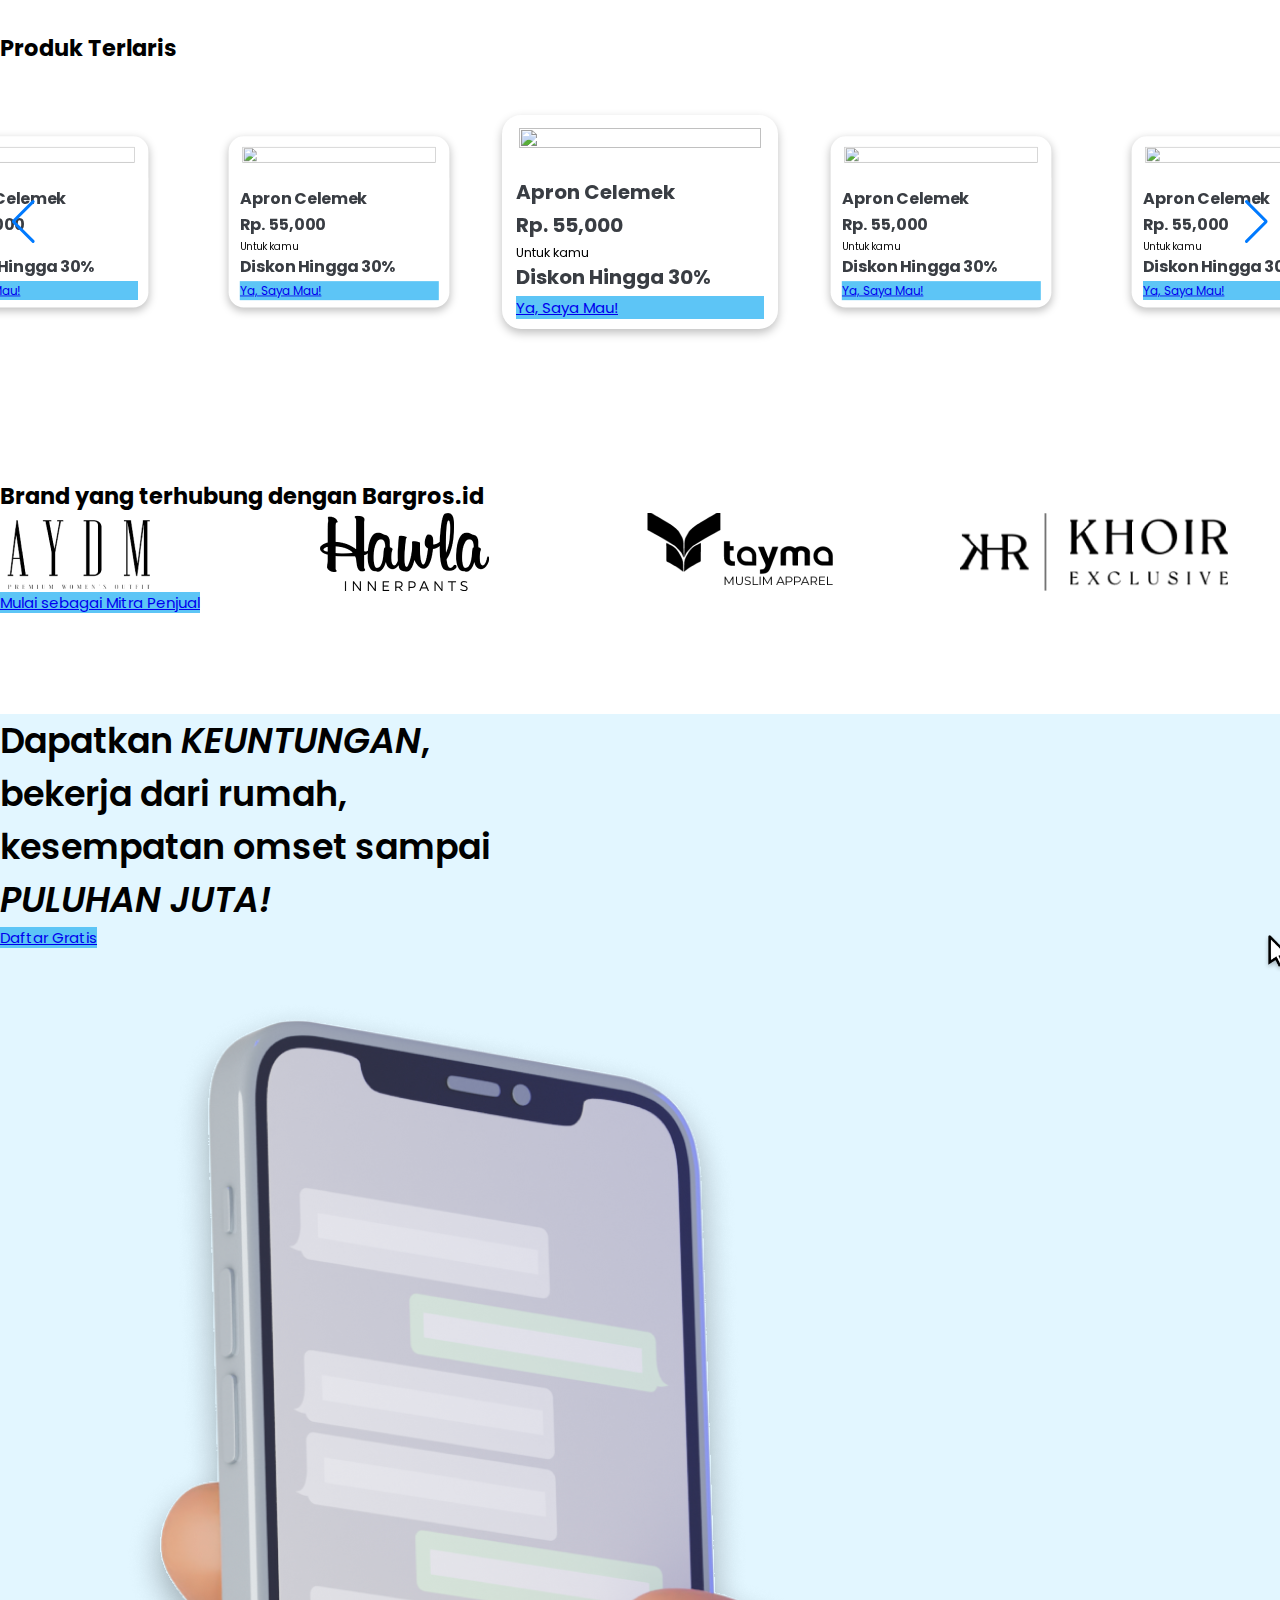
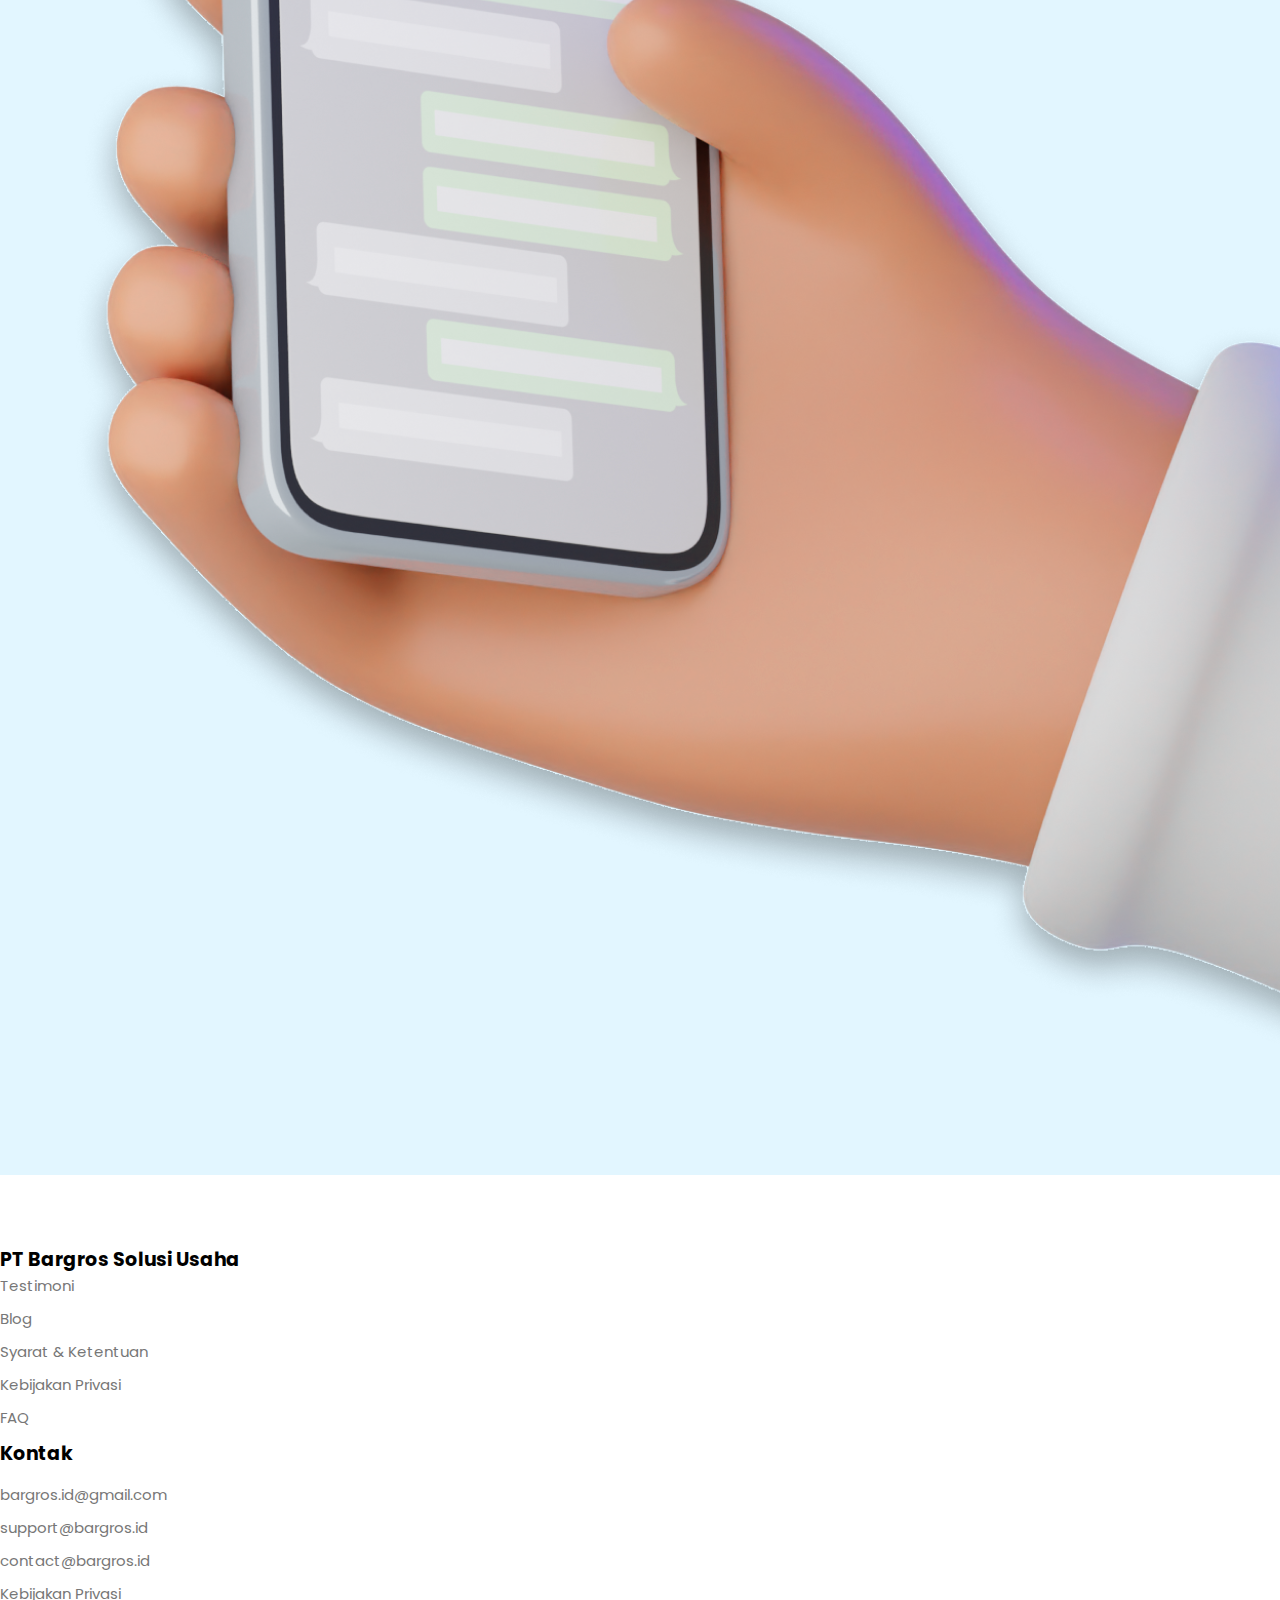
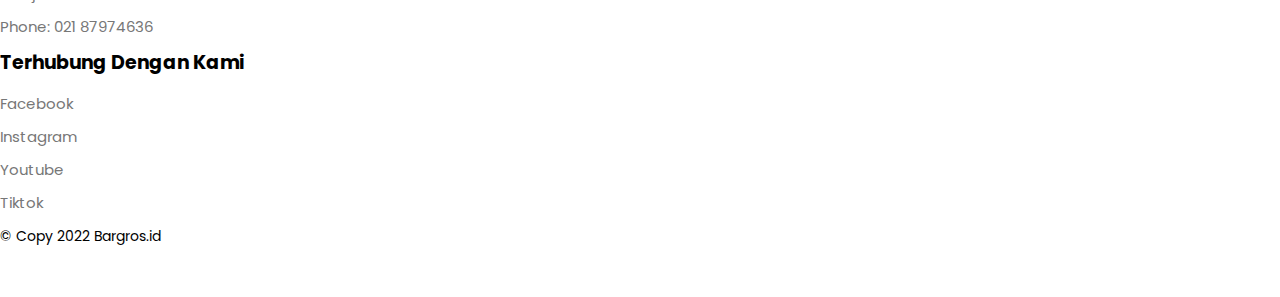
==== commit 8d43d7a3: "UPDATE REVISI AND SEO META TAG" ====
--- a/home.html
+++ b/home.html
@@ -1,64 +1,75 @@
-
 <!doctype html>
 <html lang="en">
 
 <head>
-    <meta charset="utf-8">
-    <meta name="viewport" content="width=device-width, initial-scale=1">
-    <link rel="shortcut icon" href="https://bargros.id/image/favicon.png" sizes="32x32" type="image/png">
-    <link href="https://cdn.jsdelivr.net/npm/bootstrap@5.0.2/dist/css/bootstrap.min.css" rel="stylesheet"
-        integrity="sha384-EVSTQN3/azprG1Anm3QDgpJLIm9Nao0Yz1ztcQTwFspd3yD65VohhpuuCOmLASjC" crossorigin="anonymous">
-    <link rel="preconnect" href="https://fonts.googleapis.com">
-    <link rel="preconnect" href="https://fonts.gstatic.com" crossorigin>
-    <link href="https://fonts.googleapis.com/css2?family=Poppins:wght@400;500;600;700;800&display=swap"
-        rel="stylesheet">
-    <link rel="stylesheet" href="css/swiper-bundle.min.css">
-    <link rel="stylesheet" href="home.css">
-    <title>LANDING PAGE BARGROS</title>
+  <meta charset="UTF-8">
+  <meta name="viewport" content="width=device-width, initial-scale=1.0, viewport-fit=cover" />
+  <meta name='robots' content='index, follow, max-image-preview:large, max-snippet:-1, max-video-preview:-1' />
+  <meta name="description"
+    content="Hanya semenit untuk memulai usaha Reseller online dan dropship kamu. Yuk, gabung jadi dropshipper dan komunitas reseller dropship Indonesia untuk menunjang bisnis reseller kamu. Dapatkan komisi mulai dari 20.000 s/d 170.000 per produknya." />
+  <meta property="og:locale" content="id_ID" />
+  <meta property="og:type" content="website" />
+  <meta property="og:title" content="Bargros.id - Reseller Online Dropship Buka Usaha Online Cuma Modal HP" />
+  <meta property="og:description"
+    content="Hanya semenit untuk memulai usaha Reseller online dan dropship kamu. Yuk, gabung jadi dropshipper dan komunitas reseller dropship Indonesia untuk menunjang bisnis reseller kamu. Dapatkan komisi mulai dari 20.000 s/d 170.000 per produknya." />
+  <meta property="og:url" content="https://evermos.com/home/" />
+  <meta property="og:site_name" content="Bargros.id: Platform Social Commerce Produk Muslim Indonesia" />
+
+  <link rel="shortcut icon" href="https://bargros.id/image/favicon.png" sizes="32x32" type="image/png">
+  <link href="https://cdn.jsdelivr.net/npm/bootstrap@5.0.2/dist/css/bootstrap.min.css" rel="stylesheet"
+    integrity="sha384-EVSTQN3/azprG1Anm3QDgpJLIm9Nao0Yz1ztcQTwFspd3yD65VohhpuuCOmLASjC" crossorigin="anonymous">
+  <link rel="preconnect" href="https://fonts.googleapis.com">
+  <link rel="preconnect" href="https://fonts.gstatic.com" crossorigin>
+  <link href="https://fonts.googleapis.com/css2?family=Poppins:wght@400;500;600;700;800&display=swap" rel="stylesheet">
+  <link rel="stylesheet" href="css/swiper-bundle.min.css">
+  <link rel="stylesheet" href="home.css">
+  <title>LANDING PAGE BARGROS</title>
 </head>
 
 <body>
 
-    <nav class="navbar navbar-expand-lg navbar-light bg-light">
-        <div class="container">
-            <div class="brand-app">
-                <a class="navbar-brand" style="color: #03ac0e;" href="#" onclick="Bargros.navigate('')">
-                  <img src="https://bargros.id/image/bargros-logo-small.png" class="d-inline-block align-text-top navbar-bargros-logo">
-                </a>
-              </div>
-          <button class="navbar-toggler" type="button" data-bs-toggle="collapse" data-bs-target="#navbarNav" aria-controls="navbarNav" aria-expanded="false" aria-label="Toggle navigation">
-            <span class="navbar-toggler-icon"></span>
-          </button>
-          <div class="collapse navbar-collapse" id="navbarNav">
-            <ul class="navbar-nav ms-auto">
-              <li class="nav-item">
-                <a class="nav-link active" aria-current="page" href="#">Produk</a>
-              </li>
-              <li class="nav-item">
-                <a class="nav-link" href="index.html">Kategori</a>
-              </li>
-              <li class="nav-item">
-                <a class="nav-link" href="index.html">Paket</a>
-              </li>
-              <li class="nav-item">
-                <a class="nav-link" href="index.html">Support</a>
-              </li>
-              <li class="nav-item">
-                <a class="nav-link" href="index.html">FAQ</a>
-              </li>
-             
-              <li class="nav-item">
-                <a class="nav-link" href="index.html">Log in</a>
-              </li>
-
-              <li class="nav-item">
-                <a class="nav-link btn btn-primary" href="index.html">Daftar Gratis</a>
-              </li>
-            </ul>
-          </div>
-        </div>
-      </nav>
-<section class="banner-large mt-5 pt-4">
+  <nav class="navbar navbar-expand-lg navbar-light bg-light">
+    <div class="container">
+      <div class="brand-app">
+        <a class="navbar-brand" style="color: #03ac0e;" href="#" onclick="Bargros.navigate('')">
+          <img src="https://bargros.id/image/bargros-logo-small.png"
+            class="d-inline-block align-text-top navbar-bargros-logo">
+        </a>
+      </div>
+      <button class="navbar-toggler" type="button" data-bs-toggle="collapse" data-bs-target="#navbarNav"
+        aria-controls="navbarNav" aria-expanded="false" aria-label="Toggle navigation">
+        <span class="navbar-toggler-icon"></span>
+      </button>
+      <div class="collapse navbar-collapse" id="navbarNav">
+        <ul class="navbar-nav ms-auto">
+          <li class="nav-item">
+            <a class="nav-link active" aria-current="page" href="#">Produk</a>
+          </li>
+          <li class="nav-item">
+            <a class="nav-link" href="index.html">Kategori</a>
+          </li>
+          <li class="nav-item">
+            <a class="nav-link" href="index.html">Paket</a>
+          </li>
+          <li class="nav-item">
+            <a class="nav-link" href="index.html">Support</a>
+          </li>
+          <li class="nav-item">
+            <a class="nav-link" href="index.html">FAQ</a>
+          </li>
+
+          <li class="nav-item">
+            <a class="nav-link" href="index.html">Log in</a>
+          </li>
+
+          <li class="nav-item">
+            <a class="nav-link btn btn-primary" href="index.html">Daftar Gratis</a>
+          </li>
+        </ul>
+      </div>
+    </div>
+  </nav>
+  <section class="banner-large mt-5 pt-4">
     <div class="container">
       <div id="carousel-large-promo" class="carousel slide " data-bs-ride="carousel">
         <div class="carousel-indicators">
@@ -88,13 +99,11 @@
             </a>
           </div>
         </div>
-        <button class="carousel-control-prev" type="button" data-bs-target="#carousel-large-promo"
-          data-bs-slide="prev">
+        <button class="carousel-control-prev" type="button" data-bs-target="#carousel-large-promo" data-bs-slide="prev">
           <span class="carousel-control-prev-icon" aria-hidden="true"></span>
           <span class="visually-hidden">Previous</span>
         </button>
-        <button class="carousel-control-next" type="button" data-bs-target="#carousel-large-promo"
-          data-bs-slide="next">
+        <button class="carousel-control-next" type="button" data-bs-target="#carousel-large-promo" data-bs-slide="next">
           <span class="carousel-control-next-icon" aria-hidden="true"></span>
           <span class="visually-hidden">Next</span>
         </button>
@@ -104,367 +113,377 @@
 
   <section class="bgr-section-3 mt-5 pt-4">
     <div class="container">
-        <div class="row align-items-end justify-content-center fcolumn-reverse"> 
-            <div class="col-lg-6">
-                <div class="w-100">
-                    <h2>Daftar Gratis dan <br /> Dapatkan Keuntungan:</h2>
-
-                    <div class="list-keuntungan mt-4">
-                        <div class="d-flex align-items-center justify-content-start mb-4">
-                            <img src="assets/icons/keuntungan1.png" alt="icon-keuntungan">
-                            <h5>Mulai bisnis online tanpa modal, tanpa <br />stok dengan harga diskon terbaik.</h5>
-                        </div>
-                        <div class="d-flex align-items-center justify-content-start mb-4">
-                            <img src="assets/icons/keuntungan2.png" alt="icon-keuntungan">
-                            <h5>Penghasilan tambahan dari komisi <br /> penjualan.</h5>
-                        </div>
-                        <div class="d-flex align-items-center justify-content-start mb-4">
-                            <img src="assets/icons/keuntungan3.png" alt="icon-keuntungan">
-                            <h5>Bonus Wah hanya dengan berjualan. <br />(Umroh gratis, Travelling ke Eropa, dan
-                                lainnya)</h5>
-                        </div>
-                        <div class="d-flex align-items-center justify-content-start mb-4">
-                            <img src="assets/icons/keuntungan4.png" alt="icon-keuntungan">
-                            <h5>Tanpa ribet packing dan atur <br />pengiriman.
-                            </h5>
-                        </div>
-                    </div>
-                </div>
+      <div class="row align-items-end justify-content-center fcolumn-reverse">
+        <div class="col-lg-6">
+          <div class="w-100">
+            <h2>Daftar Gratis dan <br /> Dapatkan Keuntungan:</h2>
+
+            <div class="list-keuntungan mt-4">
+              <div class="d-flex align-items-center justify-content-start mb-4">
+                <img src="assets/icons/keuntungan1.png" alt="icon-keuntungan">
+                <h5>Mulai bisnis online tanpa modal, tanpa <br />stok dengan harga diskon terbaik.</h5>
+              </div>
+              <div class="d-flex align-items-center justify-content-start mb-4">
+                <img src="assets/icons/keuntungan2.png" alt="icon-keuntungan">
+                <h5>Penghasilan tambahan dari komisi <br /> penjualan.</h5>
+              </div>
+              <div class="d-flex align-items-center justify-content-start mb-4">
+                <img src="assets/icons/keuntungan3.png" alt="icon-keuntungan">
+                <h5>Bonus Wah hanya dengan berjualan. <br />(Umroh gratis, Travelling ke Eropa, dan
+                  lainnya)</h5>
+              </div>
+              <div class="d-flex align-items-center justify-content-start mb-4">
+                <img src="assets/icons/keuntungan4.png" alt="icon-keuntungan">
+                <h5>Tanpa ribet packing dan atur <br />pengiriman.
+                </h5>
+              </div>
             </div>
-            <div class="col-lg-6">
-                <div class="w-100">
-                    <img src="assets/images/image3.png" alt="bgr-image" class="w-100">
-                </div>
+            <a href="index.html" class="btn btn-primary mt-3">Mulai Cuan Sekarang!</a>
+          </div>
+        </div>
+        <div class="col-lg-6">
+          <div class="w-100">
+            <img src="assets/images/image3.png" alt="bgr-image" class="w-100">
+          </div>
+        </div>
+      </div>
+    </div>
+  </section>
+
+  <section class="bgr-section-4 mt-5 pt-4">
+    <div class="container">
+      <div class="row justify-content-center align-items-center">
+        <div class="col-12 text-center">
+          <h2>Illustrasi Penghasilan</h2>
+        </div>
+
+        <div class="col-lg-7 mt-3">
+          <img src="assets/images/image6.png" class="w-100" alt="images">
+        </div>
+        <div class="col-lg-5 mt-3">
+
+          <div class="card-ilustrasi-penghasilan">
+            <img src="assets/logo/bargros.png" alt="logo-bargros" width="247" height="53">
+            <h2>Omzet Rp 3JT /bulan</h2>
+            <p>Komisi rata-rata Rp 10.000 per produk <br />maka:</p>
+            <p>Dengan minimal penualan 10 pcs/hari<br />
+              maka: <br />
+              <b>Rp 10.000 x 10pcs = Rp 100.000/hari</b>
+            </p>
+            <p>Jika kamu bisa berjualan dalam 30 hari, <br /> maka:<br />
+              <b>Rp 100.000 x 30pcs = Rp 3.000.000/bulan</b>
+            </p>
+
+            <a href="index.html" class="btn btn-primary">Mulai Cuan Sekarang</a>
+          </div>
+        </div>
+
+      </div>
+
+    </div>
+  </section>
+
+  <section class="bgr-section-2 mt-5 pt-4">
+    <div class="container">
+      <div class="row align-items-center justify-content-center text-center">
+        <div class="col-12  mb-5 mt-5">
+          <h2>Dapatkan Omzet Jutaan <br /> Tanpa Modal & Tanpa Stok!</h2>
+        </div>
+
+        <div class="col-lg-3 col-md-6 mt-4 col-sm-6 col-xs-6">
+          <div class="card-icons">
+            <img src="assets/icons/iconhome2.png" alt="icons-bargros">
+            <h3>Diskon Hingga 30%</h3>
+          </div>
+        </div>
+        <div class="col-lg-3 col-md-6 mt-4 col-sm-6 col-xs-6">
+          <div class="card-icons">
+            <img src="assets/icons/iconhome4.png" alt="icons-bargros">
+            <h3>Bisa Resi Otomatis Marketplace 
+              Anti Ribet</h3>
+          </div>
+        </div>
+        <div class="col-lg-3 col-md-6 mt-4 col-sm-6 col-xs-6">
+          <div class="card-icons">
+            <img src="assets/icons/iconhome3.png" alt="icons-bargros">
+            <h3>Bisa Pakai Merk Sendiri</h3>
+          </div>
+        </div>
+        <div class="col-lg-3 col-md-6 mt-4 col-sm-6 col-xs-6 ">
+          <div class="card-icons">
+            <img src="assets/icons/iconhome1.png" alt="icons-bargros">
+            <h3>COD Seluruh Indonesia</h3>
+          </div>
+        </div>
+       
+        
+
+        <div class="col-12 mt-5 mb-5">
+          <a href="index.html" class="btn btn-primary">Lihat Paket Lengkap disini</a>
+        </div>
+
+      </div>
+
+    </div>
+
+  </section>
+
+
+  <section class="bgr-section-7 mt-5 section-with-carousel section-with-right-offset position-relative">
+    <div class="container">
+      <div class="row">
+        <div class="col-12">
+          <h2 class="text-center">Produk Terlaris</h2>
+
+          <div class="swiper-container">
+            <!-- Additional required wrapper -->
+            <div class="card-wrapper swiper-wrapper">
+              <!-- Slides -->
+              <div class=" swiper-slide">
+                <div class="image-content">
+                  <span class="overlay"></span>
+
+                  <div class="card-image">
+                    <img src="https://bargros.id/image/products/Image_products_1643623542fvtRwW0.jpg" alt=""
+                      class="card-img">
+                  </div>
+                </div>
+
+                <div class="card-content">
+
+
+                  <h2 class="name">Apron Celemek</h2>
+                  <p class="card-price">Rp. 55,000</p>
+
+                  <small>Untuk kamu</small>
+                  <h2 class="name">Diskon Hingga 30%</h2>
+                  <a href="index.html" class="btn btn-primary w-100">Ya, Saya Mau!</a>
+                </div>
+              </div>
+              <div class=" swiper-slide">
+                <div class="image-content">
+                  <span class="overlay"></span>
+
+                  <div class="card-image">
+                    <img src="https://bargros.id/image/products/Image_products_1643679311ZmxsGlE.jpg" alt=""
+                      class="card-img">
+                  </div>
+                </div>
+
+                <div class="card-content">
+
+
+                  <h2 class="name">Apron Celemek</h2>
+                  <p class="card-price">Rp. 55,000</p>
+
+                  <small>Untuk kamu</small>
+                  <h2 class="name">Diskon Hingga 30%</h2>
+                  <a href="index.html" class="btn btn-primary w-100">Ya, Saya Mau!</a>
+                </div>
+              </div>
+              <div class=" swiper-slide">
+                <div class="image-content">
+                  <span class="overlay"></span>
+
+                  <div class="card-image">
+                    <img src="https://bargros.id/image/products/Image_products_1656320337AOpndqn.PNG" alt=""
+                      class="card-img">
+                  </div>
+                </div>
+
+                <div class="card-content">
+
+
+                  <h2 class="name">Apron Celemek</h2>
+                  <p class="card-price">Rp. 55,000</p>
+
+                  <small>Untuk kamu</small>
+                  <h2 class="name">Diskon Hingga 30%</h2>
+                  <a href="index.html" class="btn btn-primary w-100">Ya, Saya Mau!</a>
+                </div>
+              </div>
+              <div class=" swiper-slide">
+                <div class="image-content">
+                  <span class="overlay"></span>
+
+                  <div class="card-image">
+                    <img src="https://bargros.id/image/products/Image_products_16448144133cJRoHt.jpeg" alt=""
+                      class="card-img">
+                  </div>
+                </div>
+
+                <div class="card-content">
+
+
+                  <h2 class="name">Apron Celemek</h2>
+                  <p class="card-price">Rp. 55,000</p>
+
+                  <small>Untuk kamu</small>
+                  <h2 class="name">Diskon Hingga 30%</h2>
+                  <a href="index.html" class="btn btn-primary w-100">Ya, Saya Mau!</a>
+                </div>
+              </div>
+
             </div>
-        </div>
-    </div>
-</section>
-
-   <section class="bgr-section-4 mt-5 pt-4">
-        <div class="container">
-            <div class="row justify-content-center align-items-center">
-                <div class="col-12 text-center">
-                    <h2>Illustrasi Penghasilan</h2>
-                </div>
-
-                <div class="col-lg-7 mt-3">
-                    <img src="assets/images/image6.png" class="w-100" alt="images">
-                </div>
-                <div class="col-lg-5 mt-3">
-
-                    <div class="card-ilustrasi-penghasilan">
-                        <img src="assets/logo/bargros.png" alt="logo-bargros" width="247" height="53">
-                        <h2>Omzet Rp 3JT /bulan</h2>
-                        <p>Komisi rata-rata Rp 10.000 per produk <br />maka:</p>
-                        <p>Dengan minimal penualan 10 pcs/hari<br />
-                            maka: <br />
-                            <b>Rp 10.000 x 10pcs = Rp 100.000/hari</b>
-                        </p>
-                        <p>Jika kamu bisa berjualan dalam 30 hari, <br /> maka:<br />
-                            <b>Rp 100.000 x 30pcs = Rp 3.000.000/bulan</b>
-                        </p>
-
-                        <a href="index.html" class="btn btn-primary">Mulai Cuan Sekarang</a>
-                    </div>
-                </div>
-
-            </div>
-
-        </div>
-    </section>
-
-    <section class="bgr-section-2 mt-5 pt-4">
-      <div class="container">
-          <div class="row align-items-center justify-content-center text-center">
-              <div class="col-12  mb-5 mt-5">
-                  <h2>Dapatkan Omzet Jutaan <br /> Tanpa Modal & Tanpa Stok!</h2>
-              </div>
-
-              <div class="col-lg-3 col-md-6 mt-4 col-sm-6 col-xs-6 ">
-                  <div class="card-icons">
-                      <img src="assets/icons/iconhome1.png" alt="icons-bargros">
-                      <h3>COD Seluruh Indonesia</h3>
-                  </div>
-              </div>
-              <div class="col-lg-3 col-md-6 mt-4 col-sm-6 col-xs-6">
-                  <div class="card-icons">
-                      <img src="assets/icons/iconhome2.png" alt="icons-bargros">
-                      <h3>Diskon Hingga 30%</h3>
-                  </div>
-              </div>
-              <div class="col-lg-3 col-md-6 mt-4 col-sm-6 col-xs-6">
-                  <div class="card-icons">
-                      <img src="assets/icons/iconhome3.png" alt="icons-bargros">
-                      <h3>Resi Otomatis Marketplace 
-                        Anti Ribet</h3>
-                  </div>
-              </div>
-              <div class="col-lg-3 col-md-6 mt-4 col-sm-6 col-xs-6">
-                  <div class="card-icons">
-                      <img src="assets/icons/iconhome4.png" alt="icons-bargros">
-                      <h3>Pakai Merk Sendiri</h3>
-                  </div>
-              </div>
-
-              <div class="col-12 mt-5 mb-5">
-                <a href="index.html" class="btn btn-primary">Lihat Paket Lengkap disini</a>
-              </div>
-
-          </div>
-
-      </div>
-
-  </section>
-
-
-  <section class="bgr-section-7 mt-5 section-with-carousel section-with-right-offset position-relative">
-    <div class="container">
-        <div class="row">
-            <div class="col-12">
-                <h2 class="text-center">Produk Terlaris</h2>
-
-                <div class="swiper-container">
-                    <!-- Additional required wrapper -->
-                    <div class="card-wrapper swiper-wrapper">
-                        <!-- Slides -->
-                        <div class=" swiper-slide">
-                            <div class="image-content">
-                                <span class="overlay"></span>
-
-                                <div class="card-image">
-                                    <img src="https://bargros.id/image/products/Image_products_1643623542fvtRwW0.jpg"
-                                        alt="" class="card-img">
-                                </div>
-                            </div>
-
-                            <div class="card-content">
-                              
-                               
-                                    <h2 class="name">Apron Celemek</h2>
-                                    <p class="card-price">Rp. 55,000</p>
-
-<small>Untuk kamu</small><h2 class="name">Diskon Hingga 30%</h2>
-<a href="index.html" class="btn btn-primary w-100">Ya, Saya Mau!</a>
-                            </div>
-                        </div>
-                        <div class=" swiper-slide">
-                            <div class="image-content">
-                                <span class="overlay"></span>
-
-                                <div class="card-image">
-                                    <img src="https://bargros.id/image/products/Image_products_1643679311ZmxsGlE.jpg"
-                                        alt="" class="card-img">
-                                </div>
-                            </div>
-
-                            <div class="card-content">
-                              
-                               
-                                    <h2 class="name">Apron Celemek</h2>
-                                    <p class="card-price">Rp. 55,000</p>
-
-<small>Untuk kamu</small><h2 class="name">Diskon Hingga 30%</h2>
-<a href="index.html" class="btn btn-primary w-100">Ya, Saya Mau!</a>
-                            </div>
-                        </div>
-                        <div class=" swiper-slide">
-                            <div class="image-content">
-                                <span class="overlay"></span>
-
-                                <div class="card-image">
-                                    <img src="https://bargros.id/image/products/Image_products_1656320337AOpndqn.PNG"
-                                        alt="" class="card-img">
-                                </div>
-                            </div>
-
-                            <div class="card-content">
-                              
-                               
-                                    <h2 class="name">Apron Celemek</h2>
-                                    <p class="card-price">Rp. 55,000</p>
-
-<small>Untuk kamu</small><h2 class="name">Diskon Hingga 30%</h2>
-<a href="index.html" class="btn btn-primary w-100">Ya, Saya Mau!</a>
-                            </div>
-                        </div>
-                        <div class=" swiper-slide">
-                            <div class="image-content">
-                                <span class="overlay"></span>
-
-                                <div class="card-image">
-                                    <img src="https://bargros.id/image/products/Image_products_16448144133cJRoHt.jpeg"
-                                        alt="" class="card-img">
-                                </div>
-                            </div>
-
-                            <div class="card-content">
-                              
-                               
-                                    <h2 class="name">Apron Celemek</h2>
-                                    <p class="card-price">Rp. 55,000</p>
-
-<small>Untuk kamu</small><h2 class="name">Diskon Hingga 30%</h2>
-<a href="index.html" class="btn btn-primary w-100">Ya, Saya Mau!</a>
-                            </div>
-                        </div>
-
-                    </div>
-                    <!-- If we need navigation buttons -->
-                    <div class="swiper-button-prev"></div>
-                    <div class="swiper-button-next"></div>
-
-                </div>
-            </div>
-        </div>
-    </div>
-
-</section>
-
-<section class="bgr-section-8 mt-5 ">
-  <div class="container">
+            <!-- If we need navigation buttons -->
+            <div class="swiper-button-prev"></div>
+            <div class="swiper-button-next"></div>
+
+          </div>
+        </div>
+      </div>
+    </div>
+
+  </section>
+
+  <section class="bgr-section-8 mt-5 ">
+    <div class="container">
       <div class="row">
-          <div class="col-12 text-center">
-              <h2>Brand yang terhubung dengan Bargros.id</h2>
-
-              <div class="brand d-flex justify-content-center align-items-center">
-                  <img src="assets/brand/bunayya.png" alt="bunayya-logo" class="p-5">
-                  <img src="assets/brand/tayma.png" alt="tayma-logo" class="p-5">
-              </div>
-          </div>
-
-          <div class="col-12 mt-5 text-center">
-            <a href="index.html" class="btn btn-primary">Mulai sebagai Mitra Penjual</a>
-          </div>
-
-      </div>
-  </div>
-</section>
-
-
-<section class="bgr-section-9 mt-5 p-5">
-  <div class="container">
+        <div class="col-12 text-center">
+          <h2>Brand yang terhubung dengan Bargros.id</h2>
+
+          <div class="brand ">
+            <img src="assets/brand/brand1.png" alt="bunayya-logo" class="p-5">
+            <img src="assets/brand/brand2.png" alt="tayma-logo" class="p-5">
+            <img src="assets/brand/brand3.png" alt="bunayya-logo" class="p-5">
+            <img src="assets/brand/brand4.png" alt="tayma-logo" class="p-5">
+          </div>
+        </div>
+
+        <div class="col-12 mt-5 text-center">
+          <a href="index.html" class="btn btn-primary">Mulai sebagai Mitra Penjual</a>
+        </div>
+
+      </div>
+    </div>
+  </section>
+
+
+  <section class="bgr-section-9 mt-5 p-5">
+    <div class="container">
       <div class="fcolumn-reverse row justify-content-center align-items-center">
-          <div class="col-lg-6 col-md-6 col-xl-6 col-sm-12">
-              <h3>Dapatkan <i>KEUNTUNGAN</i>,<br /> bekerja dari rumah, <br />kesempatan omset sampai <br /> <i>PULUHAN JUTA!</i></h3>
-              <div class="btn-cursor">
-                  <a href="index.html" class="btn btn-lg btn-primary">Daftar Gratis</a>
-                  <img src="assets/icons/cursor.png" alt="cursor" class="cursor">
-              </div>
-
-          </div>
-          <div class="col-lg-6 col-md-6 col-xl-6 col-sm-12">
-              <img src="assets/images/image5.png"  alt="image5" class="w-75 ">
-          </div>
-
-      </div>
-
-  </div>
-
-</section>
-
-
-<footer class="mt-5 p-3">
-  <div class="container">
-    <div class="row">
-            <div class="col-xl-4 col-md-4 col-sm-6 col-xs-12  mb-sm-4 ">
-        <div class="title_content">
-          <h6 class="mb-3 fw-bold">PT Bargros Solusi Usaha</h5>
-        <div class="title_link">
-
+        <div class="col-lg-6 col-md-6 col-xl-6 col-sm-12">
+          <h3>Dapatkan <i>KEUNTUNGAN</i>,<br /> bekerja dari rumah, <br />kesempatan omset sampai <br /> <i>PULUHAN
+              JUTA!</i></h3>
+          <div class="btn-cursor">
+            <a href="index.html" class="btn btn-lg btn-primary">Daftar Gratis</a>
+            <img src="assets/icons/cursor.png" alt="cursor" class="cursor">
+          </div>
+
+        </div>
+        <div class="col-lg-6 col-md-6 col-xl-6 col-sm-12">
+          <img src="assets/images/image5.png" alt="image5" class="w-75 ">
+        </div>
+
+      </div>
+
+    </div>
+
+  </section>
+
+
+  <footer class="mt-5 p-3">
+    <div class="container">
+      <div class="row">
+        <div class="col-xl-4 col-md-4 col-sm-6 col-xs-12  mb-sm-4 ">
+          <div class="title_content">
+            <h6 class="mb-3 fw-bold">PT Bargros Solusi Usaha</h5>
+              <div class="title_link">
+
+                <ul>
+
+                  <li><a href="/">Testimoni</a></li>
+                  <li><a href="/">Blog</a></li>
+                  <li><a href="/">Syarat & Ketentuan</a></li>
+                  <li><a href="/">Kebijakan Privasi</a></li>
+                  <li><a href="/">FAQ</a></li>
+                </ul>
+              </div>
+
+          </div>
+        </div>
+        <div class="col-xl-4 col-md-4 col-sm-6 col-xs-12 ">
+          <div class="title_link">
+            <h6>Kontak</h6>
             <ul>
-                
-                <li><a href="/">Testimoni</a></li>
-                <li><a href="/">Blog</a></li>
-                <li><a href="/">Syarat & Ketentuan</a></li>
-                <li><a href="/">Kebijakan Privasi</a></li>
-                <li><a href="/">FAQ</a></li>
-              </ul>
-          </div>
-        
-        </div>
-      </div>
-      <div class="col-xl-4 col-md-4 col-sm-6 col-xs-12 ">
-        <div class="title_link">
-          <h6>Kontak</h6>
-          <ul>
-            <li>
-              <a href="/">
+              <li>
+                <a href="/">
 
                   bargros.id@gmail.com
-              </a>
-            </li>
-            <li>
-              <a href="/">
+                </a>
+              </li>
+              <li>
+                <a href="/">
 
                   support@bargros.id
-              </a>
-            </li>
-
-            <li>
-              <a href="/">
+                </a>
+              </li>
+
+              <li>
+                <a href="/">
 
                   contact@bargros.id
-              </a>
-            </li>
-            <li>
-              <a href="/">
-
-                Kebijakan Privasi
-              </a>
-            </li>
-            <li>
-              <a href="/">
+                </a>
+              </li>
+              <li>
+                <a href="/">
+
+                  Kebijakan Privasi
+                </a>
+              </li>
+              <li>
+                <a href="/">
                   Phone: 021 87974636
-              </a>
-            </li>
-          </ul>
-        </div>
-      </div>
-      <div class="col-xl-4 col-md-4 col-sm-6 col-xs-12  ">
-        <div class="title_service">
-          <h6>Terhubung Dengan Kami</h6>
-          <ul>
-            <li>
-              <a href="#">
-
-                Facebook
-              </a>
-            </li>
-            <li>
-              <a href="https://www.instagram.com/bargros.id/" target="_blank">
-
-                Instagram
-              </a>
-            </li>
-            <li>
-              <a href="https://www.youtube.com/channel/UCsZq1JRTTaYdnVC_ksx8vLg" target="_blank">
-
-                Youtube
-              </a>
-            </li>
-            <li>
-              <a href="https://www.tiktok.com/@bargros.id" target="_blank">
-
-                Tiktok
-              </a>
-            </li>
-          </ul>
-        </div>
-      </div>
-      <div class="col-12">
-        <div class="title_content text-center">
-          <small class="mt-2 text-muted" style="font-size: 14px;">© Copy 2022 Bargros.id</small>
-        </div>
-      </div>
-          </div>
-  </div>
-</footer>
+                </a>
+              </li>
+            </ul>
+          </div>
+        </div>
+        <div class="col-xl-4 col-md-4 col-sm-6 col-xs-12  ">
+          <div class="title_service">
+            <h6>Terhubung Dengan Kami</h6>
+            <ul>
+              <li>
+                <a href="#">
+
+                  Facebook
+                </a>
+              </li>
+              <li>
+                <a href="https://www.instagram.com/bargros.id/" target="_blank">
+
+                  Instagram
+                </a>
+              </li>
+              <li>
+                <a href="https://www.youtube.com/channel/UCsZq1JRTTaYdnVC_ksx8vLg" target="_blank">
+
+                  Youtube
+                </a>
+              </li>
+              <li>
+                <a href="https://www.tiktok.com/@bargros.id" target="_blank">
+
+                  Tiktok
+                </a>
+              </li>
+            </ul>
+          </div>
+        </div>
+        <div class="col-12">
+          <div class="title_content text-center">
+            <small class="mt-2 text-muted" style="font-size: 14px;">© Copy 2022 Bargros.id</small>
+          </div>
+        </div>
+      </div>
+    </div>
+  </footer>
 
   <script src="js/swiper-bundle.min.js"></script>
   <script src="test.js"></script>
   <script src="https://cdn.jsdelivr.net/npm/bootstrap@5.0.2/dist/js/bootstrap.bundle.min.js"
-      integrity="sha384-MrcW6ZMFYlzcLA8Nl+NtUVF0sA7MsXsP1UyJoMp4YLEuNSfAP+JcXn/tWtIaxVXM"
-      crossorigin="anonymous"></script>
+    integrity="sha384-MrcW6ZMFYlzcLA8Nl+NtUVF0sA7MsXsP1UyJoMp4YLEuNSfAP+JcXn/tWtIaxVXM"
+    crossorigin="anonymous"></script>
 </body>
 
 </html>--- a/home.css
+++ b/home.css
@@ -225,7 +225,6 @@
   width: 100%;
   -o-object-fit: cover;
      object-fit: cover;
-  border: 4px solid #4070F4;
 }
 .bgr-section-7 .name {
   margin-bottom: 4px;
@@ -391,6 +390,11 @@
   background: #43ac0e;
 }
 
+.bgr-section-8 .brand {
+  display: grid;
+  grid-template-columns: 1fr 1fr 1fr 1fr;
+}
+
 @media only screen and (max-width: 1024px) {
   .bgr-section-9 h3 {
     font-size: 30px;
@@ -400,6 +404,17 @@
   }
 }
 @media only screen and (max-width: 552px) {
+  .bgr-section-8 .brand {
+    display: grid;
+    grid-template-columns: 1fr 1fr !important;
+  }
+  .bgr-section-8 .brand img {
+    width: 60% !important;
+    margin: 0 auto;
+  }
+  .bgr-section-2 .card-icons img {
+    width: auto !important;
+  }
   .swiper-button-next, .swiper-rtl .swiper-button-prev {
     display: none !important;
   }
@@ -424,6 +439,13 @@
   }
 }
 @media only screen and (max-width: 768px) {
+  .bgr-section-8 .brand {
+    display: grid;
+    grid-template-columns: 1fr 1fr 1fr;
+  }
+  .bgr-section-2 .card-icons img {
+    width: 100%;
+  }
   .fcolumn-reverse {
     flex-direction: column-reverse;
   }
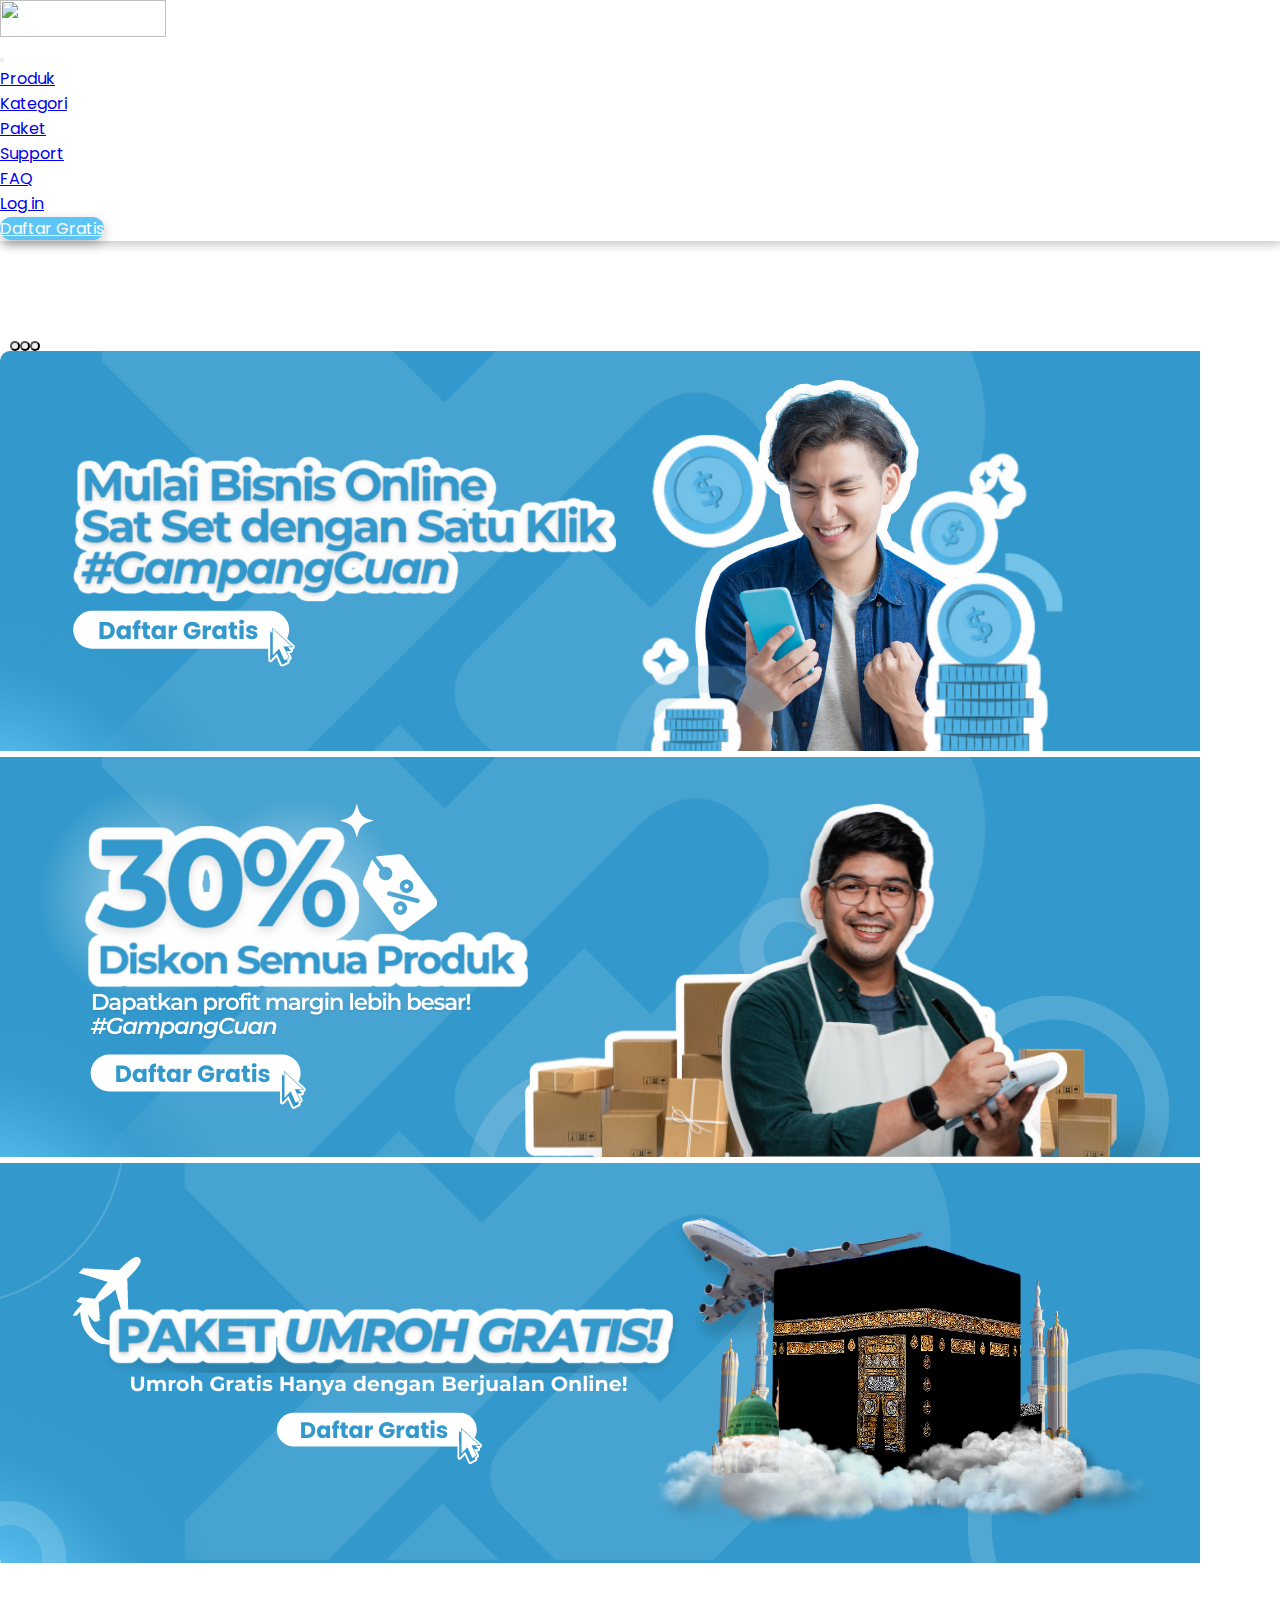
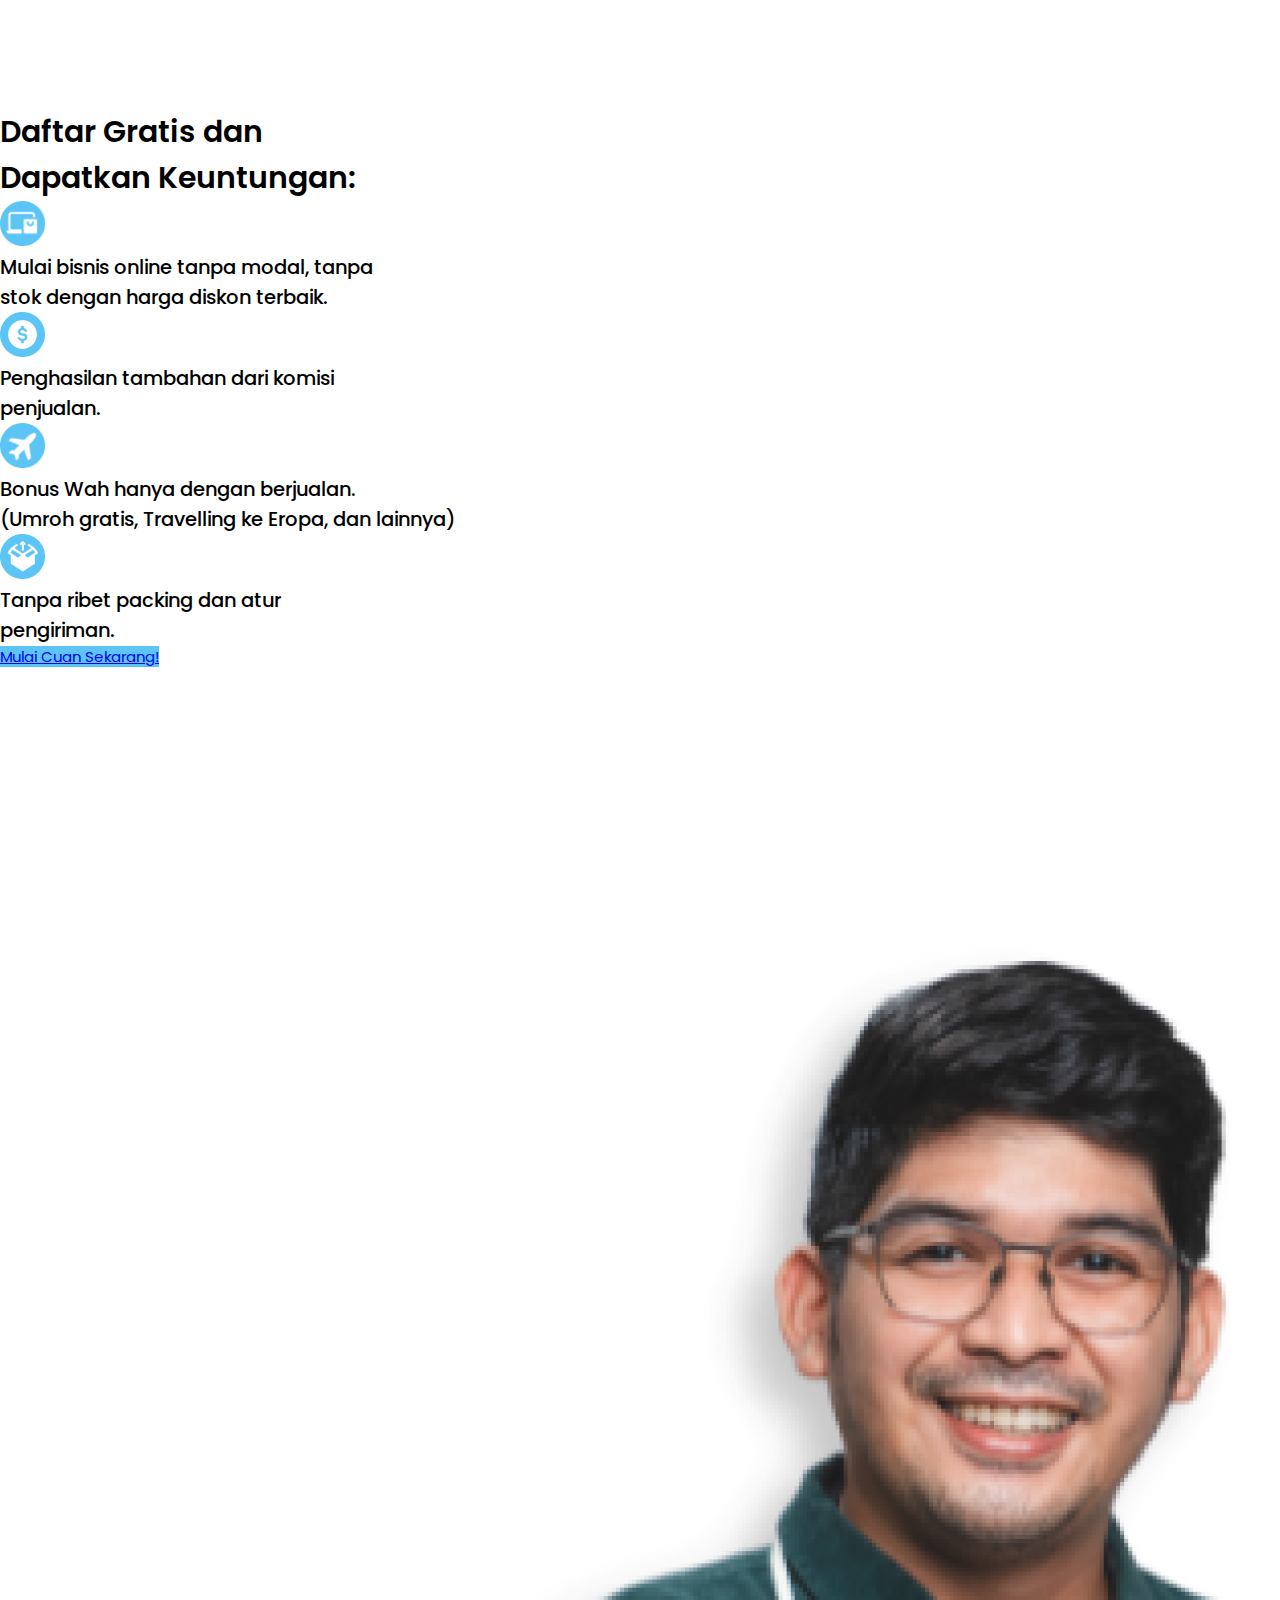
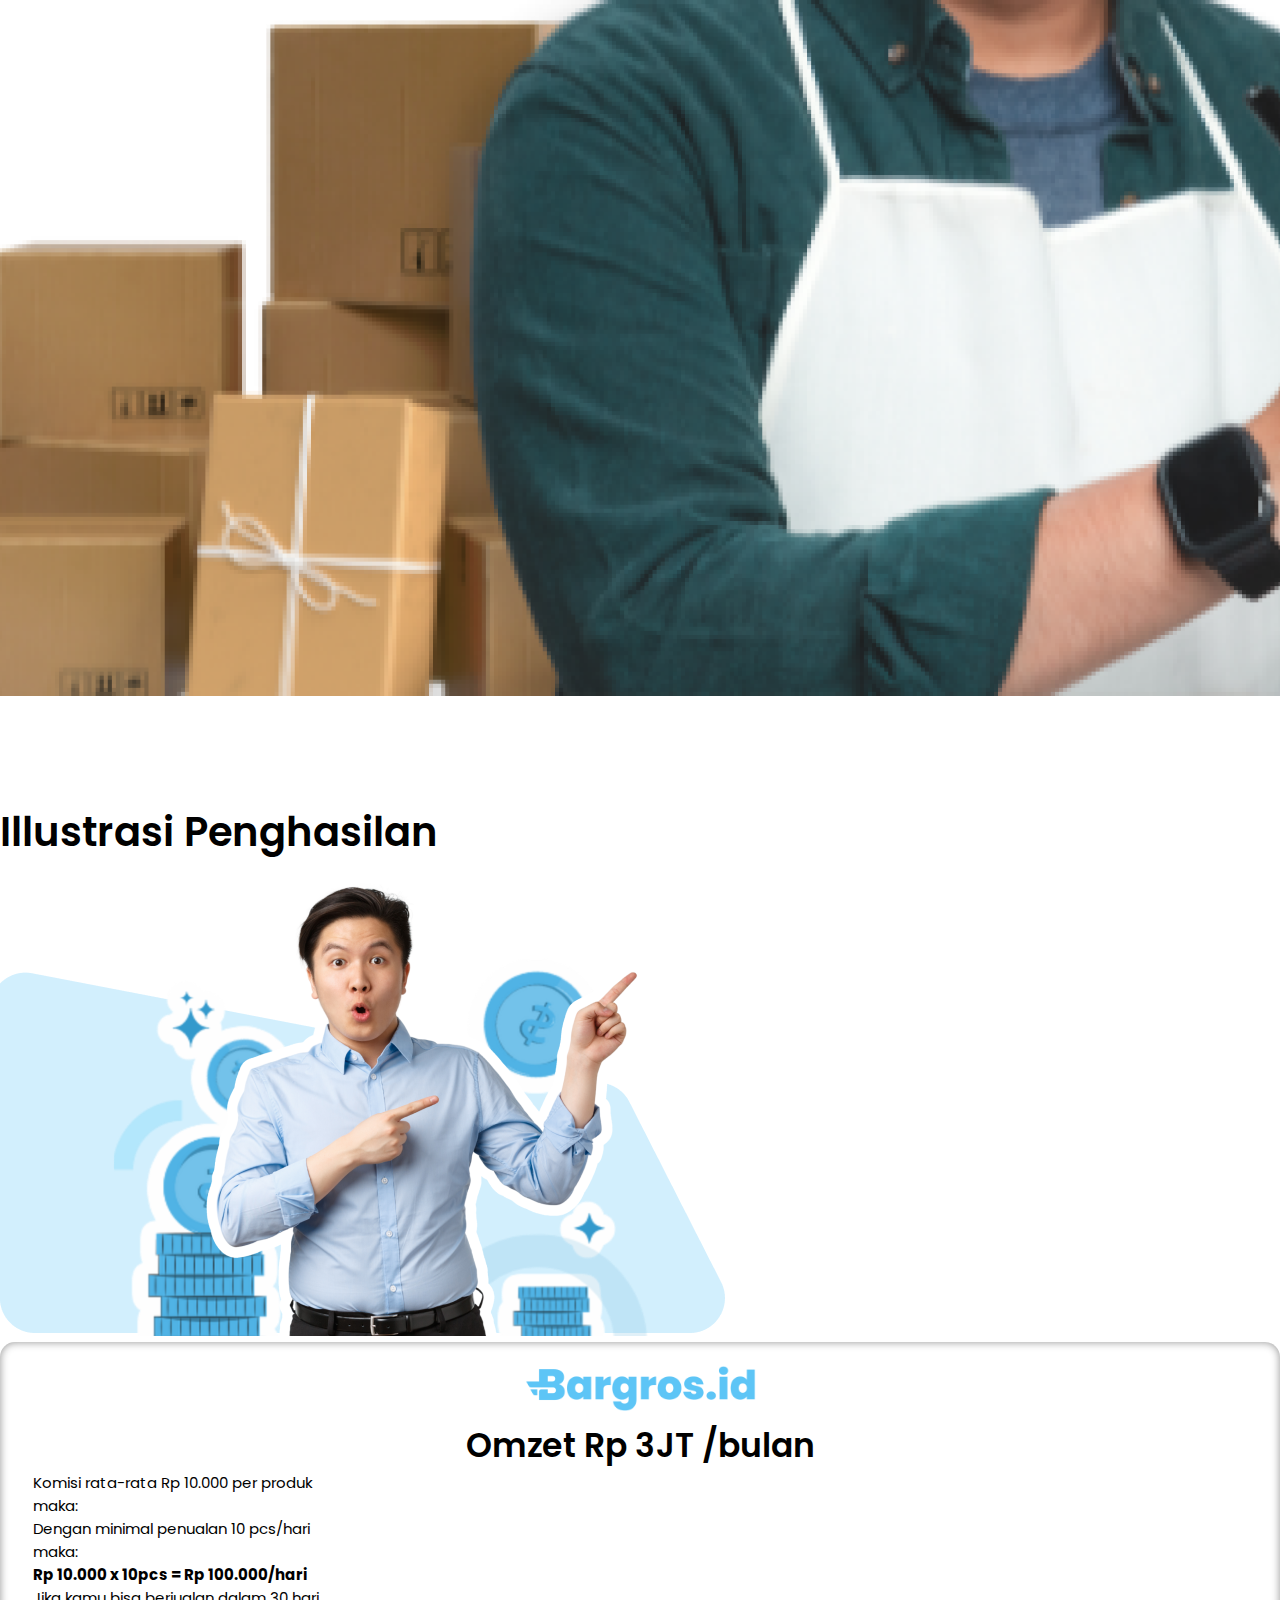
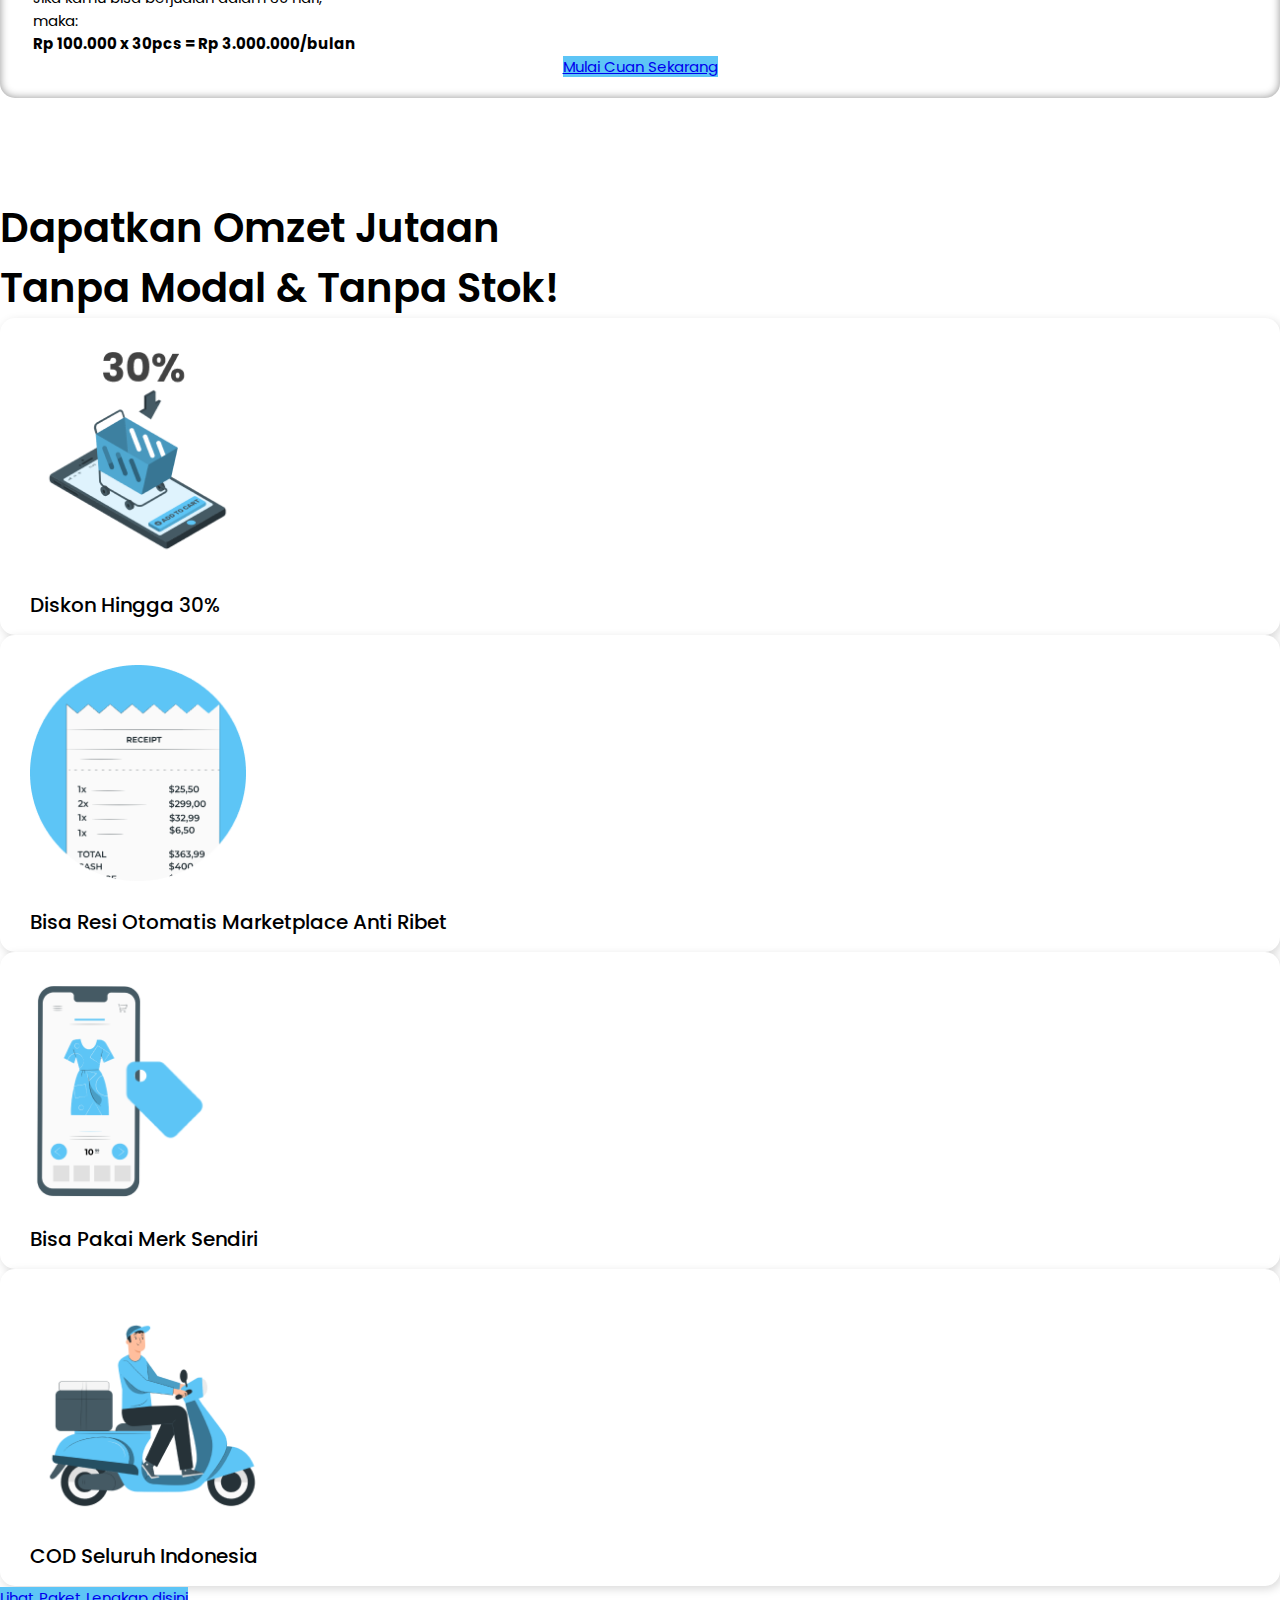
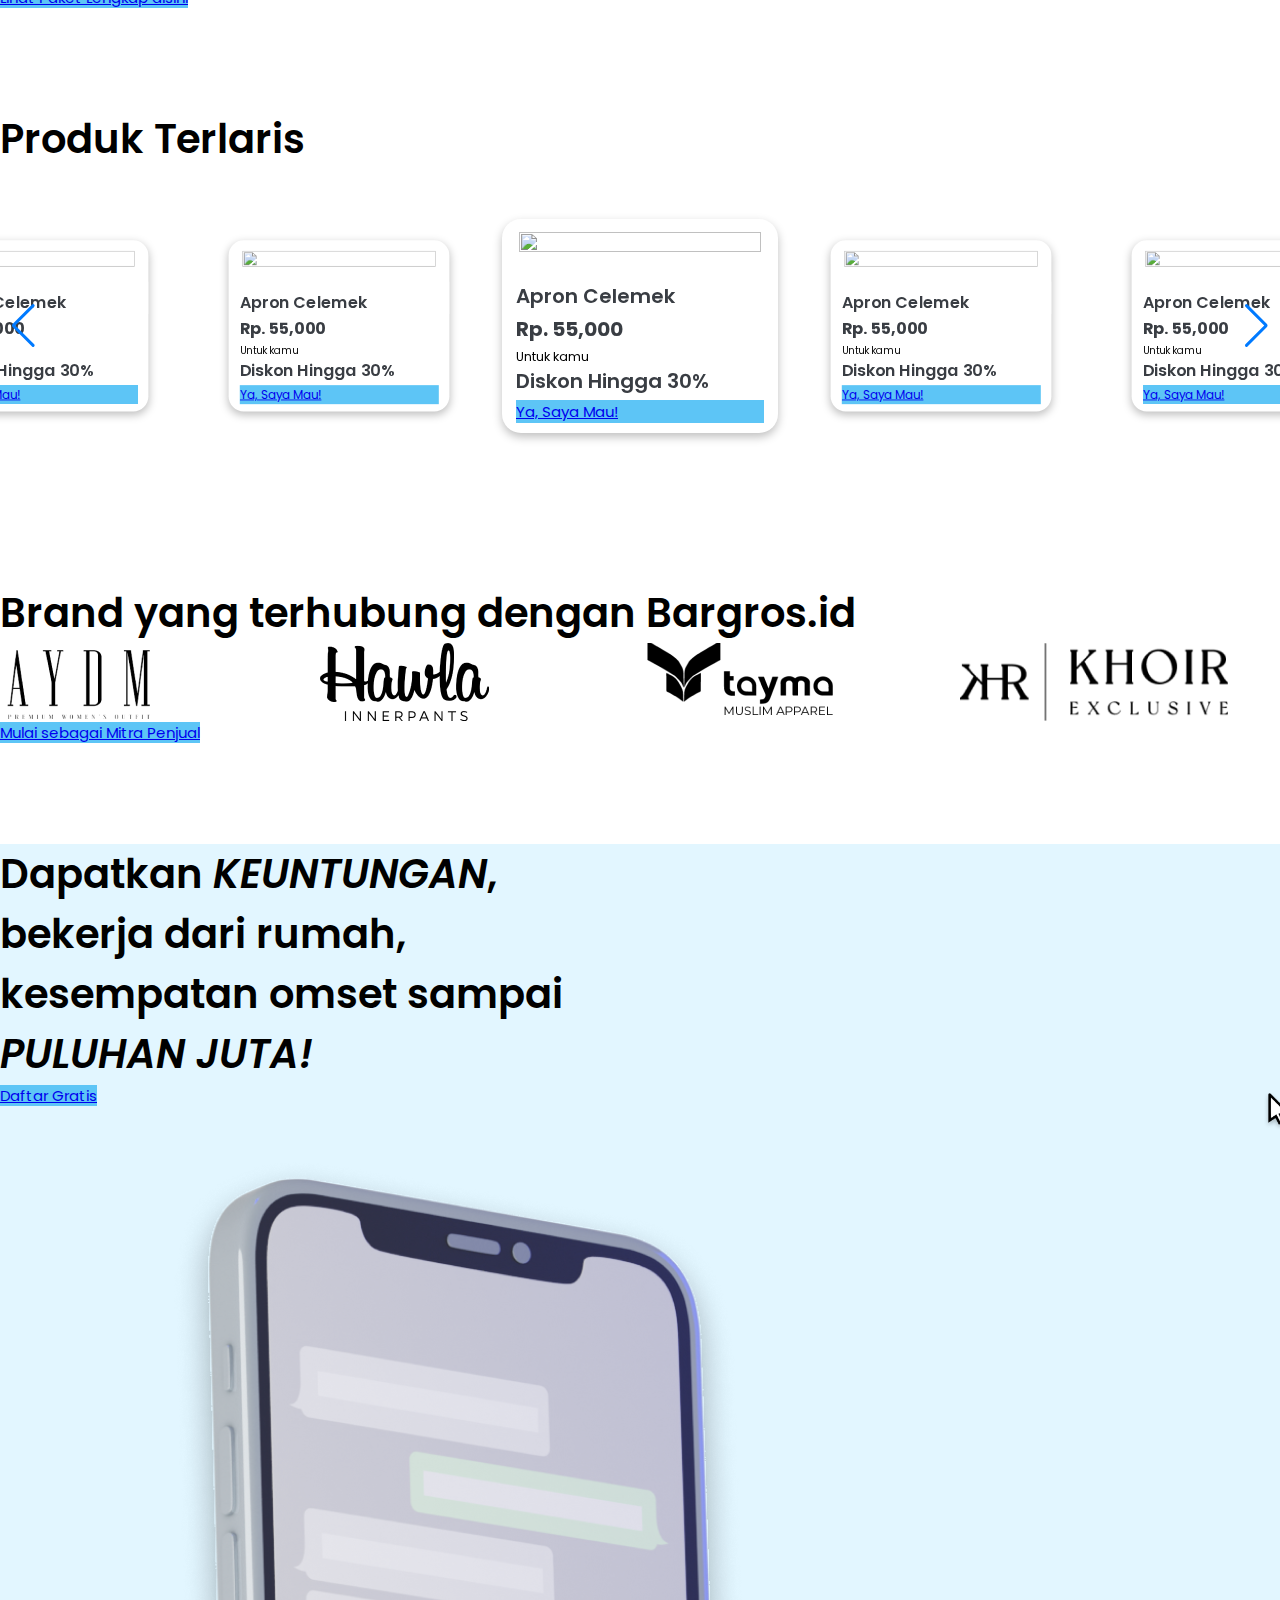
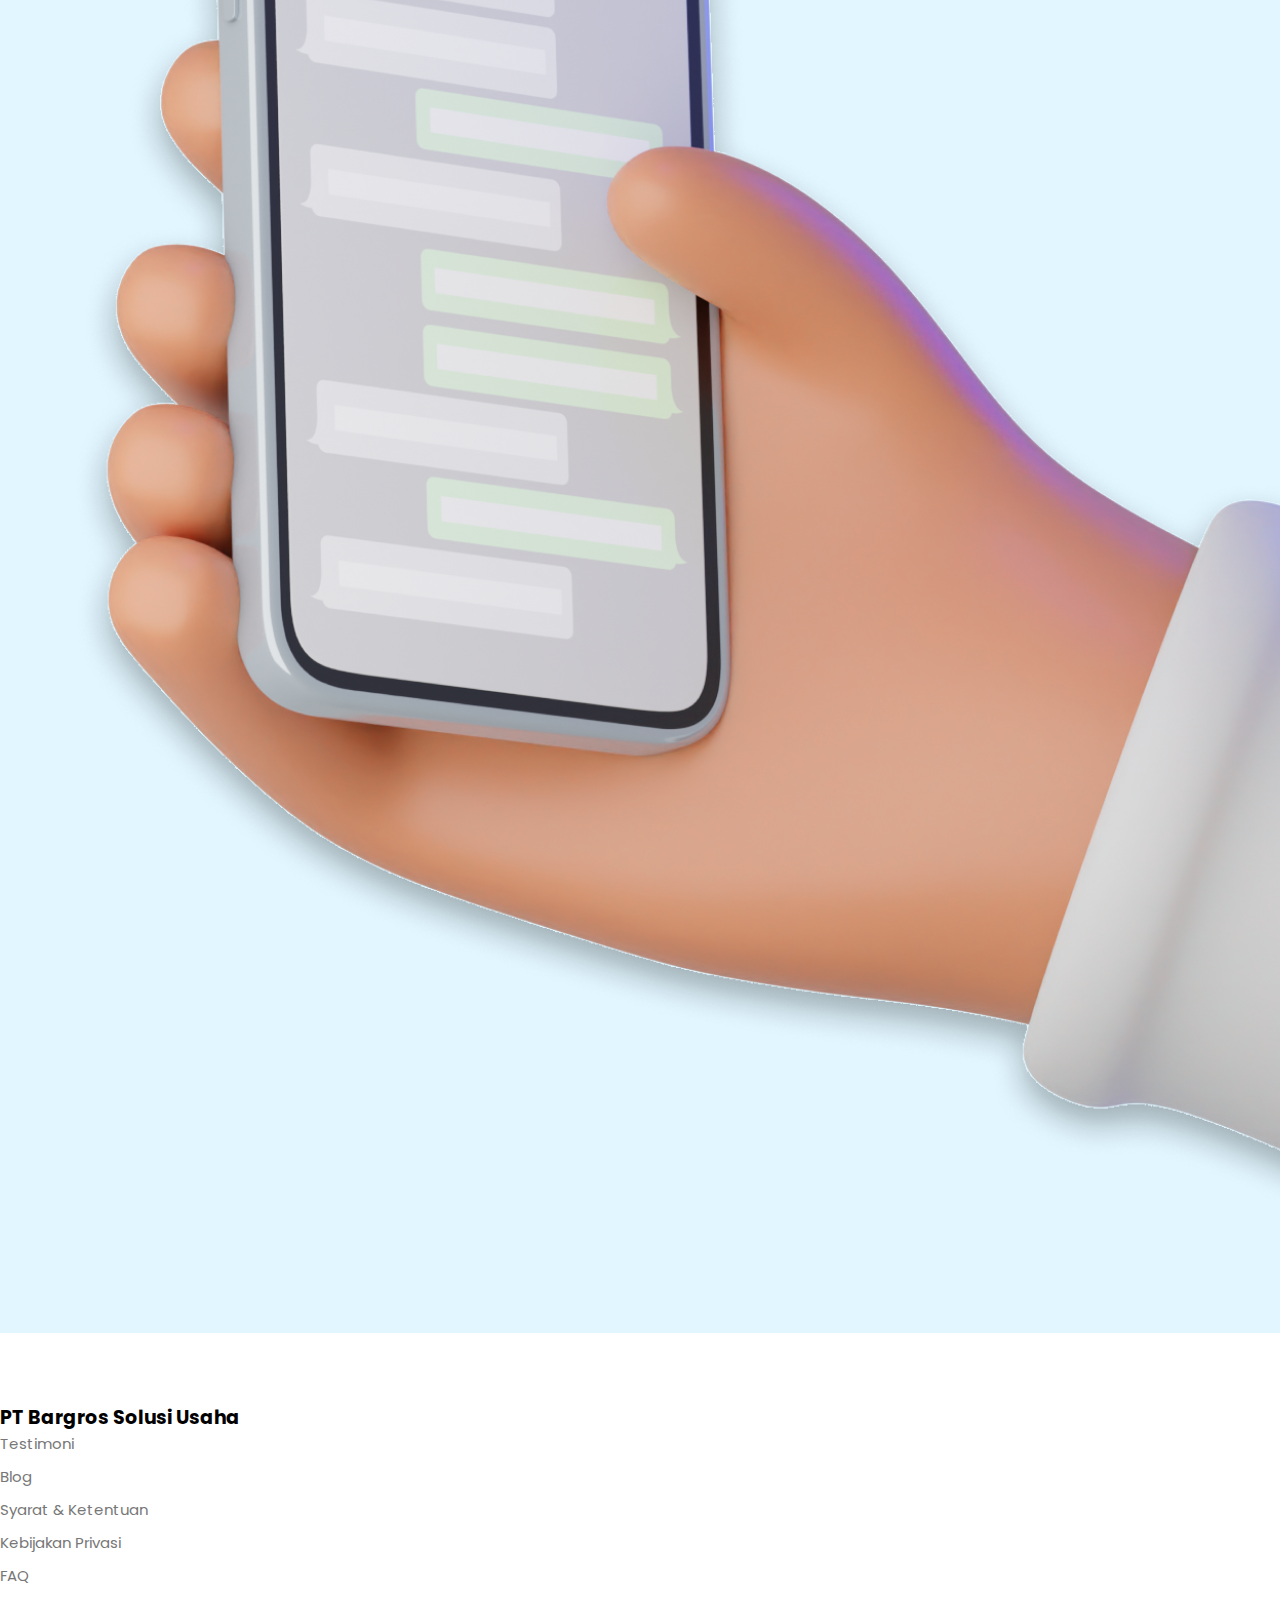
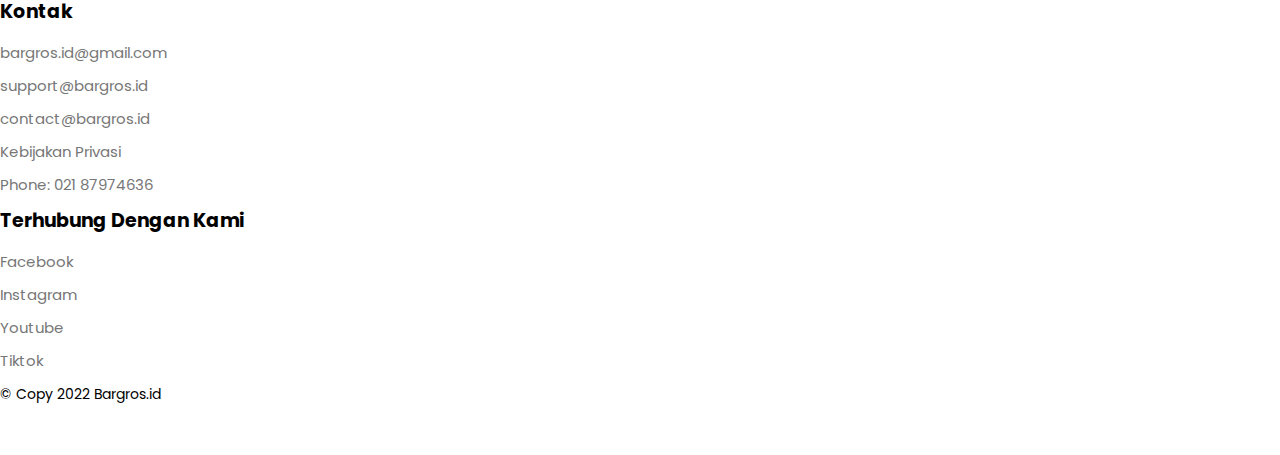
==== commit aff9415b: "ADD DEFAULT STYLE  H2" ====
--- a/home.html
+++ b/home.html
@@ -5,13 +5,14 @@
   <meta charset="UTF-8">
   <meta name="viewport" content="width=device-width, initial-scale=1.0, viewport-fit=cover" />
   <meta name='robots' content='index, follow, max-image-preview:large, max-snippet:-1, max-video-preview:-1' />
+  
   <meta name="description"
-    content="Hanya semenit untuk memulai usaha Reseller online dan dropship kamu. Yuk, gabung jadi dropshipper dan komunitas reseller dropship Indonesia untuk menunjang bisnis reseller kamu. Dapatkan komisi mulai dari 20.000 s/d 170.000 per produknya." />
+    content="Mulai Bisnis Online Sat Set dengan Satu Klik" />
   <meta property="og:locale" content="id_ID" />
   <meta property="og:type" content="website" />
-  <meta property="og:title" content="Bargros.id - Reseller Online Dropship Buka Usaha Online Cuma Modal HP" />
+  <meta property="og:title" content="Bargros.id - Mulai Bisnis Online Sat Set dengan Satu Klik" />
   <meta property="og:description"
-    content="Hanya semenit untuk memulai usaha Reseller online dan dropship kamu. Yuk, gabung jadi dropshipper dan komunitas reseller dropship Indonesia untuk menunjang bisnis reseller kamu. Dapatkan komisi mulai dari 20.000 s/d 170.000 per produknya." />
+    content="Dapatkan Omzet Jutaan Tanpa Modal" />
   <meta property="og:url" content="https://evermos.com/home/" />
   <meta property="og:site_name" content="Bargros.id: Platform Social Commerce Produk Muslim Indonesia" />
 
@@ -363,7 +364,7 @@
     <div class="container">
       <div class="fcolumn-reverse row justify-content-center align-items-center">
         <div class="col-lg-6 col-md-6 col-xl-6 col-sm-12">
-          <h3>Dapatkan <i>KEUNTUNGAN</i>,<br /> bekerja dari rumah, <br />kesempatan omset sampai <br /> <i>PULUHAN
+          <h2>Dapatkan <i>KEUNTUNGAN</i>,<br /> bekerja dari rumah, <br />kesempatan omset sampai <br /> <i>PULUHAN
               JUTA!</i></h3>
           <div class="btn-cursor">
             <a href="index.html" class="btn btn-lg btn-primary">Daftar Gratis</a>
--- a/home.css
+++ b/home.css
@@ -14,6 +14,11 @@
   font-family: "Poppins", sans-serif;
   font-size: 15px;
   font-weight: 400;
+}
+
+h2 {
+  font-size: 40px;
+  font-weight: 600;
 }
 
 .navbar {
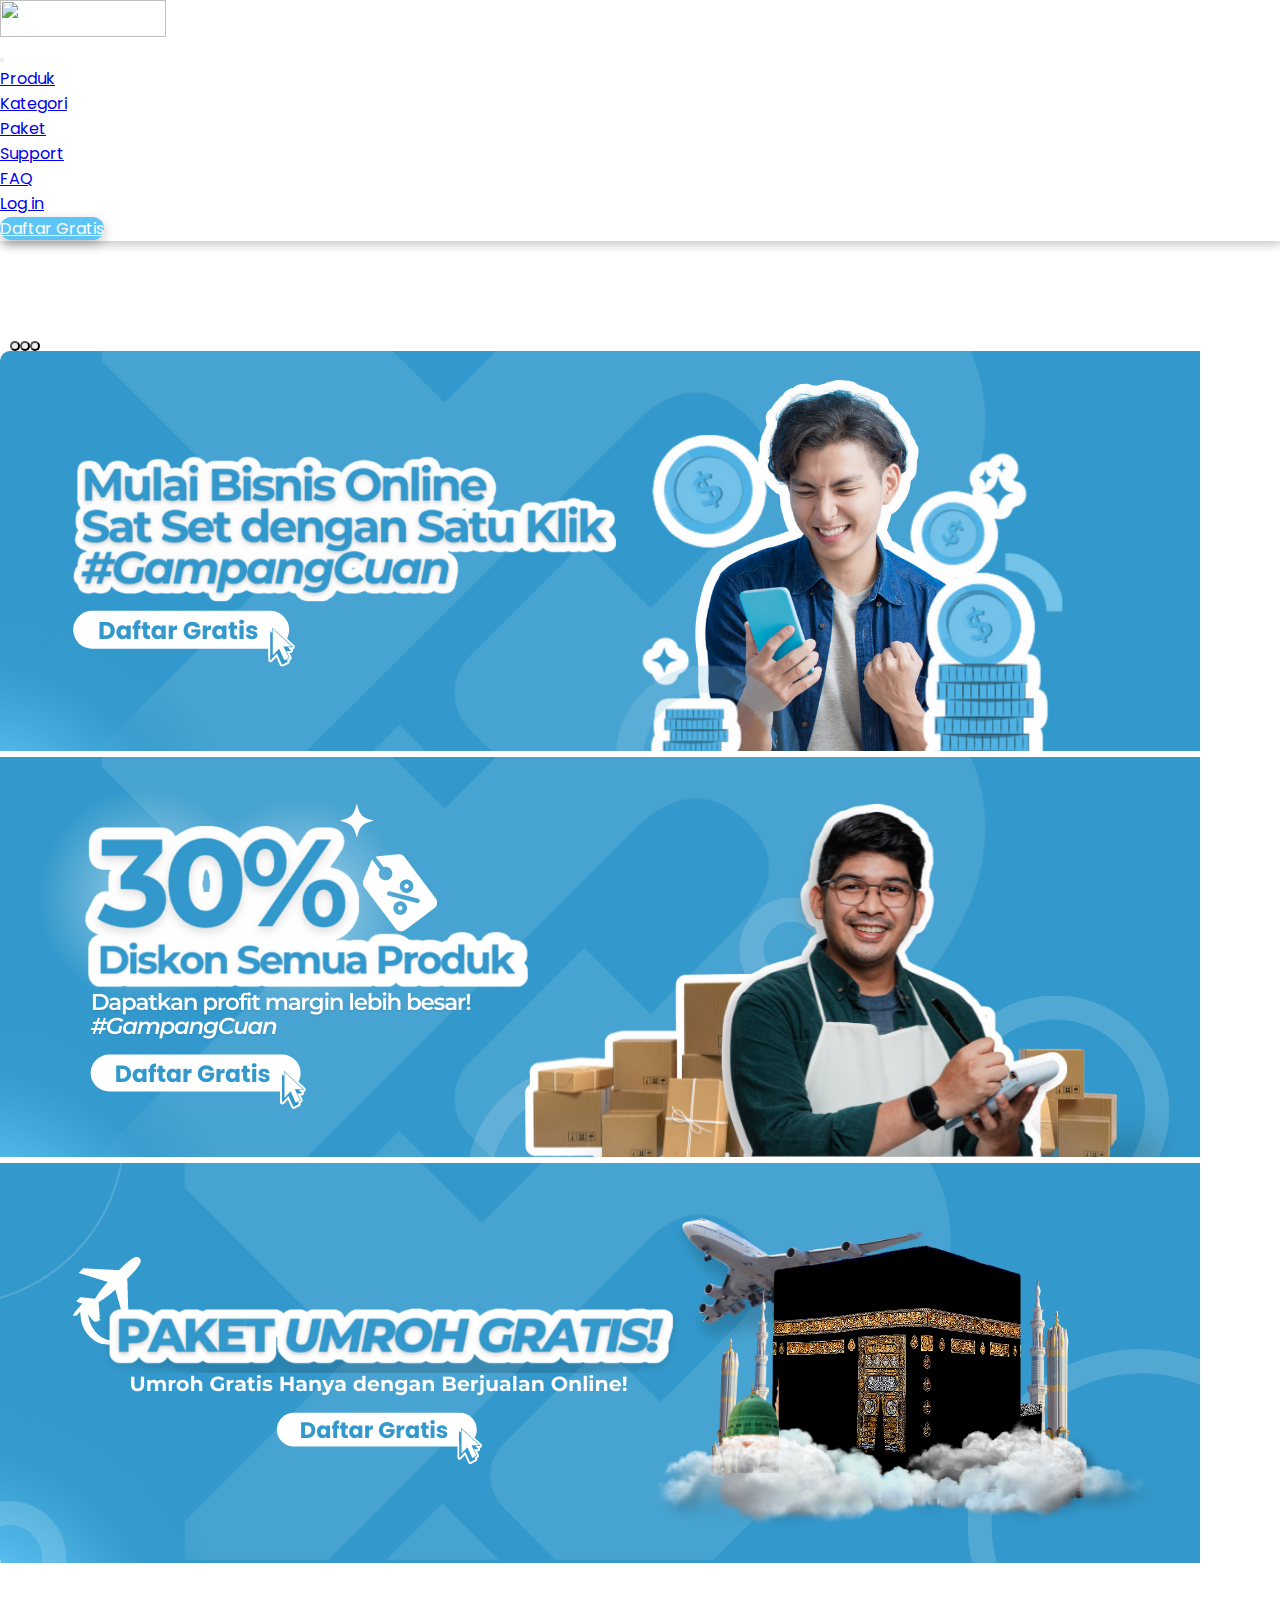
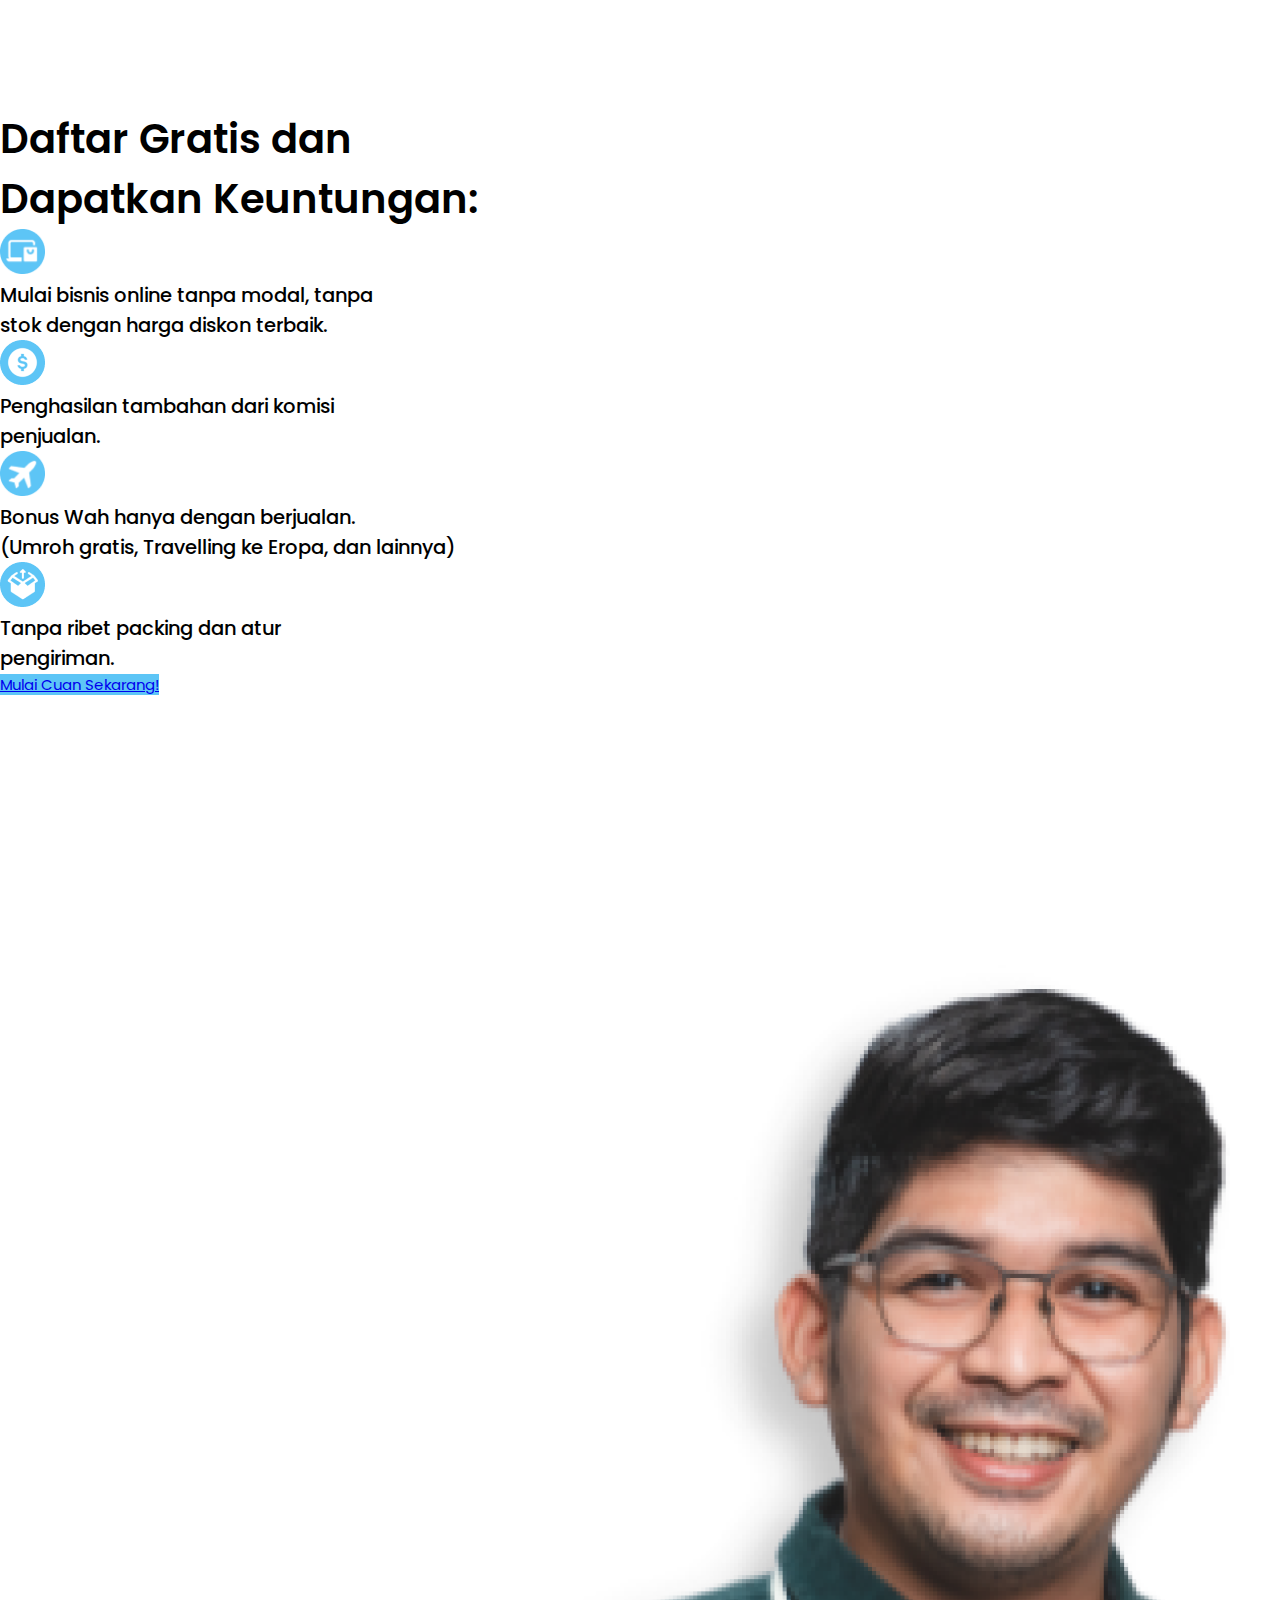
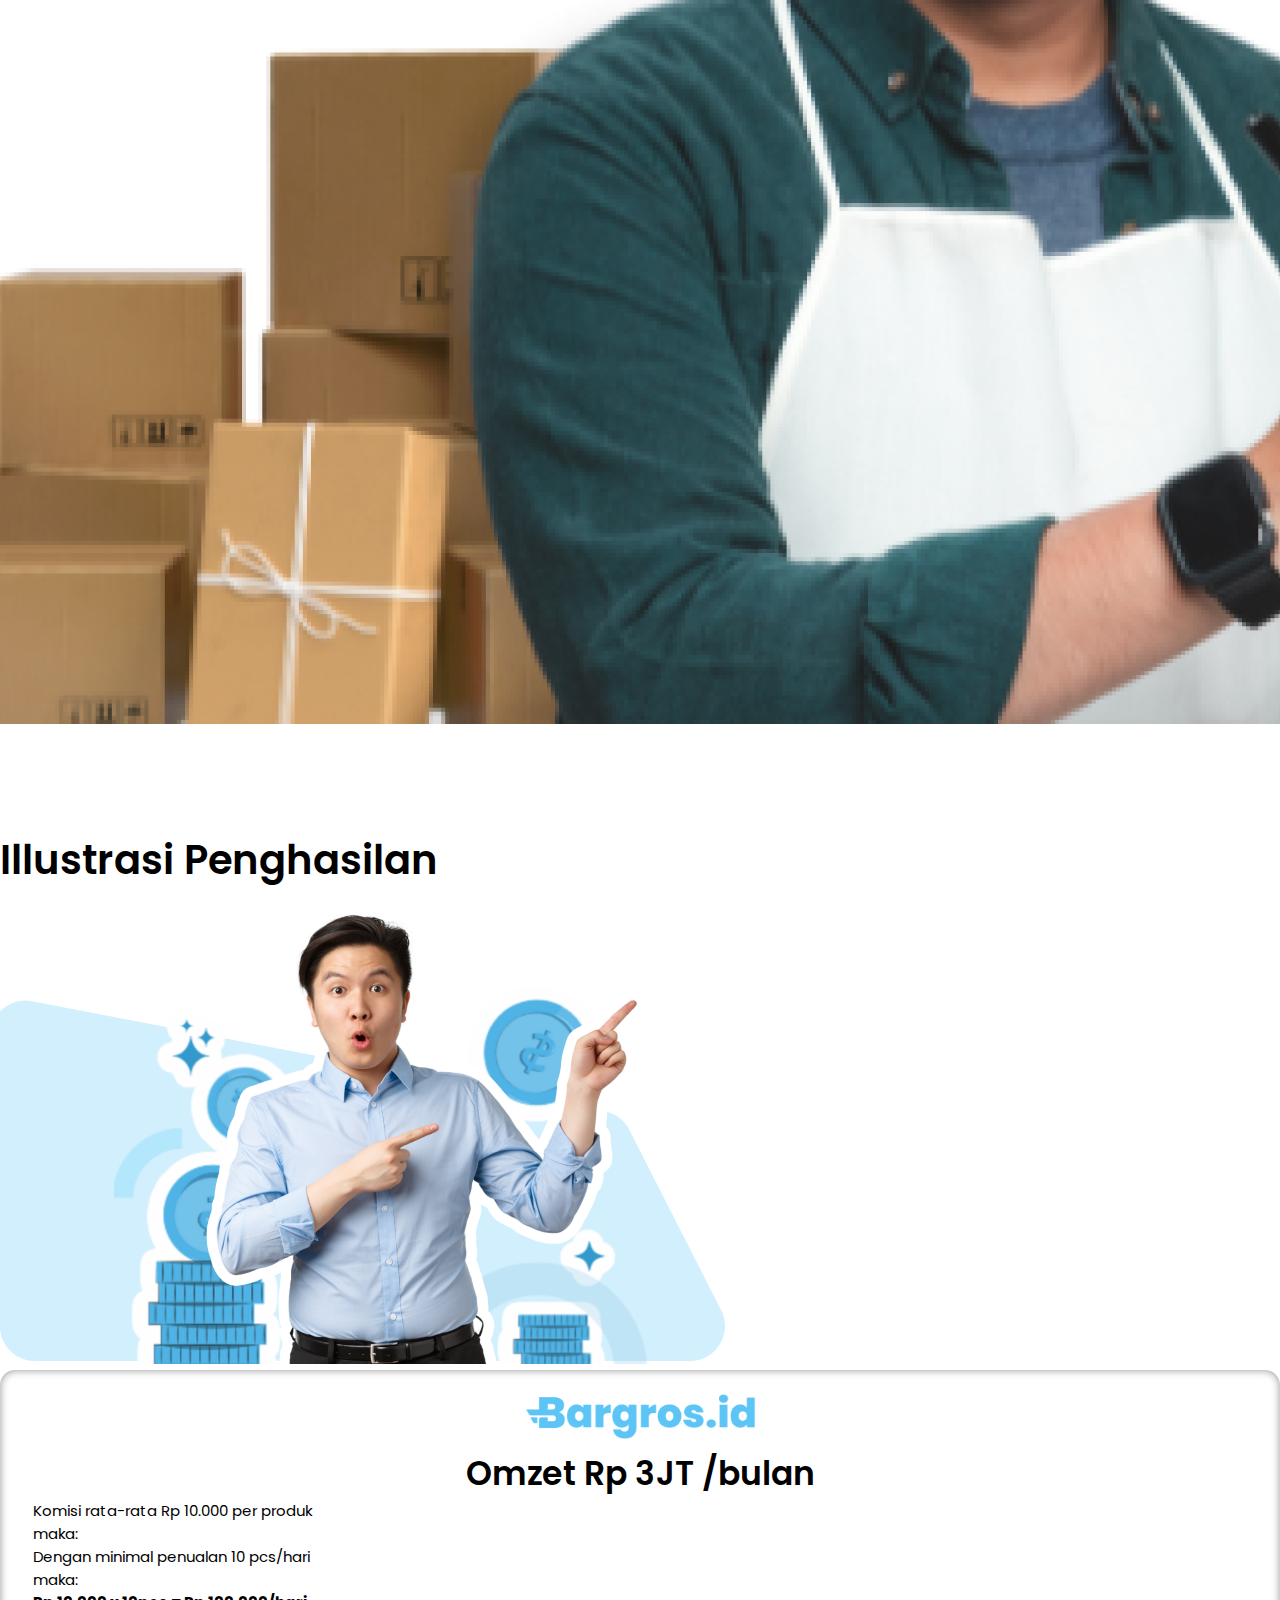
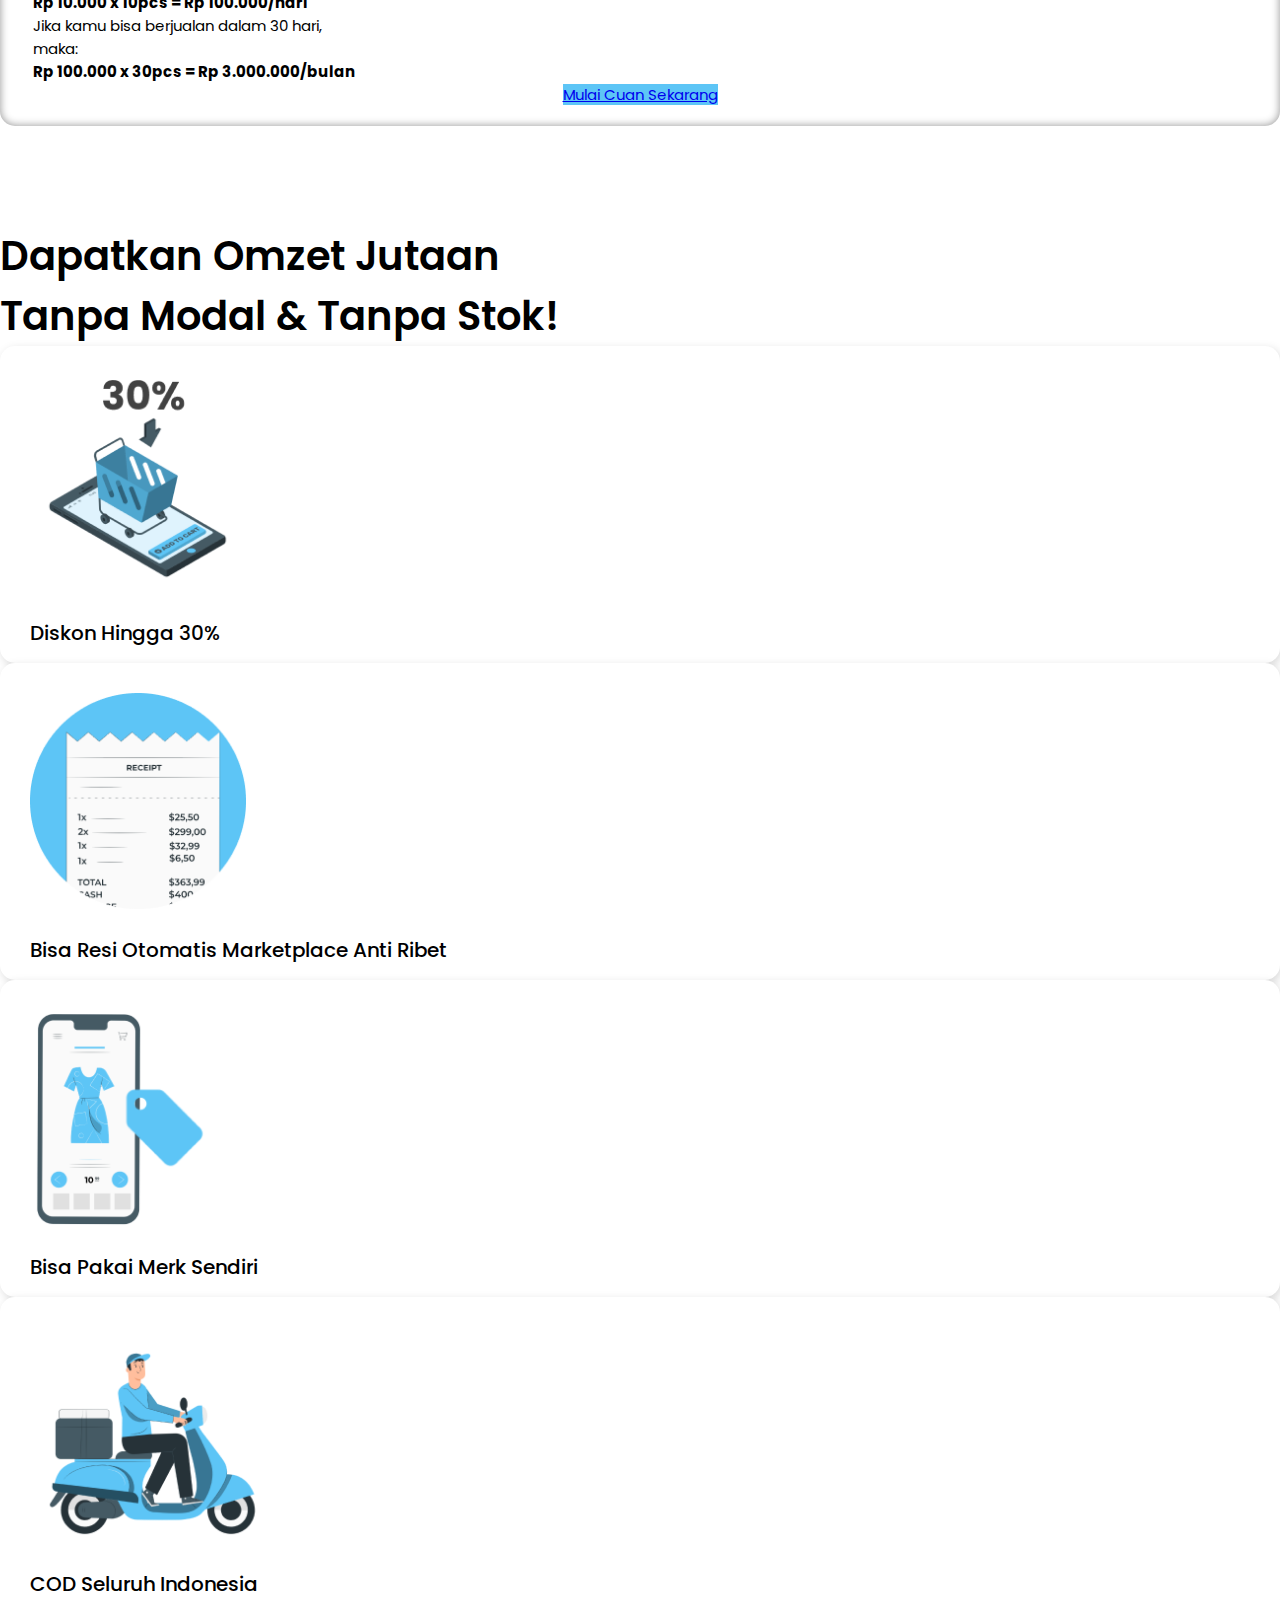
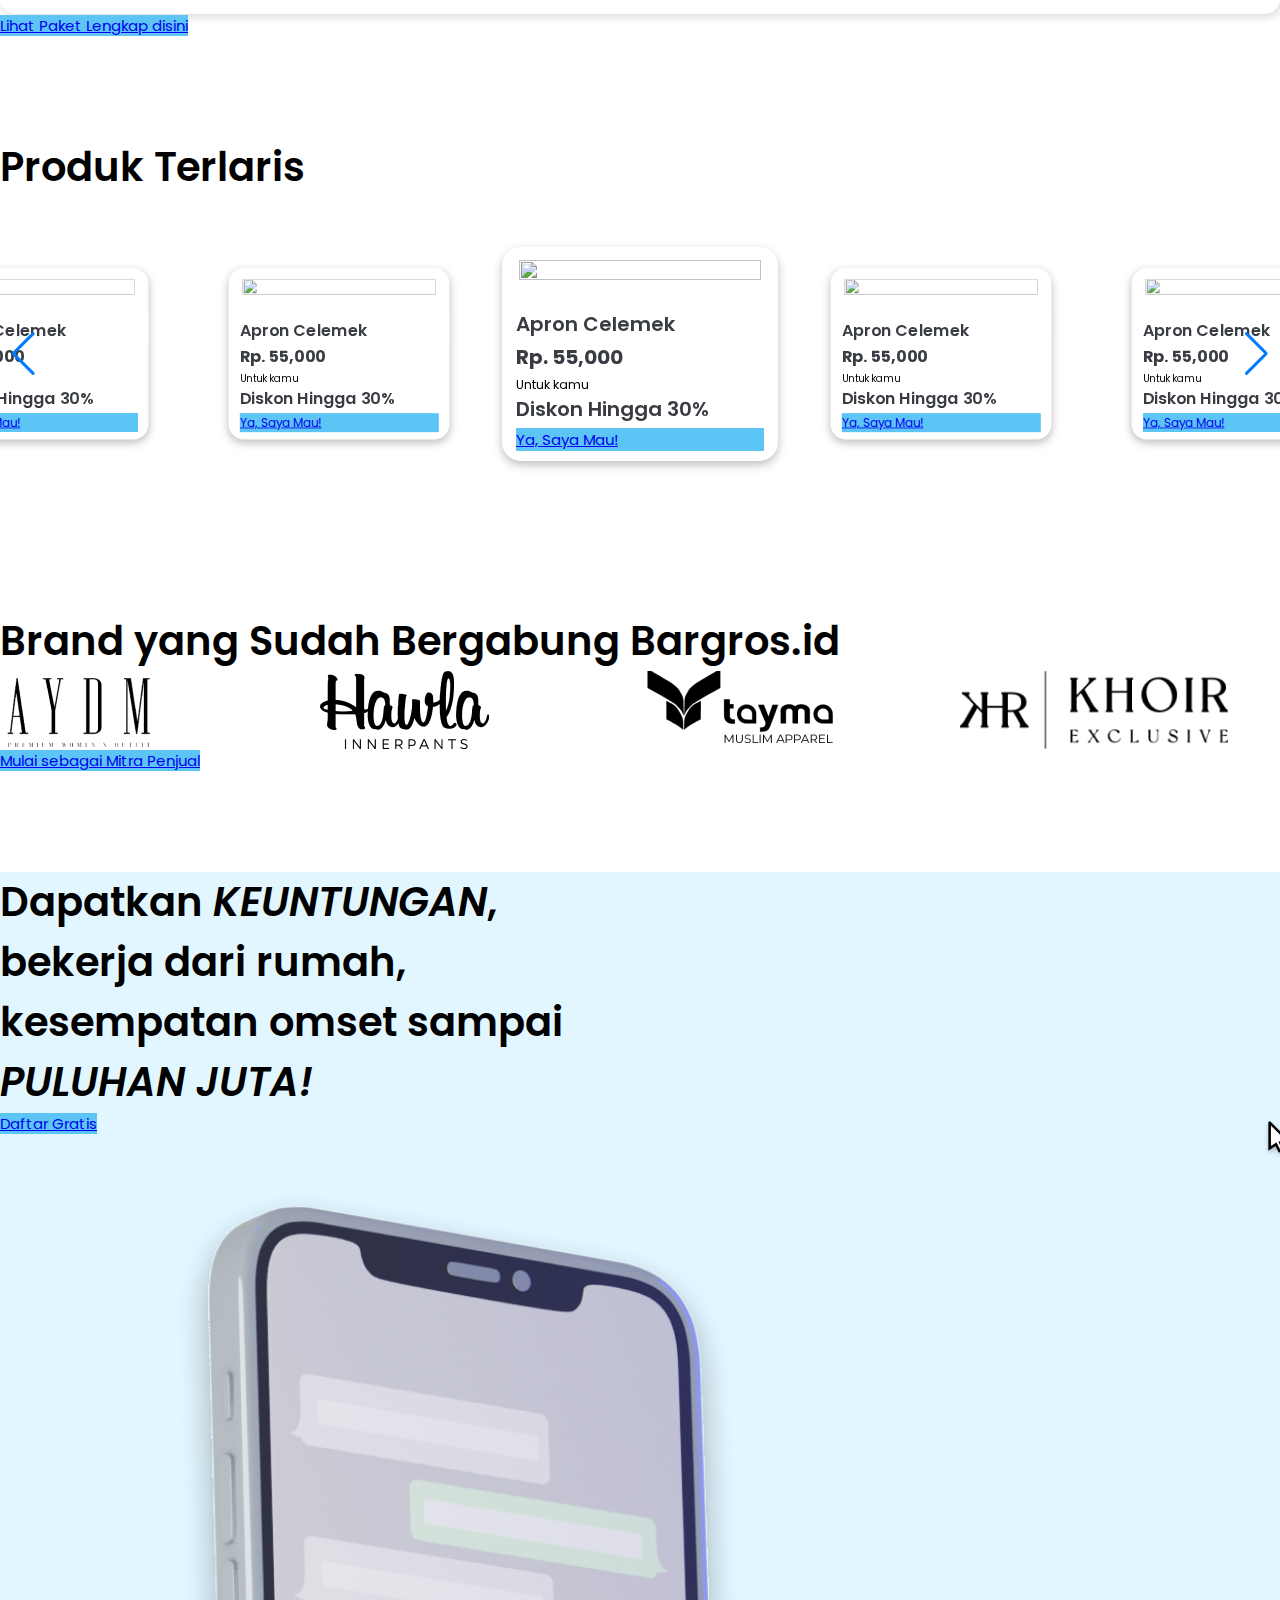
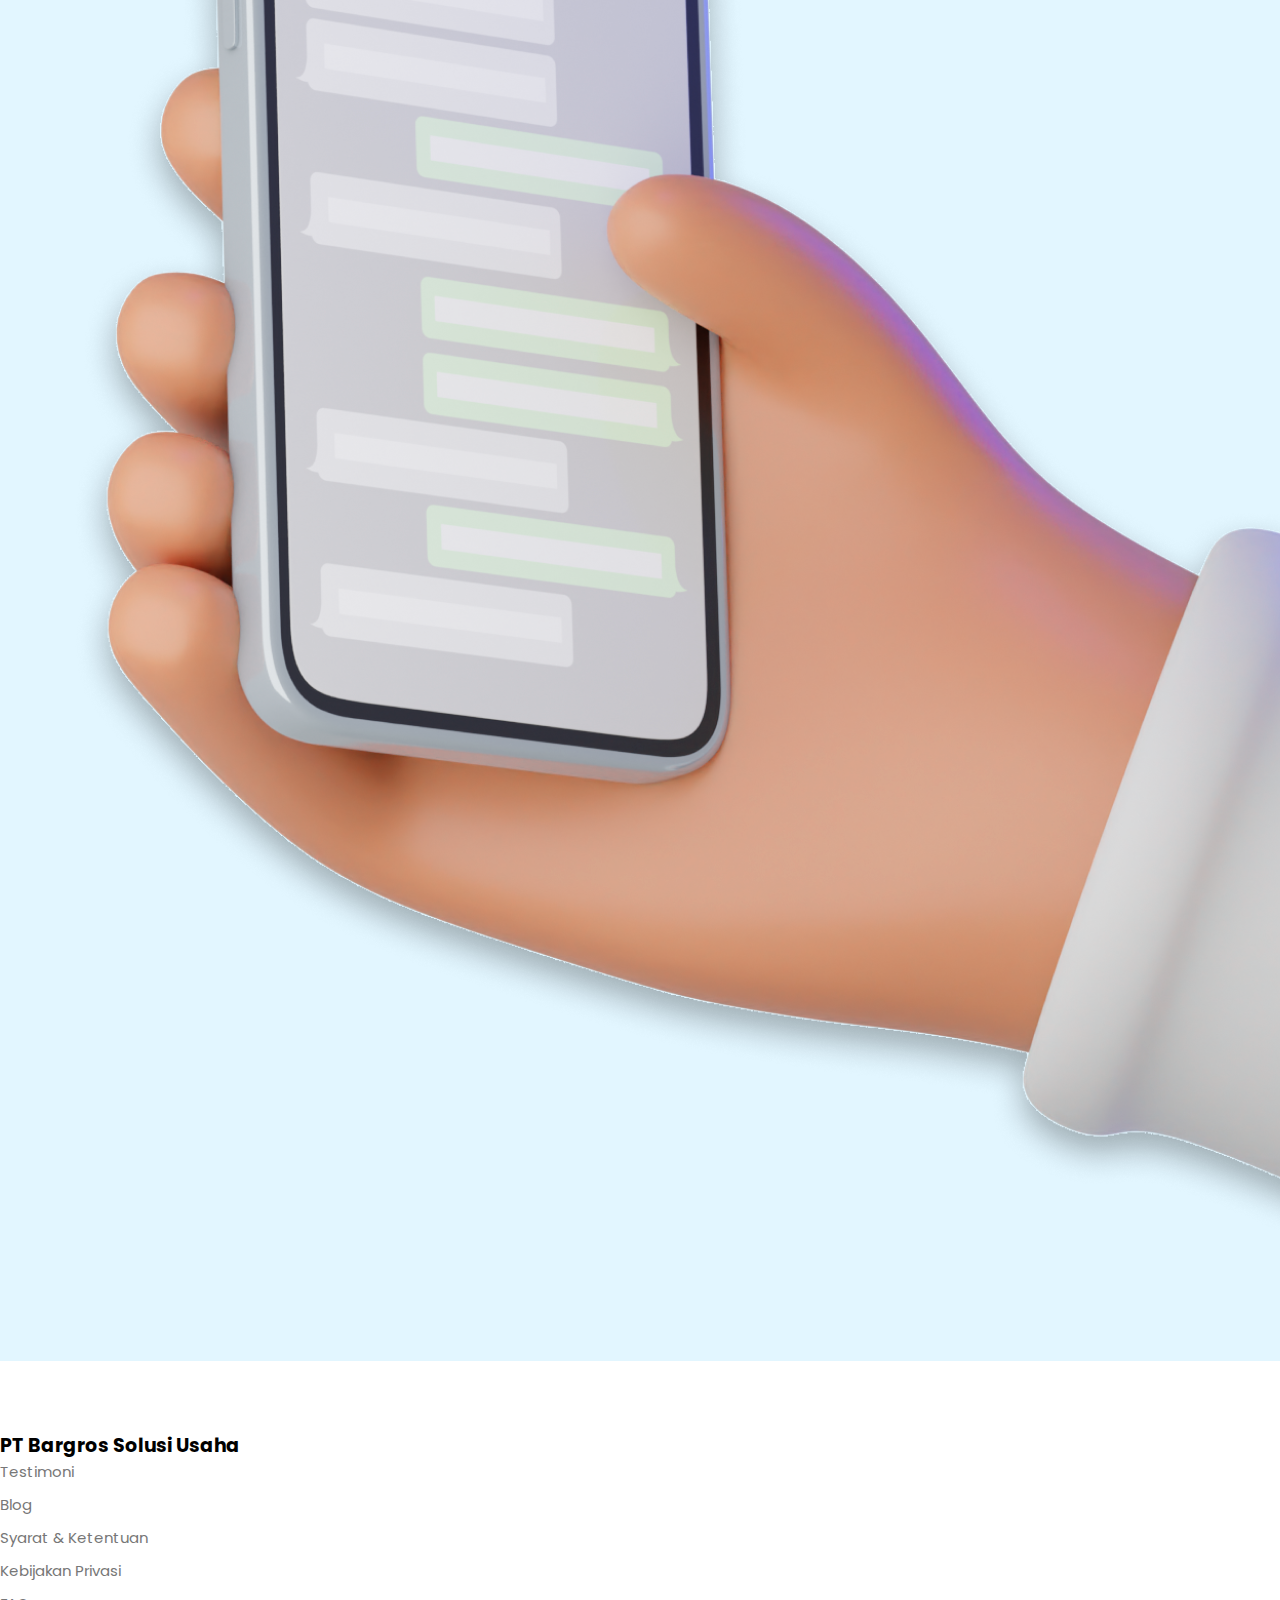
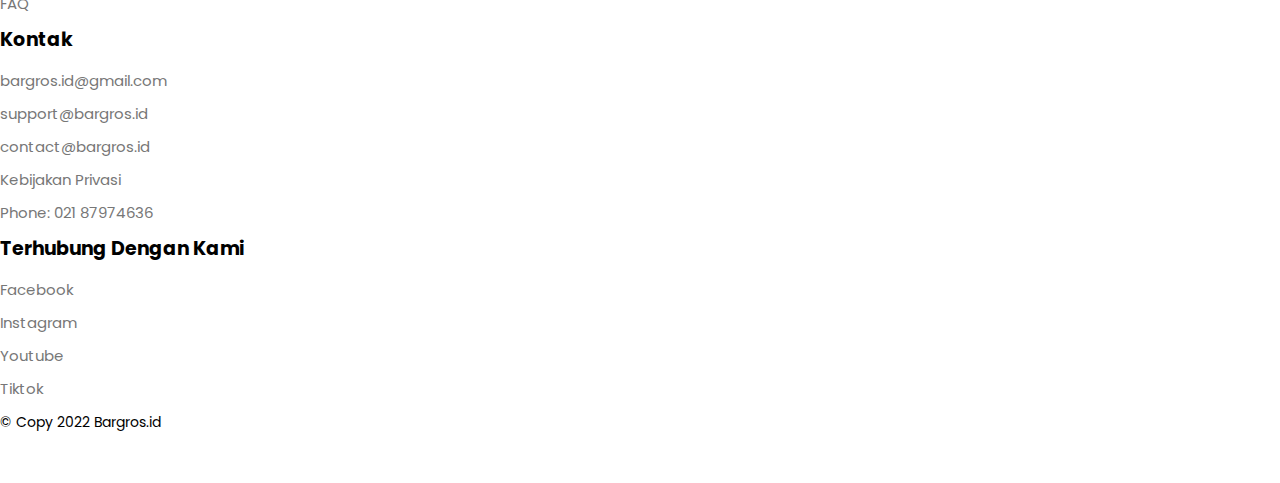
==== commit 80a3d3b8: "CHANGE TYPO BRAND" ====
--- a/home.html
+++ b/home.html
@@ -341,7 +341,7 @@
     <div class="container">
       <div class="row">
         <div class="col-12 text-center">
-          <h2>Brand yang terhubung dengan Bargros.id</h2>
+          <h2>Brand yang Sudah  Bergabung Bargros.id</h2>
 
           <div class="brand ">
             <img src="assets/brand/brand1.png" alt="bunayya-logo" class="p-5">
--- a/home.css
+++ b/home.css
@@ -109,9 +109,6 @@
   transition: all 0.5s ease;
 }
 
-.bgr-section-3 h2 {
-  font-size: 30px;
-}
 .bgr-section-3 .list-keuntungan h5 {
   font-size: 19.56px;
   margin: 0;
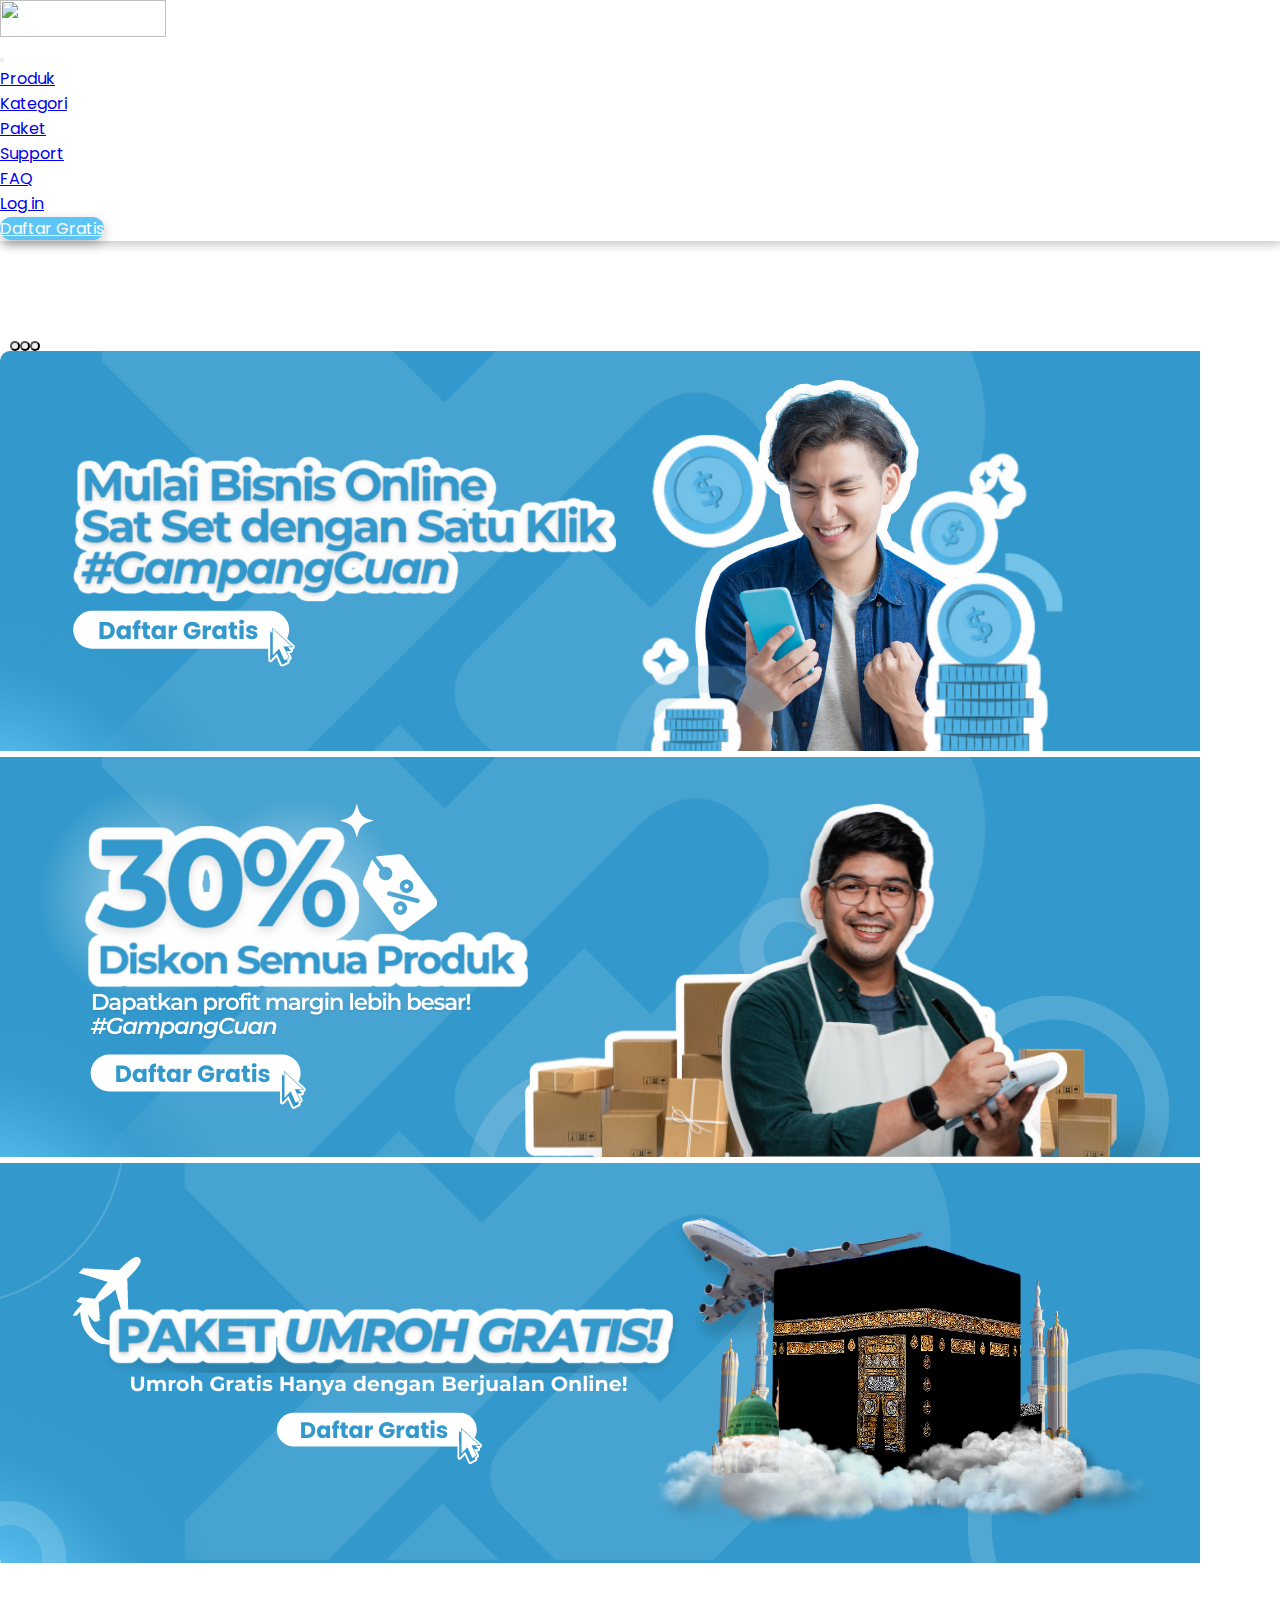
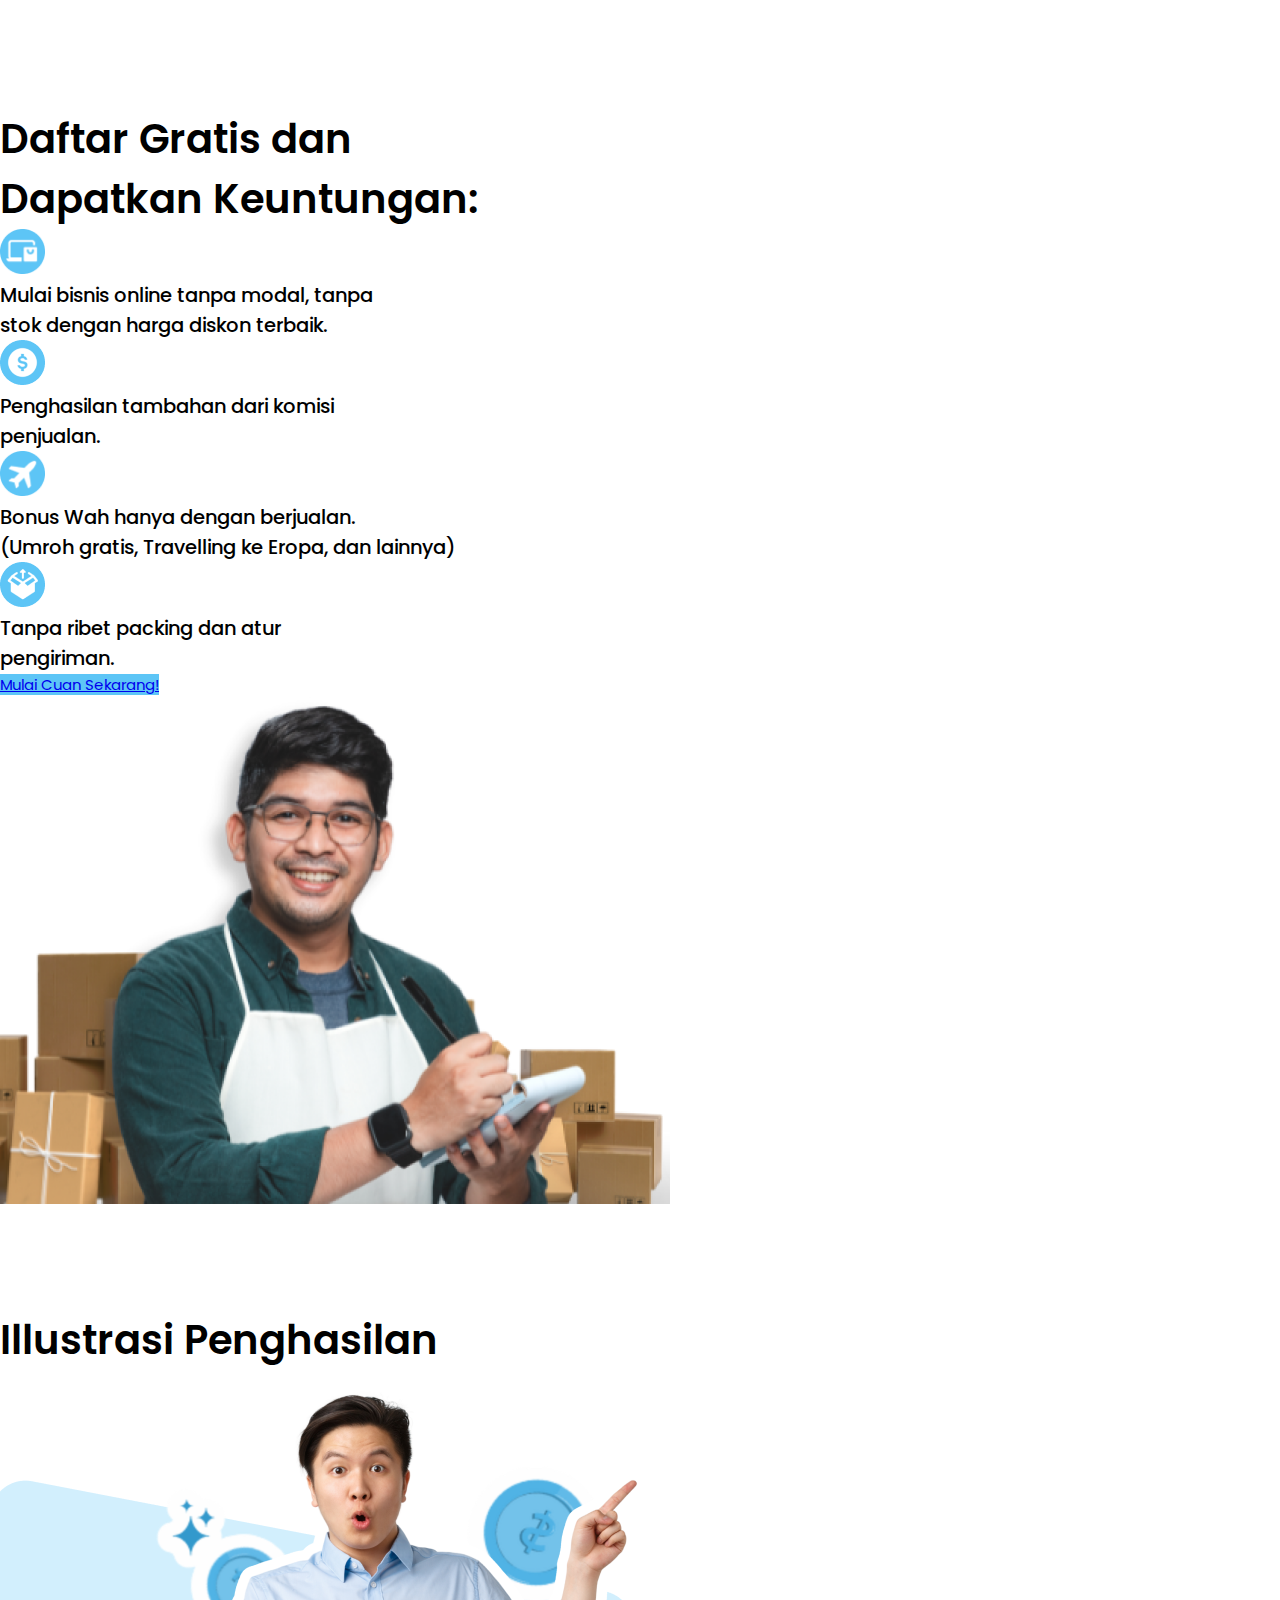
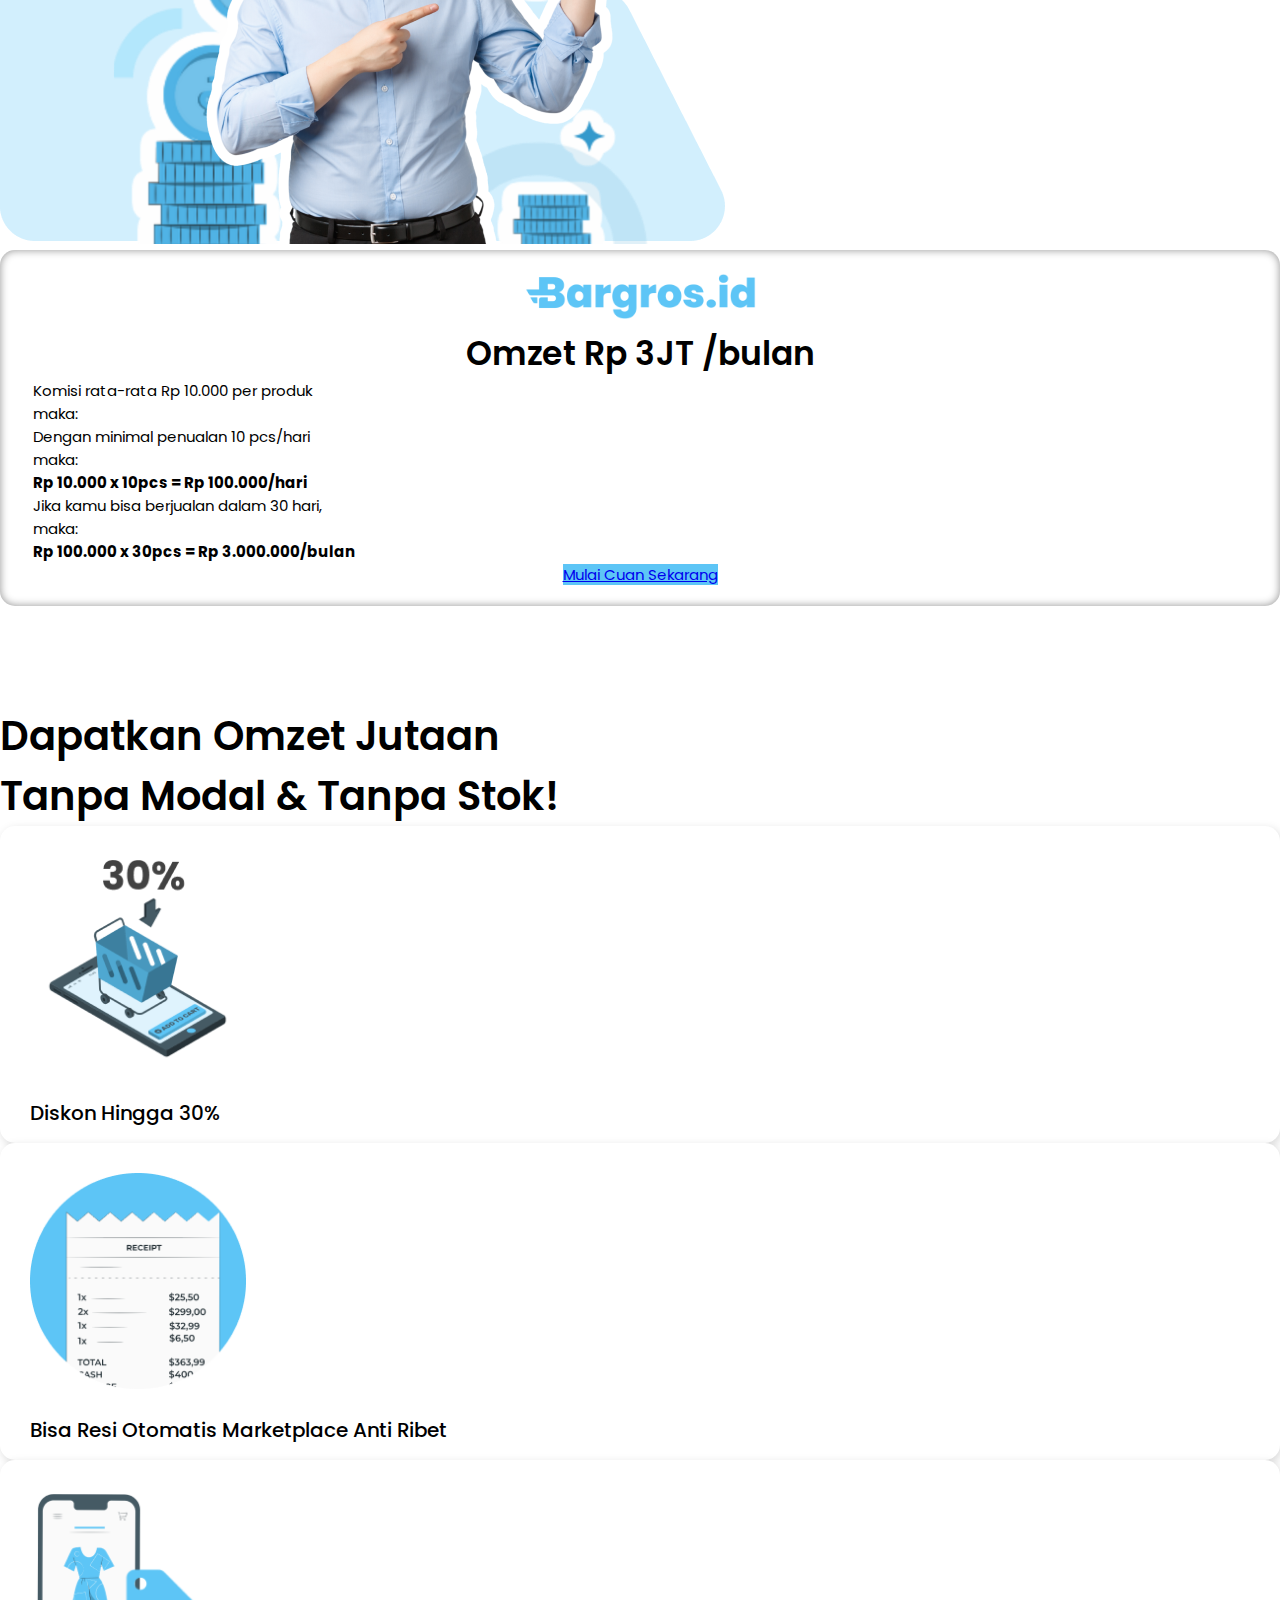
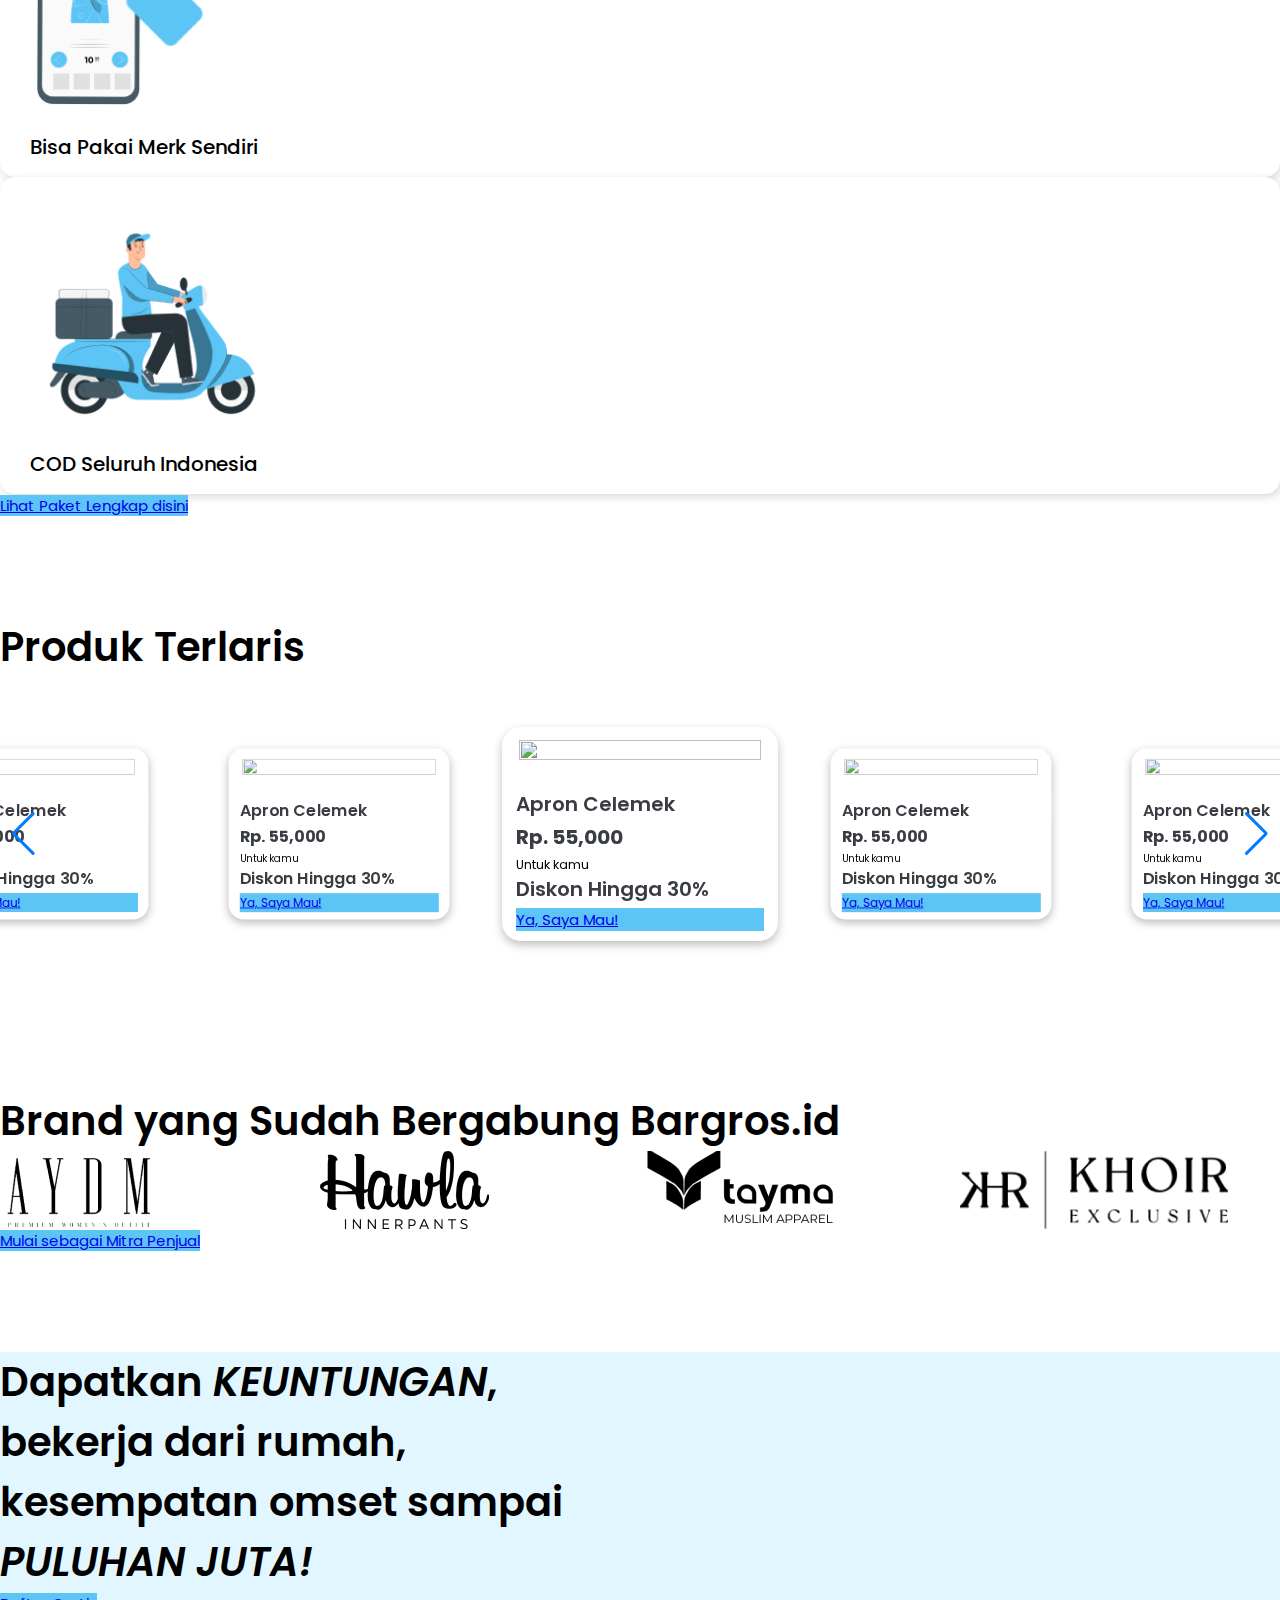
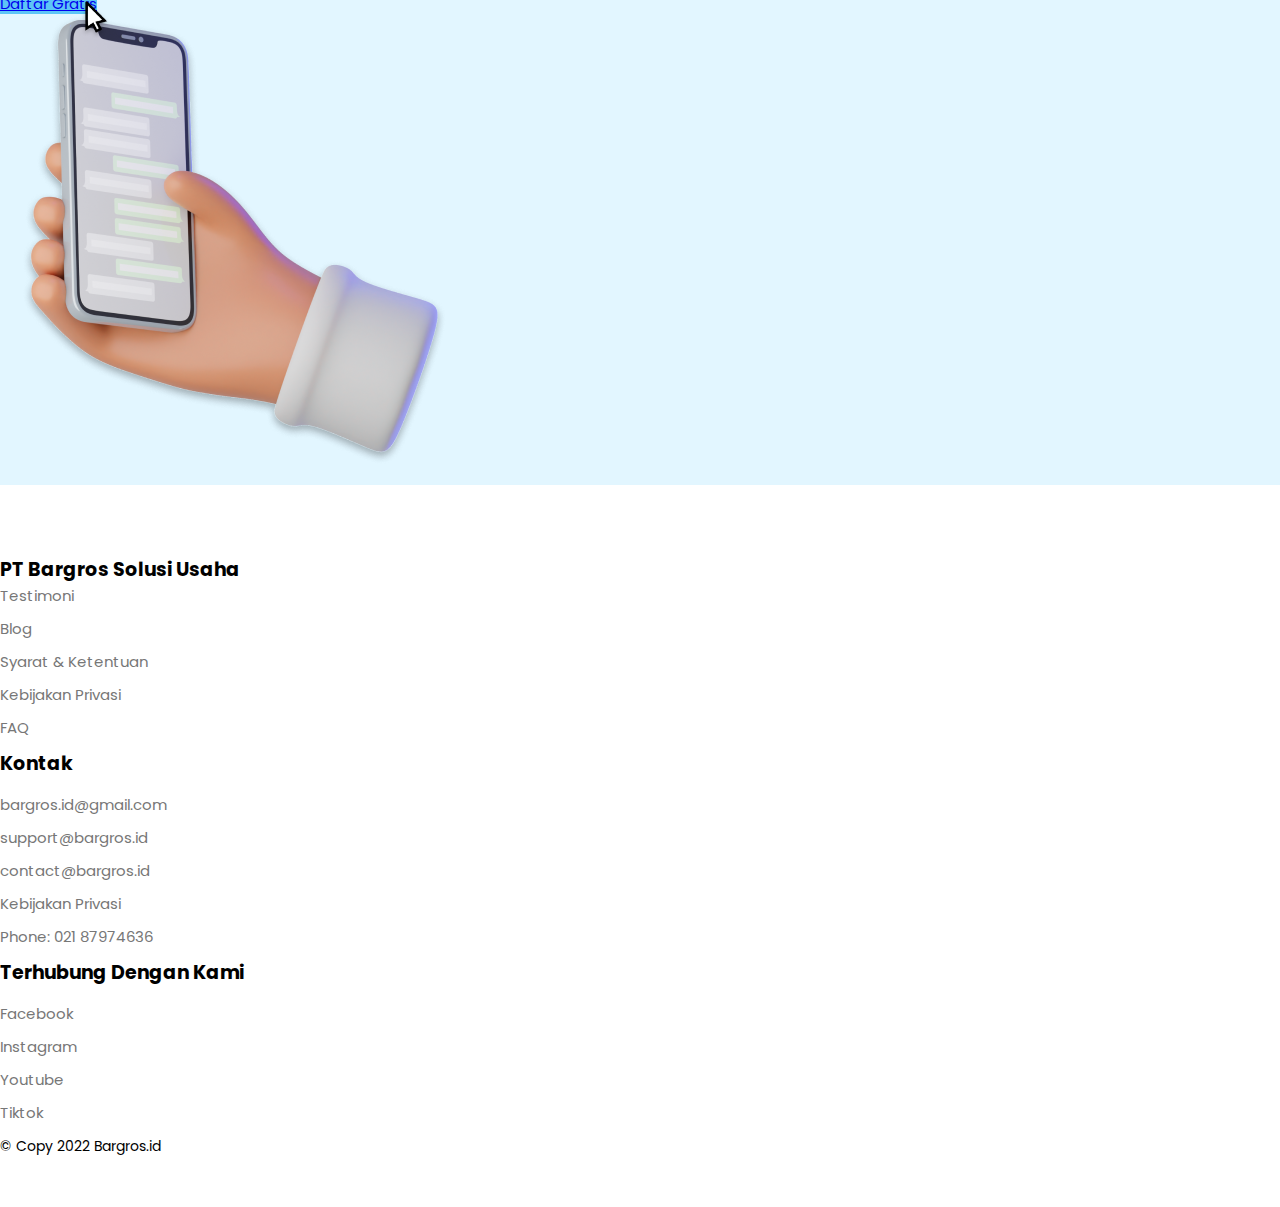
==== commit 117bf113: "#2 COMMIT KETINGGALAN" ====
--- a/home.html
+++ b/home.html
@@ -372,7 +372,7 @@
           </div>
 
         </div>
-        <div class="col-lg-6 col-md-6 col-xl-6 col-sm-12">
+        <div class="col-lg-6 col-md-6 col-xl-6 col-sm-12 text-center">
           <img src="assets/images/image5.png" alt="image5" class="w-75 ">
         </div>
 
--- a/home.css
+++ b/home.css
@@ -284,6 +284,9 @@
   font-weight: 600;
 }
 .bgr-section-9 .btn-cursor {
+  width: -webkit-max-content;
+  width: -moz-max-content;
+  width: max-content;
   position: relative;
 }
 .bgr-section-9 .btn-cursor .cursor {
